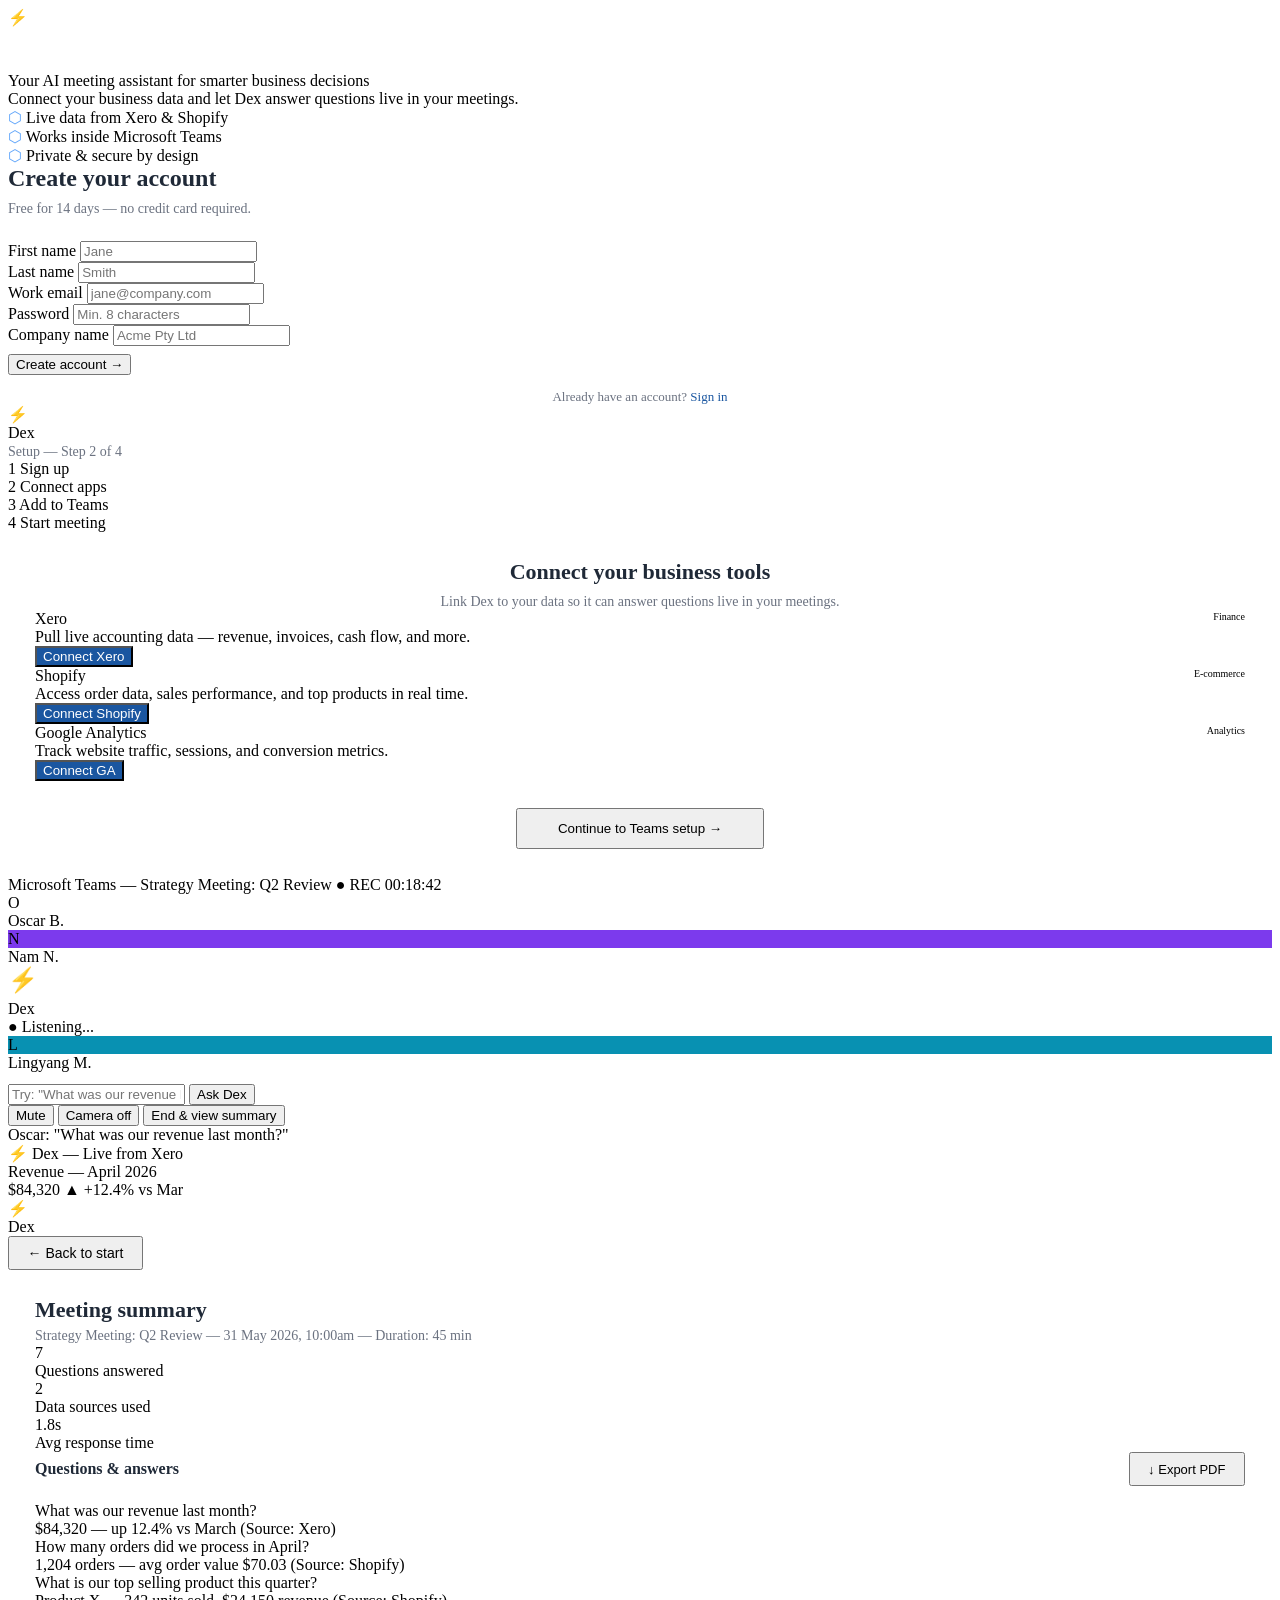
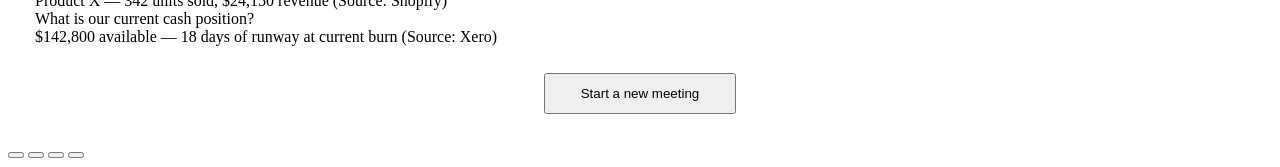
==== index.html @ a373a2d5 "Update index.html" ====
<!DOCTYPE html>
<html lang="en">
<head>
  <meta charset="UTF-8" />
  <meta name="viewport" content="width=device-width, initial-scale=1.0" />
  <title>Dex — AI Meeting Assistant</title>
  <link rel="stylesheet" href="styles.css" />
</head>
<body>

<div id="s1" class="screen active">
  <div class="split">
    <div class="left">
      <div class="logo" style="margin-bottom: clamp(1.5rem, 3vh, 2rem); animation: slideInUp 0.5s ease-out 0.1s both;">
        <div class="logo-icon">⚡</div>
        <span style="color: #fff">Dex</span>
      </div>
      <div class="tagline">Your AI meeting assistant for smarter business decisions</div>
      <div class="sub">Connect your business data and let Dex answer questions live in your meetings.</div>
      <div class="feat"><span style="color: #60a5fa; font-size: 16px">⬡</span> Live data from Xero &amp; Shopify</div>
      <div class="feat"><span style="color: #60a5fa; font-size: 16px">⬡</span> Works inside Microsoft Teams</div>
      <div class="feat"><span style="color: #60a5fa; font-size: 16px">⬡</span> Private &amp; secure by design</div>
    </div>
    <div class="right">
      <div style="font-size: clamp(18px, 3.5vw, 24px); font-weight: 700; color: #1f2937; margin-bottom: clamp(0.4rem, 1vh, 0.8rem); animation: textFadeIn 0.5s ease-out;">Create your account</div>
      <div style="font-size: clamp(12px, 1.8vw, 14px); color: #6b7280; margin-bottom: clamp(1.5rem, 2.5vh, 2rem); animation: fadeIn 0.5s ease-out 0.1s both;">Free for 14 days — no credit card required.</div>
      <div class="form-row">
        <div class="field">
          <label>First name</label>
          <input class="input-field" placeholder="Jane" />
        </div>
        <div class="field">
          <label>Last name</label>
          <input class="input-field" placeholder="Smith" />
        </div>
      </div>
      <div class="field">
        <label>Work email</label>
        <input class="input-field" placeholder="jane@company.com" />
      </div>
      <div class="field">
        <label>Password</label>
        <input class="input-field" type="password" placeholder="Min. 8 characters" />
      </div>
      <div class="field">
        <label>Company name</label>
        <input class="input-field" placeholder="Acme Pty Ltd" />
      </div>
      <button class="btn-primary" style="margin-top: 8px" onclick="go(2)">Create account →</button>
      <div style="text-align: center; font-size: 13px; color: #6b7280; margin-top: 14px;">
        Already have an account?
        <span style="color: #1a56a0; cursor: pointer; font-weight: 500" onclick="go(2)">Sign in</span>
      </div>
    </div>
  </div>
</div>

<div id="s2" class="screen">
  <div class="nav-bar">
    <div class="logo">
      <div class="logo-icon">⚡</div>
      Dex
    </div>
    <span style="font-size: clamp(12px, 1.8vw, 14px); color: #6b7280; animation: fadeIn 0.5s ease-out 0.2s both;">Setup — Step 2 of 4</span>
  </div>
  <div class="step-bar">
    <div class="step done">1 Sign up</div>
    <div class="step active">2 Connect apps</div>
    <div class="step">3 Add to Teams</div>
    <div class="step">4 Start meeting</div>
  </div>
  <div style="padding: clamp(1.2rem, 3vh, 2rem)">
    <div style="font-size: clamp(18px, 3.5vw, 22px); font-weight: 700; color: #1f2937; text-align: center; animation: textFadeIn 0.5s ease-out;">Connect your business tools</div>
    <div style="font-size: clamp(12px, 1.8vw, 14px); color: #6b7280; text-align: center; margin-top: clamp(0.4rem, 1vh, 0.8rem); animation: fadeIn 0.5s ease-out 0.1s both;">Link Dex to your data so it can answer questions live in your meetings.</div>
    <div class="apps">
      <div class="app-card xero" id="xero-card">
        <div class="app-header">Xero <span class="badge badge-blue" style="font-size: 10px; float: right; margin-top: 1px">Finance</span></div>
        <div class="app-body">
          <div class="app-desc">Pull live accounting data — revenue, invoices, cash flow, and more.</div>
          <button class="btn-connect" id="xero-btn" style="background: #1a56a0; color: #fff" onclick="connectApp('xero')">Connect Xero</button>
        </div>
      </div>
      <div class="app-card shopify" id="shopify-card">
        <div class="app-header">Shopify <span class="badge badge-green" style="font-size: 10px; float: right; margin-top: 1px">E-commerce</span></div>
        <div class="app-body">
          <div class="app-desc">Access order data, sales performance, and top products in real time.</div>
          <button class="btn-connect" id="shopify-btn" style="background: #1a56a0; color: #fff" onclick="connectApp('shopify')">Connect Shopify</button>
        </div>
      </div>
      <div class="app-card ga" id="ga-card">
        <div class="app-header">Google Analytics <span class="badge badge-amber" style="font-size: 10px; float: right; margin-top: 1px">Analytics</span></div>
        <div class="app-body">
          <div class="app-desc">Track website traffic, sessions, and conversion metrics.</div>
          <button class="btn-connect" id="ga-btn" style="background: #1a56a0; color: #fff" onclick="connectApp('ga')">Connect GA</button>
        </div>
      </div>
    </div>
    <div style="margin-top: clamp(1.5rem, 3vh, 2rem); text-align: center;">
      <button class="btn-primary" style="width: auto; padding: clamp(0.6rem, 1.2vh, 0.8rem) clamp(1.8rem, 3.5vw, 2.5rem);" onclick="go(3)">Continue to Teams setup →</button>
    </div>
  </div>
</div>

<div id="s3" class="screen">
  <div class="meeting-header">
    <span class="meeting-title">Microsoft Teams — Strategy Meeting: Q2 Review</span>
    <span class="rec">● REC 00:18:42</span>
  </div>
  <div class="meeting-body">
    <div>
      <div class="tiles">
        <div class="tile">
          <div class="avatar">O</div>
          <div class="tile-name">Oscar B.</div>
        </div>
        <div class="tile">
          <div class="avatar" style="background: #7c3aed">N</div>
          <div class="tile-name">Nam N.</div>
        </div>
        <div class="tile dex">
          <div style="font-size: 24px; margin-bottom: 6px">⚡</div>
          <div class="dex-name">Dex</div>
          <div class="dex-status" id="dex-status">● Listening...</div>
        </div>
        <div class="tile">
          <div class="avatar" style="background: #0891b2">L</div>
          <div class="tile-name">Lingyang M.</div>
        </div>
      </div>
      <div class="ask-row" style="margin-top: 12px">
        <input class="ask-input" id="ask-input" placeholder='Try: "What was our revenue last month?"' />
        <button class="ask-btn" onclick="askDex()">Ask Dex</button>
      </div>
      <div class="meeting-footer">
        <button class="ctrl">Mute</button>
        <button class="ctrl">Camera off</button>
        <button class="ctrl end" onclick="go(4)">End &amp; view summary</button>
      </div>
    </div>
    <div class="panel">
      <div class="question-bubble" id="question-display">Oscar: "What was our revenue last month?"</div>
      <div class="response-box">
        <div class="response-header">⚡ Dex — Live from Xero</div>
        <div class="response-body" id="dex-response">
          <div class="metric-label">Revenue — April 2026</div>
          <div>
            <span class="big-num">$84,320</span>
            <span class="growth">▲ +12.4% vs Mar</span>
          </div>
          <div class="mini-bars" id="bars"></div>
        </div>
      </div>
    </div>
  </div>
</div>

<div id="s4" class="screen">
  <div class="nav-bar">
    <div class="logo">
      <div class="logo-icon">⚡</div>
      Dex
    </div>
    <button class="btn-outline" onclick="go(1)" style="font-size: clamp(12px, 1.8vw, 14px); padding: clamp(0.4rem, 0.8vh, 0.6rem) clamp(0.9rem, 1.5vw, 1.1rem); animation: slideInRight 0.4s ease-out;">← Back to start</button>
  </div>
  <div style="padding: clamp(1.2rem, 3vh, 2rem)">
    <div style="font-size: clamp(18px, 3.5vw, 22px); font-weight: 700; color: #1f2937; animation: textFadeIn 0.5s ease-out;">Meeting summary</div>
    <div style="font-size: clamp(12px, 1.8vw, 14px); color: #6b7280; margin-top: clamp(0.3rem, 0.6vh, 0.5rem); animation: fadeIn 0.5s ease-out 0.1s both;">Strategy Meeting: Q2 Review — 31 May 2026, 10:00am — Duration: 45 min</div>
    <div class="stats">
      <div class="stat">
        <div class="stat-num">7</div>
        <div class="stat-label">Questions answered</div>
      </div>
      <div class="stat">
        <div class="stat-num">2</div>
        <div class="stat-label">Data sources used</div>
      </div>
      <div class="stat">
        <div class="stat-num">1.8s</div>
        <div class="stat-label">Avg response time</div>
      </div>
    </div>
    <div style="display: flex; justify-content: space-between; align-items: center; margin-bottom: clamp(0.9rem, 1.8vh, 1.2rem);">
      <div style="font-size: clamp(13px, 2vw, 16px); font-weight: 600; color: #1f2937; animation: textFadeIn 0.5s ease-out;">Questions &amp; answers</div>
      <button class="btn-outline" style="font-size: clamp(11px, 1.5vw, 13px); padding: clamp(0.4rem, 0.8vh, 0.6rem) clamp(0.9rem, 1.5vw, 1.1rem);">↓ Export PDF</button>
    </div>
    <div class="qa-item">
      <div class="qa-q">What was our revenue last month?</div>
      <div class="qa-a">$84,320 — up 12.4% vs March (Source: Xero)</div>
    </div>
    <div class="qa-item">
      <div class="qa-q">How many orders did we process in April?</div>
      <div class="qa-a">1,204 orders — avg order value $70.03 (Source: Shopify)</div>
    </div>
    <div class="qa-item">
      <div class="qa-q">What is our top selling product this quarter?</div>
      <div class="qa-a">Product X — 342 units sold, $24,150 revenue (Source: Shopify)</div>
    </div>
    <div class="qa-item">
      <div class="qa-q">What is our current cash position?</div>
      <div class="qa-a">$142,800 available — 18 days of runway at current burn (Source: Xero)</div>
    </div>
    <div style="margin-top: clamp(1.5rem, 3vh, 2rem); text-align: center; animation: slideInUp 0.5s ease-out;">
      <button class="btn-primary" style="width: auto; padding: clamp(0.6rem, 1.2vh, 0.8rem) clamp(1.8rem, 3.5vw, 2.2rem);" onclick="go(1)">Start a new meeting</button>
    </div>
  </div>
</div>

<div class="nav-dots">
  <button class="dot active" onclick="go(1)" title="Sign up"></button>
  <button class="dot" onclick="go(2)" title="Connect apps"></button>
  <button class="dot" onclick="go(3)" title="Meeting"></button>
  <button class="dot" onclick="go(4)" title="Summary"></button>
</div>

<script src="script.js"></script>
</body>
</html>
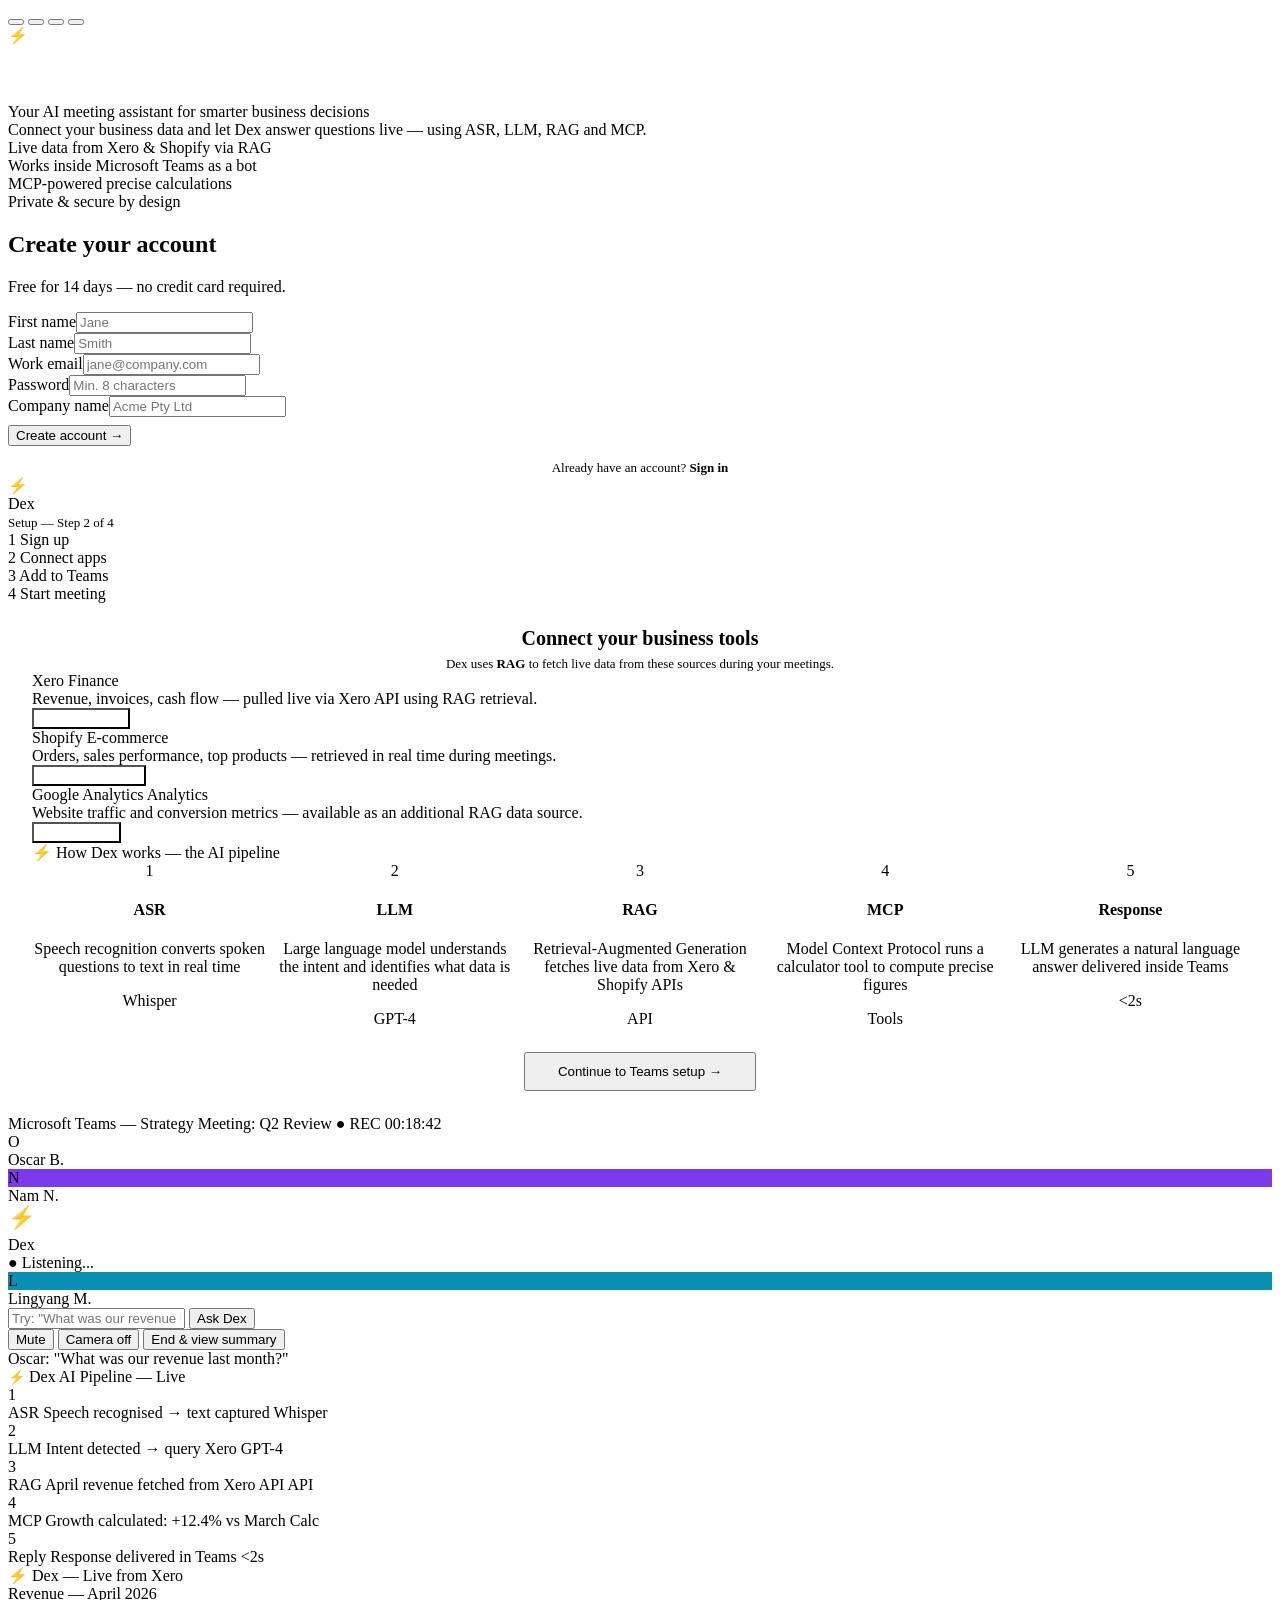
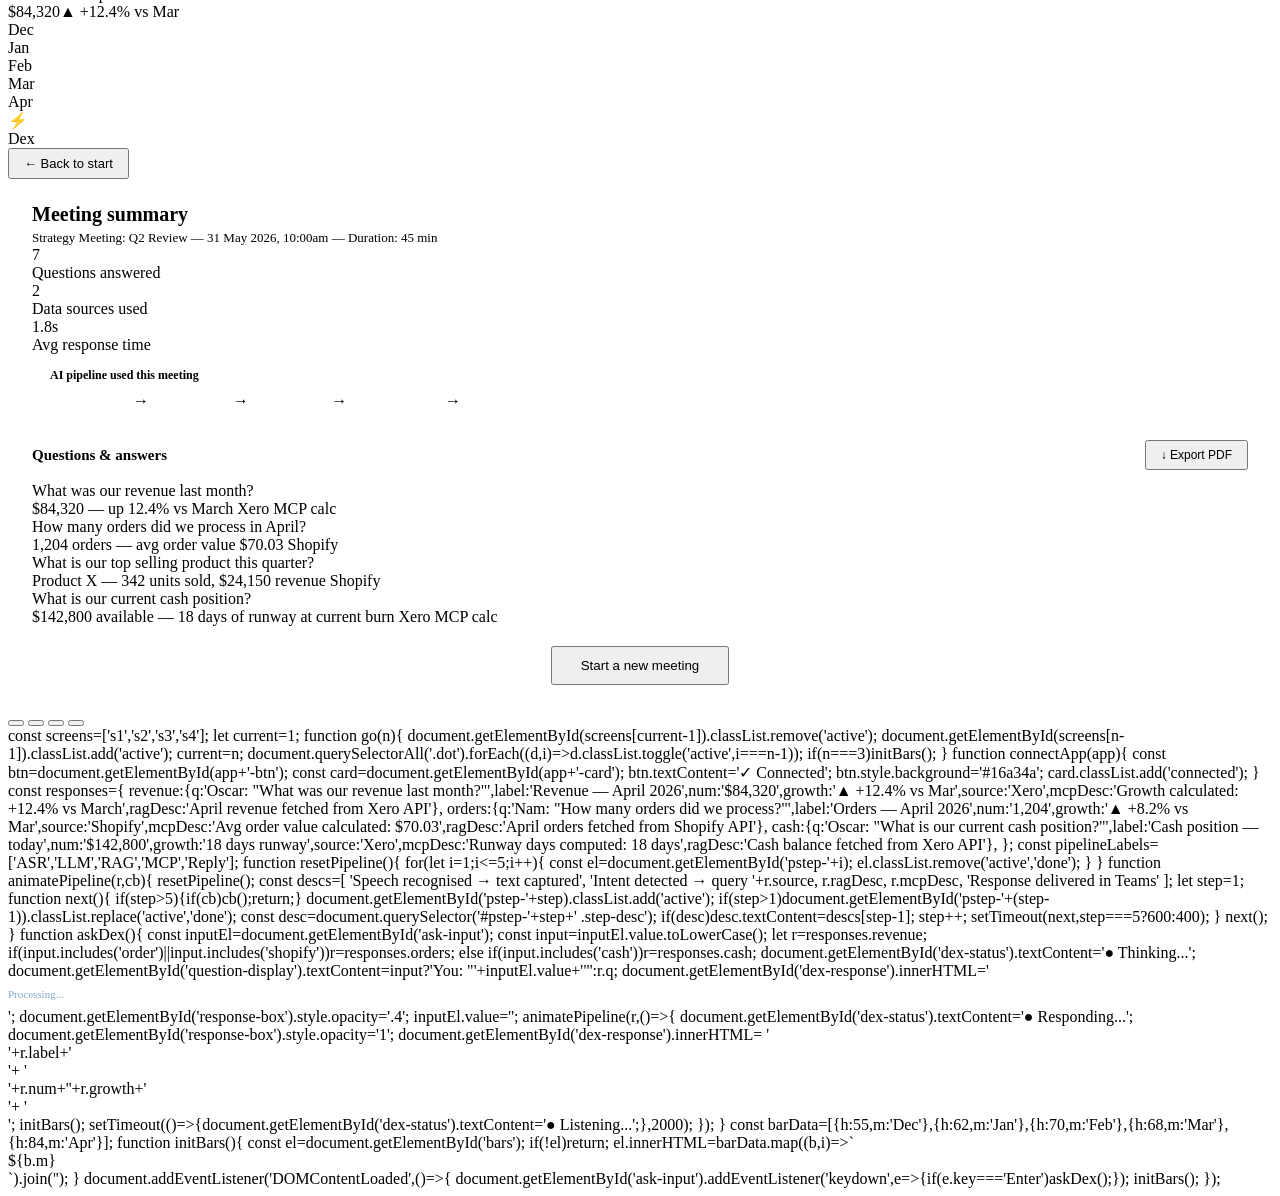
==== commit 73841b61: "Update index.html" ====
--- a/index.html
+++ b/index.html
@@ -1,67 +1,54 @@
 <!DOCTYPE html>
 <html lang="en">
 <head>
-  <meta charset="UTF-8" />
-  <meta name="viewport" content="width=device-width, initial-scale=1.0" />
-  <title>Dex — AI Meeting Assistant</title>
-  <link rel="stylesheet" href="styles.css" />
-</head>
-<body>
-
+<meta charset="UTF-8"/>
+<meta name="viewport" content="width=device-width, initial-scale=1.0"/>
+<title>Dex — AI Meeting Assistant</title>
+<link rel="stylesheet" href="styles.css"/>
+</head><body>
+<!-- SCREEN 1: SIGN UP -->
 <div id="s1" class="screen active">
+  <div class="nav-dots" style="border-top:none;border-bottom:1px solid var(--grey-200)">
+    <button class="dot active" onclick="go(1)"></button>
+    <button class="dot" onclick="go(2)"></button>
+    <button class="dot" onclick="go(3)"></button>
+    <button class="dot" onclick="go(4)"></button>
+  </div>
   <div class="split">
     <div class="left">
-      <div class="logo" style="margin-bottom: clamp(1.5rem, 3vh, 2rem); animation: slideInUp 0.5s ease-out 0.1s both;">
+      <div class="logo" style="margin-bottom:32px;animation:slideLeft .4s both">
         <div class="logo-icon">⚡</div>
-        <span style="color: #fff">Dex</span>
+        <span style="color:#fff;font-size:22px">Dex</span>
       </div>
       <div class="tagline">Your AI meeting assistant for smarter business decisions</div>
-      <div class="sub">Connect your business data and let Dex answer questions live in your meetings.</div>
-      <div class="feat"><span style="color: #60a5fa; font-size: 16px">⬡</span> Live data from Xero &amp; Shopify</div>
-      <div class="feat"><span style="color: #60a5fa; font-size: 16px">⬡</span> Works inside Microsoft Teams</div>
-      <div class="feat"><span style="color: #60a5fa; font-size: 16px">⬡</span> Private &amp; secure by design</div>
+      <div class="sub">Connect your business data and let Dex answer questions live — using ASR, LLM, RAG and MCP.</div>
+      <div class="feat"><div class="feat-dot"></div>Live data from Xero &amp; Shopify via RAG</div>
+      <div class="feat"><div class="feat-dot"></div>Works inside Microsoft Teams as a bot</div>
+      <div class="feat"><div class="feat-dot"></div>MCP-powered precise calculations</div>
+      <div class="feat"><div class="feat-dot"></div>Private &amp; secure by design</div>
     </div>
     <div class="right">
-      <div style="font-size: clamp(18px, 3.5vw, 24px); font-weight: 700; color: #1f2937; margin-bottom: clamp(0.4rem, 1vh, 0.8rem); animation: textFadeIn 0.5s ease-out;">Create your account</div>
-      <div style="font-size: clamp(12px, 1.8vw, 14px); color: #6b7280; margin-bottom: clamp(1.5rem, 2.5vh, 2rem); animation: fadeIn 0.5s ease-out 0.1s both;">Free for 14 days — no credit card required.</div>
+      <h2>Create your account</h2>
+      <p>Free for 14 days — no credit card required.</p>
       <div class="form-row">
-        <div class="field">
-          <label>First name</label>
-          <input class="input-field" placeholder="Jane" />
-        </div>
-        <div class="field">
-          <label>Last name</label>
-          <input class="input-field" placeholder="Smith" />
-        </div>
-      </div>
-      <div class="field">
-        <label>Work email</label>
-        <input class="input-field" placeholder="jane@company.com" />
-      </div>
-      <div class="field">
-        <label>Password</label>
-        <input class="input-field" type="password" placeholder="Min. 8 characters" />
-      </div>
-      <div class="field">
-        <label>Company name</label>
-        <input class="input-field" placeholder="Acme Pty Ltd" />
-      </div>
-      <button class="btn-primary" style="margin-top: 8px" onclick="go(2)">Create account →</button>
-      <div style="text-align: center; font-size: 13px; color: #6b7280; margin-top: 14px;">
-        Already have an account?
-        <span style="color: #1a56a0; cursor: pointer; font-weight: 500" onclick="go(2)">Sign in</span>
+        <div class="field"><label>First name</label><input class="input-field" placeholder="Jane"/></div>
+        <div class="field"><label>Last name</label><input class="input-field" placeholder="Smith"/></div>
+      </div>
+      <div class="field"><label>Work email</label><input class="input-field" placeholder="jane@company.com"/></div>
+      <div class="field"><label>Password</label><input class="input-field" type="password" placeholder="Min. 8 characters"/></div>
+      <div class="field"><label>Company name</label><input class="input-field" placeholder="Acme Pty Ltd"/></div>
+      <button class="btn-primary" style="margin-top:8px" onclick="go(2)">Create account →</button>
+      <div style="text-align:center;font-size:13px;color:var(--grey-600);margin-top:14px">
+        Already have an account? <span style="color:var(--blue);cursor:pointer;font-weight:600" onclick="go(2)">Sign in</span>
       </div>
     </div>
   </div>
 </div>
-
+<!-- SCREEN 2: CONNECT APPS -->
 <div id="s2" class="screen">
   <div class="nav-bar">
-    <div class="logo">
-      <div class="logo-icon">⚡</div>
-      Dex
-    </div>
-    <span style="font-size: clamp(12px, 1.8vw, 14px); color: #6b7280; animation: fadeIn 0.5s ease-out 0.2s both;">Setup — Step 2 of 4</span>
+    <div class="logo"><div class="logo-icon">⚡</div>Dex</div>
+    <span style="font-size:13px;color:var(--grey-600)">Setup — Step 2 of 4</span>
   </div>
   <div class="step-bar">
     <div class="step done">1 Sign up</div>
@@ -69,66 +56,103 @@
     <div class="step">3 Add to Teams</div>
     <div class="step">4 Start meeting</div>
   </div>
-  <div style="padding: clamp(1.2rem, 3vh, 2rem)">
-    <div style="font-size: clamp(18px, 3.5vw, 22px); font-weight: 700; color: #1f2937; text-align: center; animation: textFadeIn 0.5s ease-out;">Connect your business tools</div>
-    <div style="font-size: clamp(12px, 1.8vw, 14px); color: #6b7280; text-align: center; margin-top: clamp(0.4rem, 1vh, 0.8rem); animation: fadeIn 0.5s ease-out 0.1s both;">Link Dex to your data so it can answer questions live in your meetings.</div>
+  <div style="padding:24px">
+    <div style="font-size:20px;font-weight:700;color:var(--grey-900);text-align:center">Connect your business tools</div>
+    <div style="font-size:13px;color:var(--grey-600);text-align:center;margin-top:6px">Dex uses <strong>RAG</strong> to fetch live data from these sources during your meetings.</div>
     <div class="apps">
       <div class="app-card xero" id="xero-card">
-        <div class="app-header">Xero <span class="badge badge-blue" style="font-size: 10px; float: right; margin-top: 1px">Finance</span></div>
+        <div class="app-header">Xero <span class="badge badge-blue">Finance</span></div>
         <div class="app-body">
-          <div class="app-desc">Pull live accounting data — revenue, invoices, cash flow, and more.</div>
-          <button class="btn-connect" id="xero-btn" style="background: #1a56a0; color: #fff" onclick="connectApp('xero')">Connect Xero</button>
+          <div class="app-desc">Revenue, invoices, cash flow — pulled live via Xero API using RAG retrieval.</div>
+          <button class="btn-connect" id="xero-btn" style="background:var(--blue);color:#fff" onclick="connectApp('xero')">Connect Xero</button>
         </div>
       </div>
       <div class="app-card shopify" id="shopify-card">
-        <div class="app-header">Shopify <span class="badge badge-green" style="font-size: 10px; float: right; margin-top: 1px">E-commerce</span></div>
+        <div class="app-header">Shopify <span class="badge badge-green">E-commerce</span></div>
         <div class="app-body">
-          <div class="app-desc">Access order data, sales performance, and top products in real time.</div>
-          <button class="btn-connect" id="shopify-btn" style="background: #1a56a0; color: #fff" onclick="connectApp('shopify')">Connect Shopify</button>
+          <div class="app-desc">Orders, sales performance, top products — retrieved in real time during meetings.</div>
+          <button class="btn-connect" id="shopify-btn" style="background:var(--blue);color:#fff" onclick="connectApp('shopify')">Connect Shopify</button>
         </div>
       </div>
       <div class="app-card ga" id="ga-card">
-        <div class="app-header">Google Analytics <span class="badge badge-amber" style="font-size: 10px; float: right; margin-top: 1px">Analytics</span></div>
+        <div class="app-header">Google Analytics <span class="badge badge-amber">Analytics</span></div>
         <div class="app-body">
-          <div class="app-desc">Track website traffic, sessions, and conversion metrics.</div>
-          <button class="btn-connect" id="ga-btn" style="background: #1a56a0; color: #fff" onclick="connectApp('ga')">Connect GA</button>
-        </div>
-      </div>
-    </div>
-    <div style="margin-top: clamp(1.5rem, 3vh, 2rem); text-align: center;">
-      <button class="btn-primary" style="width: auto; padding: clamp(0.6rem, 1.2vh, 0.8rem) clamp(1.8rem, 3.5vw, 2.5rem);" onclick="go(3)">Continue to Teams setup →</button>
+          <div class="app-desc">Website traffic and conversion metrics — available as an additional RAG data source.</div>
+          <button class="btn-connect" id="ga-btn" style="background:var(--blue);color:#fff" onclick="connectApp('ga')">Connect GA</button>
+        </div>
+      </div>
+    </div>
+    <!-- How Dex works panel -->
+    <div class="how-it-works">
+      <div class="how-title">⚡ How Dex works — the AI pipeline</div>
+      <div style="display:grid;grid-template-columns:repeat(5,1fr);gap:10px">
+        <div class="how-step" style="flex-direction:column;align-items:center;text-align:center;gap:6px">
+          <div class="how-num">1</div>
+          <div class="how-content">
+            <h4>ASR</h4>
+            <p>Speech recognition converts spoken questions to text in real time</p>
+            <span class="tech-tag">Whisper</span>
+          </div>
+        </div>
+        <div class="how-step" style="flex-direction:column;align-items:center;text-align:center;gap:6px">
+          <div class="how-num">2</div>
+          <div class="how-content">
+            <h4>LLM</h4>
+            <p>Large language model understands the intent and identifies what data is needed</p>
+            <span class="tech-tag">GPT-4</span>
+          </div>
+        </div>
+        <div class="how-step" style="flex-direction:column;align-items:center;text-align:center;gap:6px">
+          <div class="how-num">3</div>
+          <div class="how-content">
+            <h4>RAG</h4>
+            <p>Retrieval-Augmented Generation fetches live data from Xero &amp; Shopify APIs</p>
+            <span class="tech-tag">API</span>
+          </div>
+        </div>
+        <div class="how-step" style="flex-direction:column;align-items:center;text-align:center;gap:6px">
+          <div class="how-num">4</div>
+          <div class="how-content">
+            <h4>MCP</h4>
+            <p>Model Context Protocol runs a calculator tool to compute precise figures</p>
+            <span class="tech-tag">Tools</span>
+          </div>
+        </div>
+        <div class="how-step" style="flex-direction:column;align-items:center;text-align:center;gap:6px">
+          <div class="how-num">5</div>
+          <div class="how-content">
+            <h4>Response</h4>
+            <p>LLM generates a natural language answer delivered inside Teams</p>
+            <span class="tech-tag">&lt;2s</span>
+          </div>
+        </div>
+      </div>
+    </div>
+    <div style="margin-top:24px;text-align:center">
+      <button class="btn-primary" style="width:auto;padding:10px 32px" onclick="go(3)">Continue to Teams setup →</button>
     </div>
   </div>
 </div>
-
+<!-- SCREEN 3: MEETING -->
 <div id="s3" class="screen">
   <div class="meeting-header">
     <span class="meeting-title">Microsoft Teams — Strategy Meeting: Q2 Review</span>
     <span class="rec">● REC 00:18:42</span>
   </div>
   <div class="meeting-body">
-    <div>
+    <div class="left-panel">
       <div class="tiles">
-        <div class="tile">
-          <div class="avatar">O</div>
-          <div class="tile-name">Oscar B.</div>
-        </div>
-        <div class="tile">
-          <div class="avatar" style="background: #7c3aed">N</div>
-          <div class="tile-name">Nam N.</div>
-        </div>
+        <div class="tile"><div class="avatar">O</div><div class="tile-name">Oscar B.</div></div>
+        <div class="tile"><div class="avatar" style="background:#7c3aed">N</div><div class="tile-name">Nam N.</div></div>
         <div class="tile dex">
-          <div style="font-size: 24px; margin-bottom: 6px">⚡</div>
+          <div style="font-size:22px;margin-bottom:5px">⚡</div>
           <div class="dex-name">Dex</div>
           <div class="dex-status" id="dex-status">● Listening...</div>
         </div>
-        <div class="tile">
-          <div class="avatar" style="background: #0891b2">L</div>
-          <div class="tile-name">Lingyang M.</div>
-        </div>
-      </div>
-      <div class="ask-row" style="margin-top: 12px">
-        <input class="ask-input" id="ask-input" placeholder='Try: "What was our revenue last month?"' />
+        <div class="tile"><div class="avatar" style="background:#0891b2">L</div><div class="tile-name">Lingyang M.</div></div>
+      </div>
+      <div class="ask-row">
+        <input class="ask-input" id="ask-input" placeholder='Try: "What was our revenue last month?"'/>
         <button class="ask-btn" onclick="askDex()">Ask Dex</button>
       </div>
       <div class="meeting-footer">
@@ -139,79 +163,196 @@
     </div>
     <div class="panel">
       <div class="question-bubble" id="question-display">Oscar: "What was our revenue last month?"</div>
-      <div class="response-box">
+      <!-- AI Pipeline Tracker -->
+      <div class="pipeline" id="pipeline-box">
+        <div class="pipeline-header">
+          <span style="font-size:14px">⚡</span>
+          <span class="pipeline-title">Dex AI Pipeline — Live</span>
+        </div>
+        <div class="pipeline-body" id="pipeline-steps">
+          <div class="pipeline-step done" id="pstep-1">
+            <div class="step-num">1</div>
+            <span class="step-label">ASR</span>
+            <span class="step-desc">Speech recognised → text captured</span>
+            <span class="step-tag">Whisper</span>
+          </div>
+          <div class="pipeline-step done" id="pstep-2">
+            <div class="step-num">2</div>
+            <span class="step-label">LLM</span>
+            <span class="step-desc">Intent detected → query Xero</span>
+            <span class="step-tag">GPT-4</span>
+          </div>
+          <div class="pipeline-step done" id="pstep-3">
+            <div class="step-num">3</div>
+            <span class="step-label">RAG</span>
+            <span class="step-desc">April revenue fetched from Xero API</span>
+            <span class="step-tag">API</span>
+          </div>
+          <div class="pipeline-step done" id="pstep-4">
+            <div class="step-num">4</div>
+            <span class="step-label">MCP</span>
+            <span class="step-desc">Growth calculated: +12.4% vs March</span>
+            <span class="step-tag">Calc</span>
+          </div>
+          <div class="pipeline-step done" id="pstep-5">
+            <div class="step-num">5</div>
+            <span class="step-label">Reply</span>
+            <span class="step-desc">Response delivered in Teams</span>
+            <span class="step-tag">&lt;2s</span>
+          </div>
+        </div>
+      </div>
+      <div class="response-box" id="response-box">
         <div class="response-header">⚡ Dex — Live from Xero</div>
         <div class="response-body" id="dex-response">
           <div class="metric-label">Revenue — April 2026</div>
-          <div>
-            <span class="big-num">$84,320</span>
-            <span class="growth">▲ +12.4% vs Mar</span>
-          </div>
+          <div><span class="big-num">$84,320</span><span class="growth">▲ +12.4% vs Mar</span></div>
           <div class="mini-bars" id="bars"></div>
         </div>
       </div>
     </div>
   </div>
 </div>
-
+<!-- SCREEN 4: SUMMARY -->
 <div id="s4" class="screen">
   <div class="nav-bar">
-    <div class="logo">
-      <div class="logo-icon">⚡</div>
-      Dex
-    </div>
-    <button class="btn-outline" onclick="go(1)" style="font-size: clamp(12px, 1.8vw, 14px); padding: clamp(0.4rem, 0.8vh, 0.6rem) clamp(0.9rem, 1.5vw, 1.1rem); animation: slideInRight 0.4s ease-out;">← Back to start</button>
-  </div>
-  <div style="padding: clamp(1.2rem, 3vh, 2rem)">
-    <div style="font-size: clamp(18px, 3.5vw, 22px); font-weight: 700; color: #1f2937; animation: textFadeIn 0.5s ease-out;">Meeting summary</div>
-    <div style="font-size: clamp(12px, 1.8vw, 14px); color: #6b7280; margin-top: clamp(0.3rem, 0.6vh, 0.5rem); animation: fadeIn 0.5s ease-out 0.1s both;">Strategy Meeting: Q2 Review — 31 May 2026, 10:00am — Duration: 45 min</div>
+    <div class="logo"><div class="logo-icon">⚡</div>Dex</div>
+    <button class="btn-outline" onclick="go(1)" style="font-size:13px;padding:6px 14px">← Back to start</button>
+  </div>
+  <div style="padding:24px">
+    <div style="font-size:20px;font-weight:700;color:var(--grey-900)">Meeting summary</div>
+    <div style="font-size:13px;color:var(--grey-600);margin-top:4px">Strategy Meeting: Q2 Review — 31 May 2026, 10:00am — Duration: 45 min</div>
     <div class="stats">
-      <div class="stat">
-        <div class="stat-num">7</div>
-        <div class="stat-label">Questions answered</div>
-      </div>
-      <div class="stat">
-        <div class="stat-num">2</div>
-        <div class="stat-label">Data sources used</div>
-      </div>
-      <div class="stat">
-        <div class="stat-num">1.8s</div>
-        <div class="stat-label">Avg response time</div>
-      </div>
-    </div>
-    <div style="display: flex; justify-content: space-between; align-items: center; margin-bottom: clamp(0.9rem, 1.8vh, 1.2rem);">
-      <div style="font-size: clamp(13px, 2vw, 16px); font-weight: 600; color: #1f2937; animation: textFadeIn 0.5s ease-out;">Questions &amp; answers</div>
-      <button class="btn-outline" style="font-size: clamp(11px, 1.5vw, 13px); padding: clamp(0.4rem, 0.8vh, 0.6rem) clamp(0.9rem, 1.5vw, 1.1rem);">↓ Export PDF</button>
+      <div class="stat"><div class="stat-num">7</div><div class="stat-label">Questions answered</div></div>
+      <div class="stat"><div class="stat-num">2</div><div class="stat-label">Data sources used</div></div>
+      <div class="stat"><div class="stat-num">1.8s</div><div class="stat-label">Avg response time</div></div>
+    </div>
+    <!-- Pipeline summary -->
+    <div style="background:var(--blue-light);border-radius:10px;padding:14px 18px;margin-bottom:16px;animation:slideUp .4s .1s both">
+      <div style="font-size:12px;font-weight:700;color:var(--blue-dark);margin-bottom:8px">AI pipeline used this meeting</div>
+      <div style="display:flex;gap:6px;align-items:center;flex-wrap:wrap">
+        <span style="font-size:11px;background:var(--blue);color:#fff;padding:3px 10px;border-radius:20px;font-family:var(--mono)">ASR → Text</span>
+        <span style="color:var(--grey-400)">→</span>
+        <span style="font-size:11px;background:var(--blue);color:#fff;padding:3px 10px;border-radius:20px;font-family:var(--mono)">LLM Intent</span>
+        <span style="color:var(--grey-400)">→</span>
+        <span style="font-size:11px;background:var(--blue);color:#fff;padding:3px 10px;border-radius:20px;font-family:var(--mono)">RAG Fetch</span>
+        <span style="color:var(--grey-400)">→</span>
+        <span style="font-size:11px;background:var(--blue);color:#fff;padding:3px 10px;border-radius:20px;font-family:var(--mono)">MCP Compute</span>
+        <span style="color:var(--grey-400)">→</span>
+        <span style="font-size:11px;background:var(--green);color:#fff;padding:3px 10px;border-radius:20px;font-family:var(--mono)">Response ✓</span>
+      </div>
+    </div>
+    <div style="display:flex;justify-content:space-between;align-items:center;margin-bottom:12px">
+      <div style="font-size:15px;font-weight:700;color:var(--grey-900)">Questions &amp; answers</div>
+      <button class="btn-outline" style="font-size:12px;padding:6px 14px">↓ Export PDF</button>
     </div>
     <div class="qa-item">
       <div class="qa-q">What was our revenue last month?</div>
-      <div class="qa-a">$84,320 — up 12.4% vs March (Source: Xero)</div>
+      <div class="qa-a">$84,320 — up 12.4% vs March <span class="source-tag">Xero</span> <span class="source-tag">MCP calc</span></div>
     </div>
     <div class="qa-item">
       <div class="qa-q">How many orders did we process in April?</div>
-      <div class="qa-a">1,204 orders — avg order value $70.03 (Source: Shopify)</div>
+      <div class="qa-a">1,204 orders — avg order value $70.03 <span class="source-tag">Shopify</span></div>
     </div>
     <div class="qa-item">
       <div class="qa-q">What is our top selling product this quarter?</div>
-      <div class="qa-a">Product X — 342 units sold, $24,150 revenue (Source: Shopify)</div>
+      <div class="qa-a">Product X — 342 units sold, $24,150 revenue <span class="source-tag">Shopify</span></div>
     </div>
     <div class="qa-item">
       <div class="qa-q">What is our current cash position?</div>
-      <div class="qa-a">$142,800 available — 18 days of runway at current burn (Source: Xero)</div>
-    </div>
-    <div style="margin-top: clamp(1.5rem, 3vh, 2rem); text-align: center; animation: slideInUp 0.5s ease-out;">
-      <button class="btn-primary" style="width: auto; padding: clamp(0.6rem, 1.2vh, 0.8rem) clamp(1.8rem, 3.5vw, 2.2rem);" onclick="go(1)">Start a new meeting</button>
-    </div>
+      <div class="qa-a">$142,800 available — 18 days of runway at current burn <span class="source-tag">Xero</span> <span class="source-tag">MCP calc</span></div>
+    </div>
+    <div style="margin-top:20px;text-align:center">
+      <button class="btn-primary" style="width:auto;padding:10px 28px" onclick="go(1)">Start a new meeting</button>
+    </div>
+  </div>
+  <div class="nav-dots">
+    <button class="dot" onclick="go(1)"></button>
+    <button class="dot" onclick="go(2)"></button>
+    <button class="dot" onclick="go(3)"></button>
+    <button class="dot active" onclick="go(4)"></button>
   </div>
 </div>
-
-<div class="nav-dots">
-  <button class="dot active" onclick="go(1)" title="Sign up"></button>
-  <button class="dot" onclick="go(2)" title="Connect apps"></button>
-  <button class="dot" onclick="go(3)" title="Meeting"></button>
-  <button class="dot" onclick="go(4)" title="Summary"></button>
-</div>
-
+const screens=['s1','s2','s3','s4'];
+let current=1;
+function go(n){
+  document.getElementById(screens[current-1]).classList.remove('active');
+  document.getElementById(screens[n-1]).classList.add('active');
+  current=n;
+  document.querySelectorAll('.dot').forEach((d,i)=>d.classList.toggle('active',i===n-1));
+  if(n===3)initBars();
+}
+function connectApp(app){
+  const btn=document.getElementById(app+'-btn');
+  const card=document.getElementById(app+'-card');
+  btn.textContent='✓ Connected';
+  btn.style.background='#16a34a';
+  card.classList.add('connected');
+}
+const responses={
+  revenue:{q:'Oscar: "What was our revenue last month?"',label:'Revenue — April 2026',num:'$84,320',growth:'▲ +12.4% vs Mar',source:'Xero',mcpDesc:'Growth calculated: +12.4% vs March',ragDesc:'April revenue fetched from Xero API'},
+  orders:{q:'Nam: "How many orders did we process?"',label:'Orders — April 2026',num:'1,204',growth:'▲ +8.2% vs Mar',source:'Shopify',mcpDesc:'Avg order value calculated: $70.03',ragDesc:'April orders fetched from Shopify API'},
+  cash:{q:'Oscar: "What is our current cash position?"',label:'Cash position — today',num:'$142,800',growth:'18 days runway',source:'Xero',mcpDesc:'Runway days computed: 18 days',ragDesc:'Cash balance fetched from Xero API'},
+};
+const pipelineLabels=['ASR','LLM','RAG','MCP','Reply'];
+function resetPipeline(){
+  for(let i=1;i<=5;i++){
+    const el=document.getElementById('pstep-'+i);
+    el.classList.remove('active','done');
+  }
+}
+function animatePipeline(r,cb){
+  resetPipeline();
+  const descs=[
+    'Speech recognised → text captured',
+    'Intent detected → query '+r.source,
+    r.ragDesc,
+    r.mcpDesc,
+    'Response delivered in Teams'
+  ];
+  let step=1;
+  function next(){
+    if(step>5){if(cb)cb();return;}
+    document.getElementById('pstep-'+step).classList.add('active');
+    if(step>1)document.getElementById('pstep-'+(step-1)).classList.replace('active','done');
+    const desc=document.querySelector('#pstep-'+step+' .step-desc');
+    if(desc)desc.textContent=descs[step-1];
+    step++;
+    setTimeout(next,step===5?600:400);
+  }
+  next();
+}
+function askDex(){
+  const inputEl=document.getElementById('ask-input');
+  const input=inputEl.value.toLowerCase();
+  let r=responses.revenue;
+  if(input.includes('order')||input.includes('shopify'))r=responses.orders;
+  else if(input.includes('cash'))r=responses.cash;
+  document.getElementById('dex-status').textContent='● Thinking...';
+  document.getElementById('question-display').textContent=input?'You: "'+inputEl.value+'"':r.q;
+  document.getElementById('dex-response').innerHTML='<div style="color:#7fa8cc;font-size:11px;padding:8px 0;font-family:var(--mono)">Processing...</div>';
+  document.getElementById('response-box').style.opacity='.4';
+  inputEl.value='';
+  animatePipeline(r,()=>{
+    document.getElementById('dex-status').textContent='● Responding...';
+    document.getElementById('response-box').style.opacity='1';
+    document.getElementById('dex-response').innerHTML=
+      '<div class="metric-label">'+r.label+'</div>'+
+      '<div><span class="big-num">'+r.num+'</span><span class="growth">'+r.growth+'</span></div>'+
+      '<div class="mini-bars" id="bars"></div>';
+    initBars();
+    setTimeout(()=>{document.getElementById('dex-status').textContent='● Listening...';},2000);
+  });
+}
+const barData=[{h:55,m:'Dec'},{h:62,m:'Jan'},{h:70,m:'Feb'},{h:68,m:'Mar'},{h:84,m:'Apr'}];
+function initBars(){
+  const el=document.getElementById('bars');
+  if(!el)return;
+  el.innerHTML=barData.map((b,i)=>`<div class="bar-wrap"><div class="bar" style="height:${b.h}%;background:${i===4?'#3b82f6':'#2a4a70'}"></div><div class="bar-label">${b.m}</div></div>`).join('');
+}
+document.addEventListener('DOMContentLoaded',()=>{
+  document.getElementById('ask-input').addEventListener('keydown',e=>{if(e.key==='Enter')askDex();});
+  initBars();
+});
 <script src="script.js"></script>
-</body>
-</html>
+</body></html>
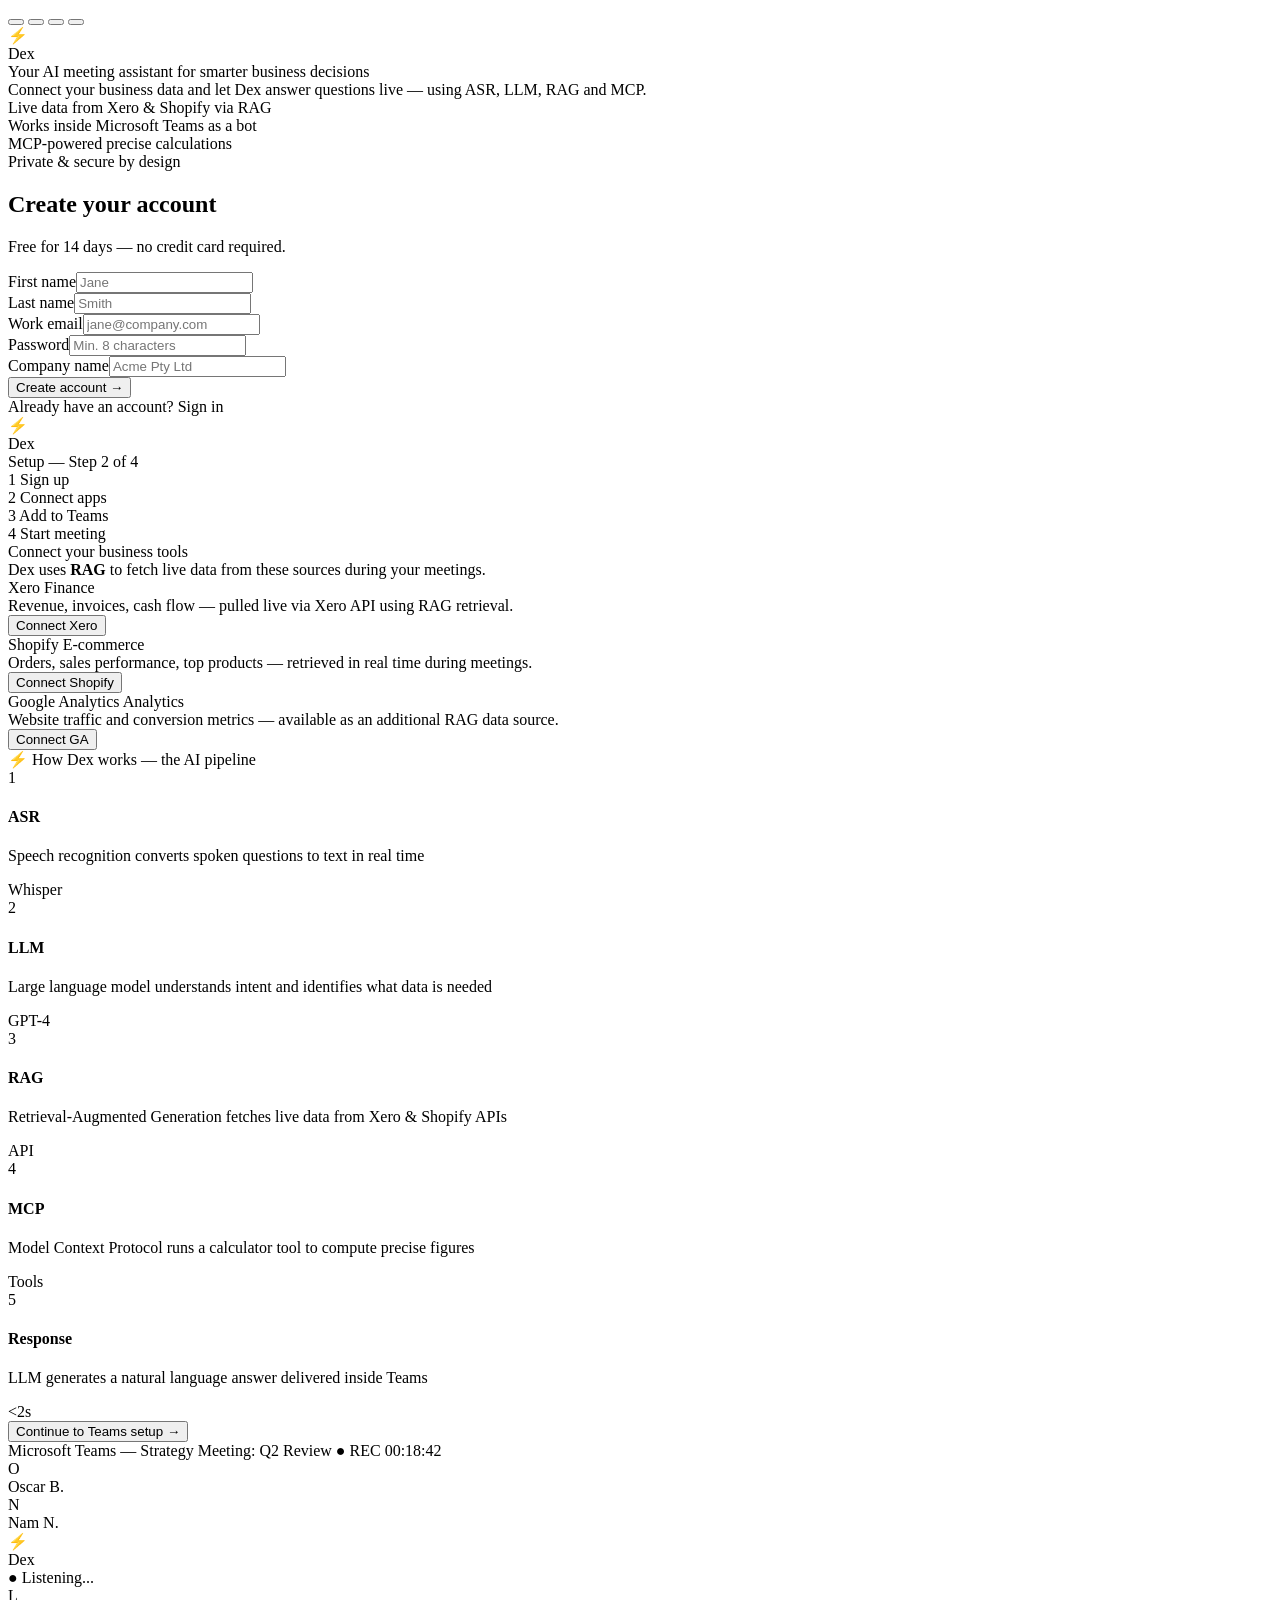
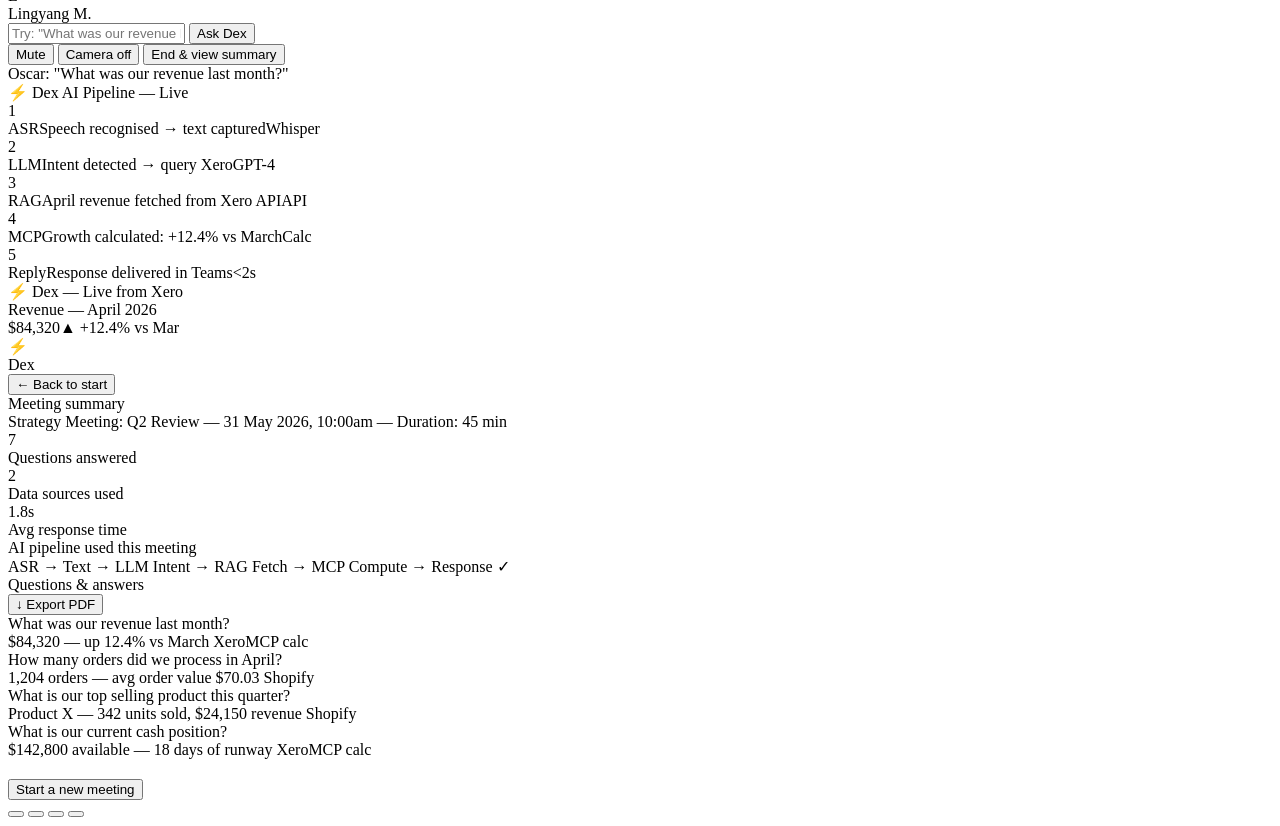
==== commit 1c658068: "Update index.html" ====
--- a/index.html
+++ b/index.html
@@ -4,11 +4,14 @@
 <meta charset="UTF-8"/>
 <meta name="viewport" content="width=device-width, initial-scale=1.0"/>
 <title>Dex — AI Meeting Assistant</title>
+<link href="https://fonts.googleapis.com/css2?family=DM+Sans:wght@400;500;600;700&family=DM+Mono:wght@400;500&display=swap" rel="stylesheet"/>
 <link rel="stylesheet" href="styles.css"/>
-</head><body>
+</head>
+<body>
+
 <!-- SCREEN 1: SIGN UP -->
 <div id="s1" class="screen active">
-  <div class="nav-dots" style="border-top:none;border-bottom:1px solid var(--grey-200)">
+  <div class="nav-dots top-dots">
     <button class="dot active" onclick="go(1)"></button>
     <button class="dot" onclick="go(2)"></button>
     <button class="dot" onclick="go(3)"></button>
@@ -16,9 +19,9 @@
   </div>
   <div class="split">
     <div class="left">
-      <div class="logo" style="margin-bottom:32px;animation:slideLeft .4s both">
+      <div class="logo-wrap">
         <div class="logo-icon">⚡</div>
-        <span style="color:#fff;font-size:22px">Dex</span>
+        <span class="logo-text-white">Dex</span>
       </div>
       <div class="tagline">Your AI meeting assistant for smarter business decisions</div>
       <div class="sub">Connect your business data and let Dex answer questions live — using ASR, LLM, RAG and MCP.</div>
@@ -28,8 +31,8 @@
       <div class="feat"><div class="feat-dot"></div>Private &amp; secure by design</div>
     </div>
     <div class="right">
-      <h2>Create your account</h2>
-      <p>Free for 14 days — no credit card required.</p>
+      <h2 class="form-title">Create your account</h2>
+      <p class="form-sub">Free for 14 days — no credit card required.</p>
       <div class="form-row">
         <div class="field"><label>First name</label><input class="input-field" placeholder="Jane"/></div>
         <div class="field"><label>Last name</label><input class="input-field" placeholder="Smith"/></div>
@@ -37,18 +40,17 @@
       <div class="field"><label>Work email</label><input class="input-field" placeholder="jane@company.com"/></div>
       <div class="field"><label>Password</label><input class="input-field" type="password" placeholder="Min. 8 characters"/></div>
       <div class="field"><label>Company name</label><input class="input-field" placeholder="Acme Pty Ltd"/></div>
-      <button class="btn-primary" style="margin-top:8px" onclick="go(2)">Create account →</button>
-      <div style="text-align:center;font-size:13px;color:var(--grey-600);margin-top:14px">
-        Already have an account? <span style="color:var(--blue);cursor:pointer;font-weight:600" onclick="go(2)">Sign in</span>
-      </div>
-    </div>
-  </div>
-</div>
+      <button class="btn-primary" onclick="go(2)">Create account →</button>
+      <div class="signin-text">Already have an account? <span class="link" onclick="go(2)">Sign in</span></div>
+    </div>
+  </div>
+</div>
+
 <!-- SCREEN 2: CONNECT APPS -->
 <div id="s2" class="screen">
   <div class="nav-bar">
-    <div class="logo"><div class="logo-icon">⚡</div>Dex</div>
-    <span style="font-size:13px;color:var(--grey-600)">Setup — Step 2 of 4</span>
+    <div class="logo"><div class="logo-icon">⚡</div><span class="logo-text">Dex</span></div>
+    <span class="step-label-text">Setup — Step 2 of 4</span>
   </div>
   <div class="step-bar">
     <div class="step done">1 Sign up</div>
@@ -56,85 +58,50 @@
     <div class="step">3 Add to Teams</div>
     <div class="step">4 Start meeting</div>
   </div>
-  <div style="padding:24px">
-    <div style="font-size:20px;font-weight:700;color:var(--grey-900);text-align:center">Connect your business tools</div>
-    <div style="font-size:13px;color:var(--grey-600);text-align:center;margin-top:6px">Dex uses <strong>RAG</strong> to fetch live data from these sources during your meetings.</div>
+  <div class="page-body">
+    <div class="page-title">Connect your business tools</div>
+    <div class="page-sub">Dex uses <strong>RAG</strong> to fetch live data from these sources during your meetings.</div>
     <div class="apps">
       <div class="app-card xero" id="xero-card">
         <div class="app-header">Xero <span class="badge badge-blue">Finance</span></div>
         <div class="app-body">
           <div class="app-desc">Revenue, invoices, cash flow — pulled live via Xero API using RAG retrieval.</div>
-          <button class="btn-connect" id="xero-btn" style="background:var(--blue);color:#fff" onclick="connectApp('xero')">Connect Xero</button>
+          <button class="btn-connect btn-blue" id="xero-btn" onclick="connectApp('xero')">Connect Xero</button>
         </div>
       </div>
       <div class="app-card shopify" id="shopify-card">
         <div class="app-header">Shopify <span class="badge badge-green">E-commerce</span></div>
         <div class="app-body">
           <div class="app-desc">Orders, sales performance, top products — retrieved in real time during meetings.</div>
-          <button class="btn-connect" id="shopify-btn" style="background:var(--blue);color:#fff" onclick="connectApp('shopify')">Connect Shopify</button>
+          <button class="btn-connect btn-blue" id="shopify-btn" onclick="connectApp('shopify')">Connect Shopify</button>
         </div>
       </div>
       <div class="app-card ga" id="ga-card">
         <div class="app-header">Google Analytics <span class="badge badge-amber">Analytics</span></div>
         <div class="app-body">
           <div class="app-desc">Website traffic and conversion metrics — available as an additional RAG data source.</div>
-          <button class="btn-connect" id="ga-btn" style="background:var(--blue);color:#fff" onclick="connectApp('ga')">Connect GA</button>
-        </div>
-      </div>
-    </div>
-    <!-- How Dex works panel -->
+          <button class="btn-connect btn-blue" id="ga-btn" onclick="connectApp('ga')">Connect GA</button>
+        </div>
+      </div>
+    </div>
     <div class="how-it-works">
       <div class="how-title">⚡ How Dex works — the AI pipeline</div>
-      <div style="display:grid;grid-template-columns:repeat(5,1fr);gap:10px">
-        <div class="how-step" style="flex-direction:column;align-items:center;text-align:center;gap:6px">
-          <div class="how-num">1</div>
-          <div class="how-content">
-            <h4>ASR</h4>
-            <p>Speech recognition converts spoken questions to text in real time</p>
-            <span class="tech-tag">Whisper</span>
-          </div>
-        </div>
-        <div class="how-step" style="flex-direction:column;align-items:center;text-align:center;gap:6px">
-          <div class="how-num">2</div>
-          <div class="how-content">
-            <h4>LLM</h4>
-            <p>Large language model understands the intent and identifies what data is needed</p>
-            <span class="tech-tag">GPT-4</span>
-          </div>
-        </div>
-        <div class="how-step" style="flex-direction:column;align-items:center;text-align:center;gap:6px">
-          <div class="how-num">3</div>
-          <div class="how-content">
-            <h4>RAG</h4>
-            <p>Retrieval-Augmented Generation fetches live data from Xero &amp; Shopify APIs</p>
-            <span class="tech-tag">API</span>
-          </div>
-        </div>
-        <div class="how-step" style="flex-direction:column;align-items:center;text-align:center;gap:6px">
-          <div class="how-num">4</div>
-          <div class="how-content">
-            <h4>MCP</h4>
-            <p>Model Context Protocol runs a calculator tool to compute precise figures</p>
-            <span class="tech-tag">Tools</span>
-          </div>
-        </div>
-        <div class="how-step" style="flex-direction:column;align-items:center;text-align:center;gap:6px">
-          <div class="how-num">5</div>
-          <div class="how-content">
-            <h4>Response</h4>
-            <p>LLM generates a natural language answer delivered inside Teams</p>
-            <span class="tech-tag">&lt;2s</span>
-          </div>
-        </div>
-      </div>
-    </div>
-    <div style="margin-top:24px;text-align:center">
-      <button class="btn-primary" style="width:auto;padding:10px 32px" onclick="go(3)">Continue to Teams setup →</button>
-    </div>
-  </div>
-</div>
+      <div class="how-grid">
+        <div class="how-step-card"><div class="how-num">1</div><h4>ASR</h4><p>Speech recognition converts spoken questions to text in real time</p><span class="tech-tag">Whisper</span></div>
+        <div class="how-step-card"><div class="how-num">2</div><h4>LLM</h4><p>Large language model understands intent and identifies what data is needed</p><span class="tech-tag">GPT-4</span></div>
+        <div class="how-step-card"><div class="how-num">3</div><h4>RAG</h4><p>Retrieval-Augmented Generation fetches live data from Xero &amp; Shopify APIs</p><span class="tech-tag">API</span></div>
+        <div class="how-step-card"><div class="how-num">4</div><h4>MCP</h4><p>Model Context Protocol runs a calculator tool to compute precise figures</p><span class="tech-tag">Tools</span></div>
+        <div class="how-step-card"><div class="how-num">5</div><h4>Response</h4><p>LLM generates a natural language answer delivered inside Teams</p><span class="tech-tag">&lt;2s</span></div>
+      </div>
+    </div>
+    <div class="center-btn">
+      <button class="btn-primary btn-auto" onclick="go(3)">Continue to Teams setup →</button>
+    </div>
+  </div>
+</div>
+
 <!-- SCREEN 3: MEETING -->
-<div id="s3" class="screen">
+<div id="s3" class="screen screen-dark">
   <div class="meeting-header">
     <span class="meeting-title">Microsoft Teams — Strategy Meeting: Q2 Review</span>
     <span class="rec">● REC 00:18:42</span>
@@ -142,14 +109,14 @@
   <div class="meeting-body">
     <div class="left-panel">
       <div class="tiles">
-        <div class="tile"><div class="avatar">O</div><div class="tile-name">Oscar B.</div></div>
-        <div class="tile"><div class="avatar" style="background:#7c3aed">N</div><div class="tile-name">Nam N.</div></div>
-        <div class="tile dex">
-          <div style="font-size:22px;margin-bottom:5px">⚡</div>
+        <div class="tile"><div class="avatar av-blue">O</div><div class="tile-name">Oscar B.</div></div>
+        <div class="tile"><div class="avatar av-purple">N</div><div class="tile-name">Nam N.</div></div>
+        <div class="tile tile-dex">
+          <div class="dex-bolt">⚡</div>
           <div class="dex-name">Dex</div>
           <div class="dex-status" id="dex-status">● Listening...</div>
         </div>
-        <div class="tile"><div class="avatar" style="background:#0891b2">L</div><div class="tile-name">Lingyang M.</div></div>
+        <div class="tile"><div class="avatar av-teal">L</div><div class="tile-name">Lingyang M.</div></div>
       </div>
       <div class="ask-row">
         <input class="ask-input" id="ask-input" placeholder='Try: "What was our revenue last month?"'/>
@@ -158,112 +125,74 @@
       <div class="meeting-footer">
         <button class="ctrl">Mute</button>
         <button class="ctrl">Camera off</button>
-        <button class="ctrl end" onclick="go(4)">End &amp; view summary</button>
-      </div>
-    </div>
-    <div class="panel">
+        <button class="ctrl ctrl-end" onclick="go(4)">End &amp; view summary</button>
+      </div>
+    </div>
+    <div class="right-panel">
       <div class="question-bubble" id="question-display">Oscar: "What was our revenue last month?"</div>
-      <!-- AI Pipeline Tracker -->
-      <div class="pipeline" id="pipeline-box">
+      <div class="pipeline-box">
         <div class="pipeline-header">
-          <span style="font-size:14px">⚡</span>
+          <span>⚡</span>
           <span class="pipeline-title">Dex AI Pipeline — Live</span>
         </div>
-        <div class="pipeline-body" id="pipeline-steps">
-          <div class="pipeline-step done" id="pstep-1">
-            <div class="step-num">1</div>
-            <span class="step-label">ASR</span>
-            <span class="step-desc">Speech recognised → text captured</span>
-            <span class="step-tag">Whisper</span>
-          </div>
-          <div class="pipeline-step done" id="pstep-2">
-            <div class="step-num">2</div>
-            <span class="step-label">LLM</span>
-            <span class="step-desc">Intent detected → query Xero</span>
-            <span class="step-tag">GPT-4</span>
-          </div>
-          <div class="pipeline-step done" id="pstep-3">
-            <div class="step-num">3</div>
-            <span class="step-label">RAG</span>
-            <span class="step-desc">April revenue fetched from Xero API</span>
-            <span class="step-tag">API</span>
-          </div>
-          <div class="pipeline-step done" id="pstep-4">
-            <div class="step-num">4</div>
-            <span class="step-label">MCP</span>
-            <span class="step-desc">Growth calculated: +12.4% vs March</span>
-            <span class="step-tag">Calc</span>
-          </div>
-          <div class="pipeline-step done" id="pstep-5">
-            <div class="step-num">5</div>
-            <span class="step-label">Reply</span>
-            <span class="step-desc">Response delivered in Teams</span>
-            <span class="step-tag">&lt;2s</span>
-          </div>
+        <div class="pipeline-body">
+          <div class="pipeline-step ps-done" id="pstep-1"><div class="ps-num">1</div><span class="ps-label">ASR</span><span class="ps-desc">Speech recognised → text captured</span><span class="ps-tag">Whisper</span></div>
+          <div class="pipeline-step ps-done" id="pstep-2"><div class="ps-num">2</div><span class="ps-label">LLM</span><span class="ps-desc">Intent detected → query Xero</span><span class="ps-tag">GPT-4</span></div>
+          <div class="pipeline-step ps-done" id="pstep-3"><div class="ps-num">3</div><span class="ps-label">RAG</span><span class="ps-desc">April revenue fetched from Xero API</span><span class="ps-tag">API</span></div>
+          <div class="pipeline-step ps-done" id="pstep-4"><div class="ps-num">4</div><span class="ps-label">MCP</span><span class="ps-desc">Growth calculated: +12.4% vs March</span><span class="ps-tag">Calc</span></div>
+          <div class="pipeline-step ps-done" id="pstep-5"><div class="ps-num">5</div><span class="ps-label">Reply</span><span class="ps-desc">Response delivered in Teams</span><span class="ps-tag">&lt;2s</span></div>
         </div>
       </div>
       <div class="response-box" id="response-box">
         <div class="response-header">⚡ Dex — Live from Xero</div>
         <div class="response-body" id="dex-response">
           <div class="metric-label">Revenue — April 2026</div>
-          <div><span class="big-num">$84,320</span><span class="growth">▲ +12.4% vs Mar</span></div>
+          <div><span class="big-num">$84,320</span><span class="growth-tag">▲ +12.4% vs Mar</span></div>
           <div class="mini-bars" id="bars"></div>
         </div>
       </div>
     </div>
   </div>
 </div>
+
 <!-- SCREEN 4: SUMMARY -->
 <div id="s4" class="screen">
   <div class="nav-bar">
-    <div class="logo"><div class="logo-icon">⚡</div>Dex</div>
-    <button class="btn-outline" onclick="go(1)" style="font-size:13px;padding:6px 14px">← Back to start</button>
-  </div>
-  <div style="padding:24px">
-    <div style="font-size:20px;font-weight:700;color:var(--grey-900)">Meeting summary</div>
-    <div style="font-size:13px;color:var(--grey-600);margin-top:4px">Strategy Meeting: Q2 Review — 31 May 2026, 10:00am — Duration: 45 min</div>
+    <div class="logo"><div class="logo-icon">⚡</div><span class="logo-text">Dex</span></div>
+    <button class="btn-outline" onclick="go(1)">← Back to start</button>
+  </div>
+  <div class="page-body">
+    <div class="page-title">Meeting summary</div>
+    <div class="page-sub">Strategy Meeting: Q2 Review — 31 May 2026, 10:00am — Duration: 45 min</div>
     <div class="stats">
       <div class="stat"><div class="stat-num">7</div><div class="stat-label">Questions answered</div></div>
       <div class="stat"><div class="stat-num">2</div><div class="stat-label">Data sources used</div></div>
       <div class="stat"><div class="stat-num">1.8s</div><div class="stat-label">Avg response time</div></div>
     </div>
-    <!-- Pipeline summary -->
-    <div style="background:var(--blue-light);border-radius:10px;padding:14px 18px;margin-bottom:16px;animation:slideUp .4s .1s both">
-      <div style="font-size:12px;font-weight:700;color:var(--blue-dark);margin-bottom:8px">AI pipeline used this meeting</div>
-      <div style="display:flex;gap:6px;align-items:center;flex-wrap:wrap">
-        <span style="font-size:11px;background:var(--blue);color:#fff;padding:3px 10px;border-radius:20px;font-family:var(--mono)">ASR → Text</span>
-        <span style="color:var(--grey-400)">→</span>
-        <span style="font-size:11px;background:var(--blue);color:#fff;padding:3px 10px;border-radius:20px;font-family:var(--mono)">LLM Intent</span>
-        <span style="color:var(--grey-400)">→</span>
-        <span style="font-size:11px;background:var(--blue);color:#fff;padding:3px 10px;border-radius:20px;font-family:var(--mono)">RAG Fetch</span>
-        <span style="color:var(--grey-400)">→</span>
-        <span style="font-size:11px;background:var(--blue);color:#fff;padding:3px 10px;border-radius:20px;font-family:var(--mono)">MCP Compute</span>
-        <span style="color:var(--grey-400)">→</span>
-        <span style="font-size:11px;background:var(--green);color:#fff;padding:3px 10px;border-radius:20px;font-family:var(--mono)">Response ✓</span>
-      </div>
-    </div>
-    <div style="display:flex;justify-content:space-between;align-items:center;margin-bottom:12px">
-      <div style="font-size:15px;font-weight:700;color:var(--grey-900)">Questions &amp; answers</div>
-      <button class="btn-outline" style="font-size:12px;padding:6px 14px">↓ Export PDF</button>
-    </div>
-    <div class="qa-item">
-      <div class="qa-q">What was our revenue last month?</div>
-      <div class="qa-a">$84,320 — up 12.4% vs March <span class="source-tag">Xero</span> <span class="source-tag">MCP calc</span></div>
-    </div>
-    <div class="qa-item">
-      <div class="qa-q">How many orders did we process in April?</div>
-      <div class="qa-a">1,204 orders — avg order value $70.03 <span class="source-tag">Shopify</span></div>
-    </div>
-    <div class="qa-item">
-      <div class="qa-q">What is our top selling product this quarter?</div>
-      <div class="qa-a">Product X — 342 units sold, $24,150 revenue <span class="source-tag">Shopify</span></div>
-    </div>
-    <div class="qa-item">
-      <div class="qa-q">What is our current cash position?</div>
-      <div class="qa-a">$142,800 available — 18 days of runway at current burn <span class="source-tag">Xero</span> <span class="source-tag">MCP calc</span></div>
-    </div>
-    <div style="margin-top:20px;text-align:center">
-      <button class="btn-primary" style="width:auto;padding:10px 28px" onclick="go(1)">Start a new meeting</button>
+    <div class="pipeline-summary">
+      <div class="pipeline-summary-title">AI pipeline used this meeting</div>
+      <div class="pipeline-flow">
+        <span class="flow-tag flow-blue">ASR → Text</span>
+        <span class="flow-arrow">→</span>
+        <span class="flow-tag flow-blue">LLM Intent</span>
+        <span class="flow-arrow">→</span>
+        <span class="flow-tag flow-blue">RAG Fetch</span>
+        <span class="flow-arrow">→</span>
+        <span class="flow-tag flow-blue">MCP Compute</span>
+        <span class="flow-arrow">→</span>
+        <span class="flow-tag flow-green">Response ✓</span>
+      </div>
+    </div>
+    <div class="qa-header">
+      <div class="qa-title">Questions &amp; answers</div>
+      <button class="btn-outline">↓ Export PDF</button>
+    </div>
+    <div class="qa-item"><div class="qa-q">What was our revenue last month?</div><div class="qa-a">$84,320 — up 12.4% vs March <span class="src-tag">Xero</span><span class="src-tag">MCP calc</span></div></div>
+    <div class="qa-item"><div class="qa-q">How many orders did we process in April?</div><div class="qa-a">1,204 orders — avg order value $70.03 <span class="src-tag">Shopify</span></div></div>
+    <div class="qa-item"><div class="qa-q">What is our top selling product this quarter?</div><div class="qa-a">Product X — 342 units sold, $24,150 revenue <span class="src-tag">Shopify</span></div></div>
+    <div class="qa-item"><div class="qa-q">What is our current cash position?</div><div class="qa-a">$142,800 available — 18 days of runway <span class="src-tag">Xero</span><span class="src-tag">MCP calc</span></div></div>
+    <div class="center-btn" style="margin-top:20px">
+      <button class="btn-primary btn-auto" onclick="go(1)">Start a new meeting</button>
     </div>
   </div>
   <div class="nav-dots">
@@ -273,86 +202,7 @@
     <button class="dot active" onclick="go(4)"></button>
   </div>
 </div>
-const screens=['s1','s2','s3','s4'];
-let current=1;
-function go(n){
-  document.getElementById(screens[current-1]).classList.remove('active');
-  document.getElementById(screens[n-1]).classList.add('active');
-  current=n;
-  document.querySelectorAll('.dot').forEach((d,i)=>d.classList.toggle('active',i===n-1));
-  if(n===3)initBars();
-}
-function connectApp(app){
-  const btn=document.getElementById(app+'-btn');
-  const card=document.getElementById(app+'-card');
-  btn.textContent='✓ Connected';
-  btn.style.background='#16a34a';
-  card.classList.add('connected');
-}
-const responses={
-  revenue:{q:'Oscar: "What was our revenue last month?"',label:'Revenue — April 2026',num:'$84,320',growth:'▲ +12.4% vs Mar',source:'Xero',mcpDesc:'Growth calculated: +12.4% vs March',ragDesc:'April revenue fetched from Xero API'},
-  orders:{q:'Nam: "How many orders did we process?"',label:'Orders — April 2026',num:'1,204',growth:'▲ +8.2% vs Mar',source:'Shopify',mcpDesc:'Avg order value calculated: $70.03',ragDesc:'April orders fetched from Shopify API'},
-  cash:{q:'Oscar: "What is our current cash position?"',label:'Cash position — today',num:'$142,800',growth:'18 days runway',source:'Xero',mcpDesc:'Runway days computed: 18 days',ragDesc:'Cash balance fetched from Xero API'},
-};
-const pipelineLabels=['ASR','LLM','RAG','MCP','Reply'];
-function resetPipeline(){
-  for(let i=1;i<=5;i++){
-    const el=document.getElementById('pstep-'+i);
-    el.classList.remove('active','done');
-  }
-}
-function animatePipeline(r,cb){
-  resetPipeline();
-  const descs=[
-    'Speech recognised → text captured',
-    'Intent detected → query '+r.source,
-    r.ragDesc,
-    r.mcpDesc,
-    'Response delivered in Teams'
-  ];
-  let step=1;
-  function next(){
-    if(step>5){if(cb)cb();return;}
-    document.getElementById('pstep-'+step).classList.add('active');
-    if(step>1)document.getElementById('pstep-'+(step-1)).classList.replace('active','done');
-    const desc=document.querySelector('#pstep-'+step+' .step-desc');
-    if(desc)desc.textContent=descs[step-1];
-    step++;
-    setTimeout(next,step===5?600:400);
-  }
-  next();
-}
-function askDex(){
-  const inputEl=document.getElementById('ask-input');
-  const input=inputEl.value.toLowerCase();
-  let r=responses.revenue;
-  if(input.includes('order')||input.includes('shopify'))r=responses.orders;
-  else if(input.includes('cash'))r=responses.cash;
-  document.getElementById('dex-status').textContent='● Thinking...';
-  document.getElementById('question-display').textContent=input?'You: "'+inputEl.value+'"':r.q;
-  document.getElementById('dex-response').innerHTML='<div style="color:#7fa8cc;font-size:11px;padding:8px 0;font-family:var(--mono)">Processing...</div>';
-  document.getElementById('response-box').style.opacity='.4';
-  inputEl.value='';
-  animatePipeline(r,()=>{
-    document.getElementById('dex-status').textContent='● Responding...';
-    document.getElementById('response-box').style.opacity='1';
-    document.getElementById('dex-response').innerHTML=
-      '<div class="metric-label">'+r.label+'</div>'+
-      '<div><span class="big-num">'+r.num+'</span><span class="growth">'+r.growth+'</span></div>'+
-      '<div class="mini-bars" id="bars"></div>';
-    initBars();
-    setTimeout(()=>{document.getElementById('dex-status').textContent='● Listening...';},2000);
-  });
-}
-const barData=[{h:55,m:'Dec'},{h:62,m:'Jan'},{h:70,m:'Feb'},{h:68,m:'Mar'},{h:84,m:'Apr'}];
-function initBars(){
-  const el=document.getElementById('bars');
-  if(!el)return;
-  el.innerHTML=barData.map((b,i)=>`<div class="bar-wrap"><div class="bar" style="height:${b.h}%;background:${i===4?'#3b82f6':'#2a4a70'}"></div><div class="bar-label">${b.m}</div></div>`).join('');
-}
-document.addEventListener('DOMContentLoaded',()=>{
-  document.getElementById('ask-input').addEventListener('keydown',e=>{if(e.key==='Enter')askDex();});
-  initBars();
-});
+
 <script src="script.js"></script>
-</body></html>
+</body>
+</html>
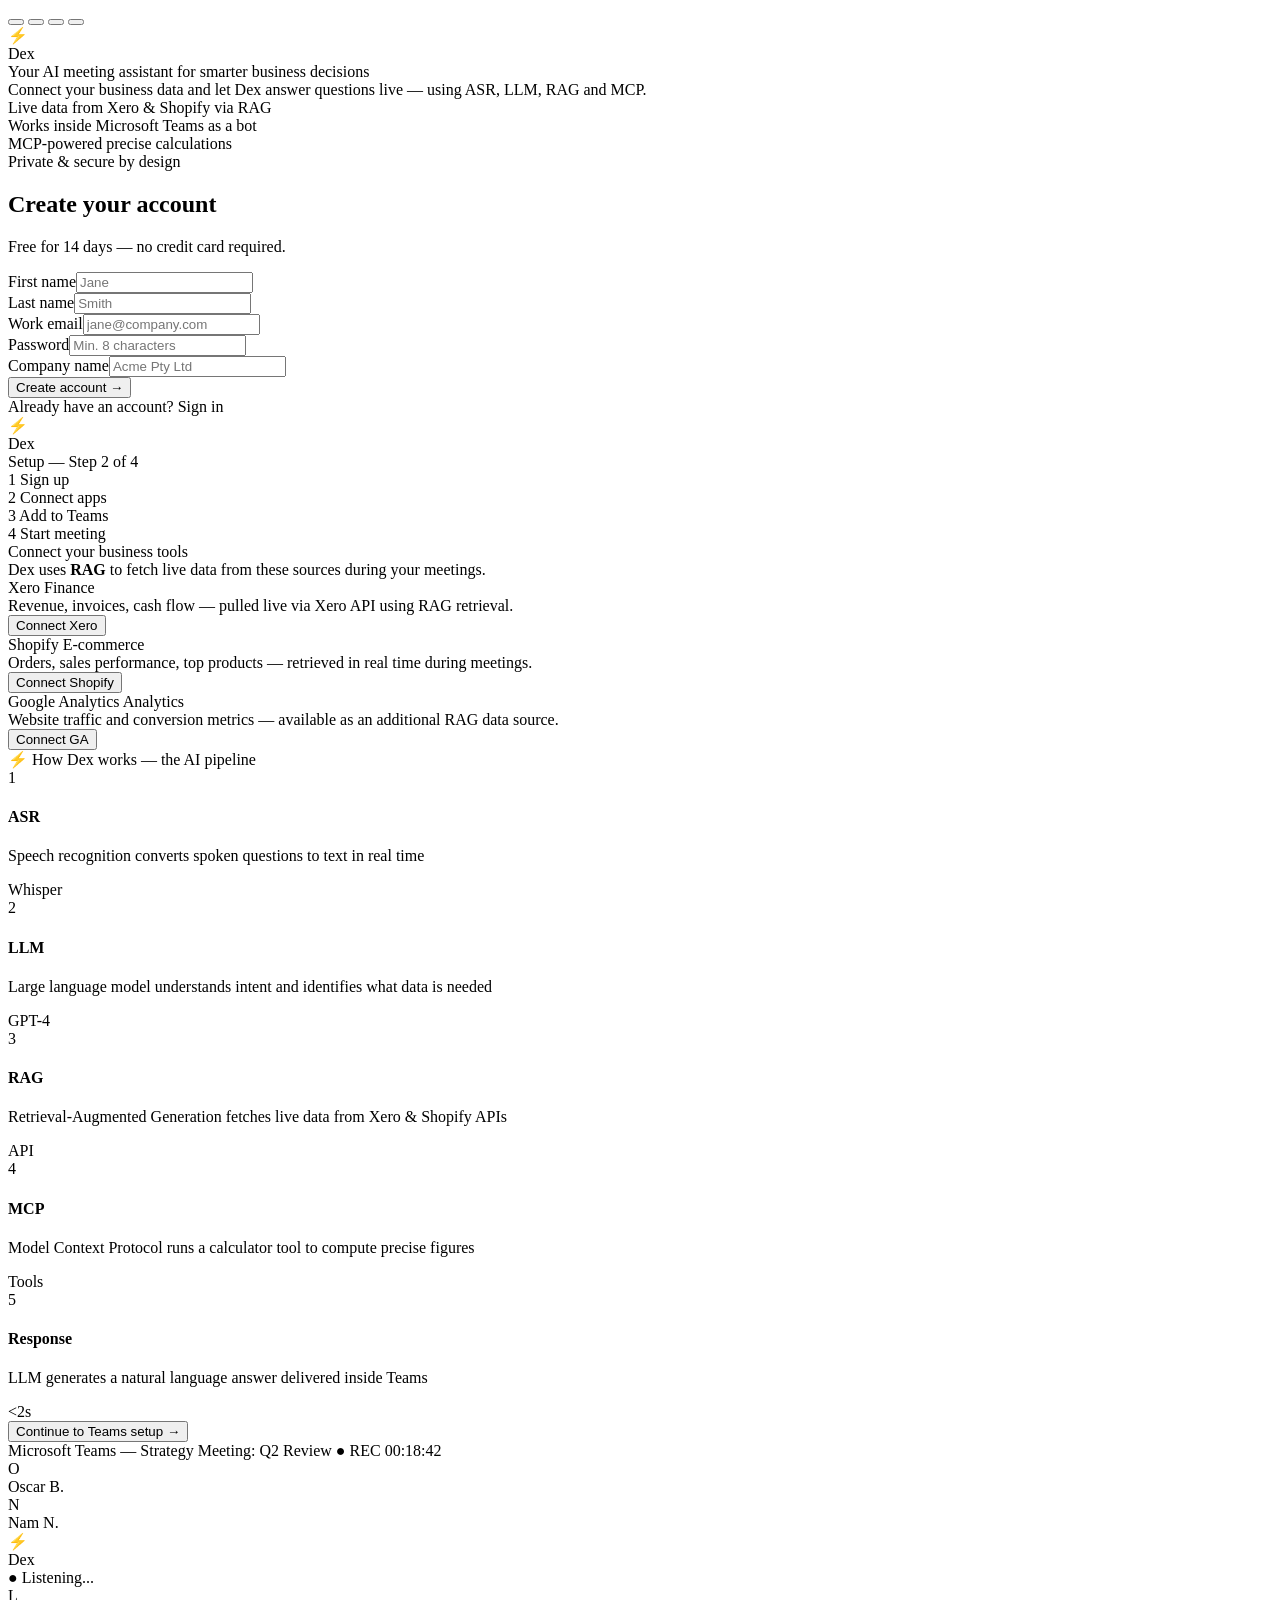
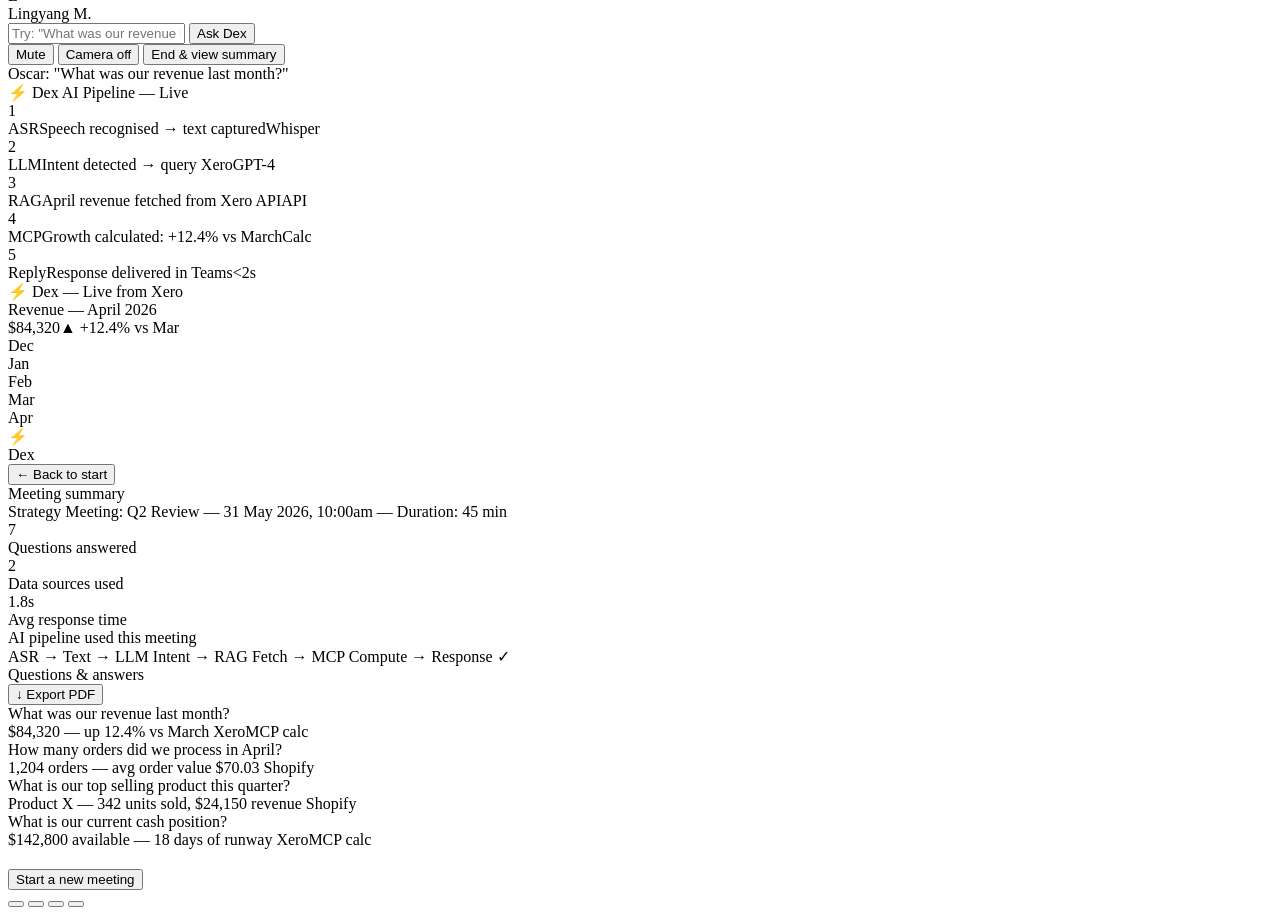
==== commit 2d360cd3: "change something" ====
--- a/index.html
+++ b/index.html
@@ -1,208 +1,208 @@
-<!DOCTYPE html>
-<html lang="en">
-<head>
-<meta charset="UTF-8"/>
-<meta name="viewport" content="width=device-width, initial-scale=1.0"/>
-<title>Dex — AI Meeting Assistant</title>
-<link href="https://fonts.googleapis.com/css2?family=DM+Sans:wght@400;500;600;700&family=DM+Mono:wght@400;500&display=swap" rel="stylesheet"/>
-<link rel="stylesheet" href="styles.css"/>
-</head>
-<body>
-
-<!-- SCREEN 1: SIGN UP -->
-<div id="s1" class="screen active">
-  <div class="nav-dots top-dots">
-    <button class="dot active" onclick="go(1)"></button>
-    <button class="dot" onclick="go(2)"></button>
-    <button class="dot" onclick="go(3)"></button>
-    <button class="dot" onclick="go(4)"></button>
-  </div>
-  <div class="split">
-    <div class="left">
-      <div class="logo-wrap">
-        <div class="logo-icon">⚡</div>
-        <span class="logo-text-white">Dex</span>
-      </div>
-      <div class="tagline">Your AI meeting assistant for smarter business decisions</div>
-      <div class="sub">Connect your business data and let Dex answer questions live — using ASR, LLM, RAG and MCP.</div>
-      <div class="feat"><div class="feat-dot"></div>Live data from Xero &amp; Shopify via RAG</div>
-      <div class="feat"><div class="feat-dot"></div>Works inside Microsoft Teams as a bot</div>
-      <div class="feat"><div class="feat-dot"></div>MCP-powered precise calculations</div>
-      <div class="feat"><div class="feat-dot"></div>Private &amp; secure by design</div>
-    </div>
-    <div class="right">
-      <h2 class="form-title">Create your account</h2>
-      <p class="form-sub">Free for 14 days — no credit card required.</p>
-      <div class="form-row">
-        <div class="field"><label>First name</label><input class="input-field" placeholder="Jane"/></div>
-        <div class="field"><label>Last name</label><input class="input-field" placeholder="Smith"/></div>
-      </div>
-      <div class="field"><label>Work email</label><input class="input-field" placeholder="jane@company.com"/></div>
-      <div class="field"><label>Password</label><input class="input-field" type="password" placeholder="Min. 8 characters"/></div>
-      <div class="field"><label>Company name</label><input class="input-field" placeholder="Acme Pty Ltd"/></div>
-      <button class="btn-primary" onclick="go(2)">Create account →</button>
-      <div class="signin-text">Already have an account? <span class="link" onclick="go(2)">Sign in</span></div>
-    </div>
-  </div>
-</div>
-
-<!-- SCREEN 2: CONNECT APPS -->
-<div id="s2" class="screen">
-  <div class="nav-bar">
-    <div class="logo"><div class="logo-icon">⚡</div><span class="logo-text">Dex</span></div>
-    <span class="step-label-text">Setup — Step 2 of 4</span>
-  </div>
-  <div class="step-bar">
-    <div class="step done">1 Sign up</div>
-    <div class="step active">2 Connect apps</div>
-    <div class="step">3 Add to Teams</div>
-    <div class="step">4 Start meeting</div>
-  </div>
-  <div class="page-body">
-    <div class="page-title">Connect your business tools</div>
-    <div class="page-sub">Dex uses <strong>RAG</strong> to fetch live data from these sources during your meetings.</div>
-    <div class="apps">
-      <div class="app-card xero" id="xero-card">
-        <div class="app-header">Xero <span class="badge badge-blue">Finance</span></div>
-        <div class="app-body">
-          <div class="app-desc">Revenue, invoices, cash flow — pulled live via Xero API using RAG retrieval.</div>
-          <button class="btn-connect btn-blue" id="xero-btn" onclick="connectApp('xero')">Connect Xero</button>
-        </div>
-      </div>
-      <div class="app-card shopify" id="shopify-card">
-        <div class="app-header">Shopify <span class="badge badge-green">E-commerce</span></div>
-        <div class="app-body">
-          <div class="app-desc">Orders, sales performance, top products — retrieved in real time during meetings.</div>
-          <button class="btn-connect btn-blue" id="shopify-btn" onclick="connectApp('shopify')">Connect Shopify</button>
-        </div>
-      </div>
-      <div class="app-card ga" id="ga-card">
-        <div class="app-header">Google Analytics <span class="badge badge-amber">Analytics</span></div>
-        <div class="app-body">
-          <div class="app-desc">Website traffic and conversion metrics — available as an additional RAG data source.</div>
-          <button class="btn-connect btn-blue" id="ga-btn" onclick="connectApp('ga')">Connect GA</button>
-        </div>
-      </div>
-    </div>
-    <div class="how-it-works">
-      <div class="how-title">⚡ How Dex works — the AI pipeline</div>
-      <div class="how-grid">
-        <div class="how-step-card"><div class="how-num">1</div><h4>ASR</h4><p>Speech recognition converts spoken questions to text in real time</p><span class="tech-tag">Whisper</span></div>
-        <div class="how-step-card"><div class="how-num">2</div><h4>LLM</h4><p>Large language model understands intent and identifies what data is needed</p><span class="tech-tag">GPT-4</span></div>
-        <div class="how-step-card"><div class="how-num">3</div><h4>RAG</h4><p>Retrieval-Augmented Generation fetches live data from Xero &amp; Shopify APIs</p><span class="tech-tag">API</span></div>
-        <div class="how-step-card"><div class="how-num">4</div><h4>MCP</h4><p>Model Context Protocol runs a calculator tool to compute precise figures</p><span class="tech-tag">Tools</span></div>
-        <div class="how-step-card"><div class="how-num">5</div><h4>Response</h4><p>LLM generates a natural language answer delivered inside Teams</p><span class="tech-tag">&lt;2s</span></div>
-      </div>
-    </div>
-    <div class="center-btn">
-      <button class="btn-primary btn-auto" onclick="go(3)">Continue to Teams setup →</button>
-    </div>
-  </div>
-</div>
-
-<!-- SCREEN 3: MEETING -->
-<div id="s3" class="screen screen-dark">
-  <div class="meeting-header">
-    <span class="meeting-title">Microsoft Teams — Strategy Meeting: Q2 Review</span>
-    <span class="rec">● REC 00:18:42</span>
-  </div>
-  <div class="meeting-body">
-    <div class="left-panel">
-      <div class="tiles">
-        <div class="tile"><div class="avatar av-blue">O</div><div class="tile-name">Oscar B.</div></div>
-        <div class="tile"><div class="avatar av-purple">N</div><div class="tile-name">Nam N.</div></div>
-        <div class="tile tile-dex">
-          <div class="dex-bolt">⚡</div>
-          <div class="dex-name">Dex</div>
-          <div class="dex-status" id="dex-status">● Listening...</div>
-        </div>
-        <div class="tile"><div class="avatar av-teal">L</div><div class="tile-name">Lingyang M.</div></div>
-      </div>
-      <div class="ask-row">
-        <input class="ask-input" id="ask-input" placeholder='Try: "What was our revenue last month?"'/>
-        <button class="ask-btn" onclick="askDex()">Ask Dex</button>
-      </div>
-      <div class="meeting-footer">
-        <button class="ctrl">Mute</button>
-        <button class="ctrl">Camera off</button>
-        <button class="ctrl ctrl-end" onclick="go(4)">End &amp; view summary</button>
-      </div>
-    </div>
-    <div class="right-panel">
-      <div class="question-bubble" id="question-display">Oscar: "What was our revenue last month?"</div>
-      <div class="pipeline-box">
-        <div class="pipeline-header">
-          <span>⚡</span>
-          <span class="pipeline-title">Dex AI Pipeline — Live</span>
-        </div>
-        <div class="pipeline-body">
-          <div class="pipeline-step ps-done" id="pstep-1"><div class="ps-num">1</div><span class="ps-label">ASR</span><span class="ps-desc">Speech recognised → text captured</span><span class="ps-tag">Whisper</span></div>
-          <div class="pipeline-step ps-done" id="pstep-2"><div class="ps-num">2</div><span class="ps-label">LLM</span><span class="ps-desc">Intent detected → query Xero</span><span class="ps-tag">GPT-4</span></div>
-          <div class="pipeline-step ps-done" id="pstep-3"><div class="ps-num">3</div><span class="ps-label">RAG</span><span class="ps-desc">April revenue fetched from Xero API</span><span class="ps-tag">API</span></div>
-          <div class="pipeline-step ps-done" id="pstep-4"><div class="ps-num">4</div><span class="ps-label">MCP</span><span class="ps-desc">Growth calculated: +12.4% vs March</span><span class="ps-tag">Calc</span></div>
-          <div class="pipeline-step ps-done" id="pstep-5"><div class="ps-num">5</div><span class="ps-label">Reply</span><span class="ps-desc">Response delivered in Teams</span><span class="ps-tag">&lt;2s</span></div>
-        </div>
-      </div>
-      <div class="response-box" id="response-box">
-        <div class="response-header">⚡ Dex — Live from Xero</div>
-        <div class="response-body" id="dex-response">
-          <div class="metric-label">Revenue — April 2026</div>
-          <div><span class="big-num">$84,320</span><span class="growth-tag">▲ +12.4% vs Mar</span></div>
-          <div class="mini-bars" id="bars"></div>
-        </div>
-      </div>
-    </div>
-  </div>
-</div>
-
-<!-- SCREEN 4: SUMMARY -->
-<div id="s4" class="screen">
-  <div class="nav-bar">
-    <div class="logo"><div class="logo-icon">⚡</div><span class="logo-text">Dex</span></div>
-    <button class="btn-outline" onclick="go(1)">← Back to start</button>
-  </div>
-  <div class="page-body">
-    <div class="page-title">Meeting summary</div>
-    <div class="page-sub">Strategy Meeting: Q2 Review — 31 May 2026, 10:00am — Duration: 45 min</div>
-    <div class="stats">
-      <div class="stat"><div class="stat-num">7</div><div class="stat-label">Questions answered</div></div>
-      <div class="stat"><div class="stat-num">2</div><div class="stat-label">Data sources used</div></div>
-      <div class="stat"><div class="stat-num">1.8s</div><div class="stat-label">Avg response time</div></div>
-    </div>
-    <div class="pipeline-summary">
-      <div class="pipeline-summary-title">AI pipeline used this meeting</div>
-      <div class="pipeline-flow">
-        <span class="flow-tag flow-blue">ASR → Text</span>
-        <span class="flow-arrow">→</span>
-        <span class="flow-tag flow-blue">LLM Intent</span>
-        <span class="flow-arrow">→</span>
-        <span class="flow-tag flow-blue">RAG Fetch</span>
-        <span class="flow-arrow">→</span>
-        <span class="flow-tag flow-blue">MCP Compute</span>
-        <span class="flow-arrow">→</span>
-        <span class="flow-tag flow-green">Response ✓</span>
-      </div>
-    </div>
-    <div class="qa-header">
-      <div class="qa-title">Questions &amp; answers</div>
-      <button class="btn-outline">↓ Export PDF</button>
-    </div>
-    <div class="qa-item"><div class="qa-q">What was our revenue last month?</div><div class="qa-a">$84,320 — up 12.4% vs March <span class="src-tag">Xero</span><span class="src-tag">MCP calc</span></div></div>
-    <div class="qa-item"><div class="qa-q">How many orders did we process in April?</div><div class="qa-a">1,204 orders — avg order value $70.03 <span class="src-tag">Shopify</span></div></div>
-    <div class="qa-item"><div class="qa-q">What is our top selling product this quarter?</div><div class="qa-a">Product X — 342 units sold, $24,150 revenue <span class="src-tag">Shopify</span></div></div>
-    <div class="qa-item"><div class="qa-q">What is our current cash position?</div><div class="qa-a">$142,800 available — 18 days of runway <span class="src-tag">Xero</span><span class="src-tag">MCP calc</span></div></div>
-    <div class="center-btn" style="margin-top:20px">
-      <button class="btn-primary btn-auto" onclick="go(1)">Start a new meeting</button>
-    </div>
-  </div>
-  <div class="nav-dots">
-    <button class="dot" onclick="go(1)"></button>
-    <button class="dot" onclick="go(2)"></button>
-    <button class="dot" onclick="go(3)"></button>
-    <button class="dot active" onclick="go(4)"></button>
-  </div>
-</div>
-
-<script src="script.js"></script>
-</body>
-</html>
+<!DOCTYPE html>
+<html lang="en">
+<head>
+<meta charset="UTF-8"/>
+<meta name="viewport" content="width=device-width, initial-scale=1.0"/>
+<title>Dex — AI Meeting Assistant</title>
+<link href="https://fonts.googleapis.com/css2?family=DM+Sans:wght@400;500;600;700&family=DM+Mono:wght@400;500&display=swap" rel="stylesheet"/>
+<link rel="stylesheet" href="styles.css"/>
+</head>
+<body>
+
+<!-- SCREEN 1: SIGN UP -->
+<div id="s1" class="screen active">
+  <div class="nav-dots top-dots">
+    <button class="dot active" onclick="go(1)"></button>
+    <button class="dot" onclick="go(2)"></button>
+    <button class="dot" onclick="go(3)"></button>
+    <button class="dot" onclick="go(4)"></button>
+  </div>
+  <div class="split">
+    <div class="left">
+      <div class="logo-wrap">
+        <div class="logo-icon">⚡</div>
+        <span class="logo-text-white">Dex</span>
+      </div>
+      <div class="tagline">Your AI meeting assistant for smarter business decisions</div>
+      <div class="sub">Connect your business data and let Dex answer questions live — using ASR, LLM, RAG and MCP.</div>
+      <div class="feat"><div class="feat-dot"></div>Live data from Xero &amp; Shopify via RAG</div>
+      <div class="feat"><div class="feat-dot"></div>Works inside Microsoft Teams as a bot</div>
+      <div class="feat"><div class="feat-dot"></div>MCP-powered precise calculations</div>
+      <div class="feat"><div class="feat-dot"></div>Private &amp; secure by design</div>
+    </div>
+    <div class="right">
+      <h2 class="form-title">Create your account</h2>
+      <p class="form-sub">Free for 14 days — no credit card required.</p>
+      <div class="form-row">
+        <div class="field"><label>First name</label><input class="input-field" placeholder="Jane"/></div>
+        <div class="field"><label>Last name</label><input class="input-field" placeholder="Smith"/></div>
+      </div>
+      <div class="field"><label>Work email</label><input class="input-field" placeholder="jane@company.com"/></div>
+      <div class="field"><label>Password</label><input class="input-field" type="password" placeholder="Min. 8 characters"/></div>
+      <div class="field"><label>Company name</label><input class="input-field" placeholder="Acme Pty Ltd"/></div>
+      <button class="btn-primary" onclick="go(2)">Create account →</button>
+      <div class="signin-text">Already have an account? <span class="link" onclick="go(2)">Sign in</span></div>
+    </div>
+  </div>
+</div>
+
+<!-- SCREEN 2: CONNECT APPS -->
+<div id="s2" class="screen">
+  <div class="nav-bar">
+    <div class="logo"><div class="logo-icon">⚡</div><span class="logo-text">Dex</span></div>
+    <span class="step-label-text">Setup — Step 2 of 4</span>
+  </div>
+  <div class="step-bar">
+    <div class="step done">1 Sign up</div>
+    <div class="step active">2 Connect apps</div>
+    <div class="step">3 Add to Teams</div>
+    <div class="step">4 Start meeting</div>
+  </div>
+  <div class="page-body">
+    <div class="page-title">Connect your business tools</div>
+    <div class="page-sub">Dex uses <strong>RAG</strong> to fetch live data from these sources during your meetings.</div>
+    <div class="apps">
+      <div class="app-card xero" id="xero-card">
+        <div class="app-header">Xero <span class="badge badge-blue">Finance</span></div>
+        <div class="app-body">
+          <div class="app-desc">Revenue, invoices, cash flow — pulled live via Xero API using RAG retrieval.</div>
+          <button class="btn-connect btn-blue" id="xero-btn" onclick="connectApp('xero')">Connect Xero</button>
+        </div>
+      </div>
+      <div class="app-card shopify" id="shopify-card">
+        <div class="app-header">Shopify <span class="badge badge-green">E-commerce</span></div>
+        <div class="app-body">
+          <div class="app-desc">Orders, sales performance, top products — retrieved in real time during meetings.</div>
+          <button class="btn-connect btn-blue" id="shopify-btn" onclick="connectApp('shopify')">Connect Shopify</button>
+        </div>
+      </div>
+      <div class="app-card ga" id="ga-card">
+        <div class="app-header">Google Analytics <span class="badge badge-amber">Analytics</span></div>
+        <div class="app-body">
+          <div class="app-desc">Website traffic and conversion metrics — available as an additional RAG data source.</div>
+          <button class="btn-connect btn-blue" id="ga-btn" onclick="connectApp('ga')">Connect GA</button>
+        </div>
+      </div>
+    </div>
+    <div class="how-it-works">
+      <div class="how-title">⚡ How Dex works — the AI pipeline</div>
+      <div class="how-grid">
+        <div class="how-step-card"><div class="how-num">1</div><h4>ASR</h4><p>Speech recognition converts spoken questions to text in real time</p><span class="tech-tag">Whisper</span></div>
+        <div class="how-step-card"><div class="how-num">2</div><h4>LLM</h4><p>Large language model understands intent and identifies what data is needed</p><span class="tech-tag">GPT-4</span></div>
+        <div class="how-step-card"><div class="how-num">3</div><h4>RAG</h4><p>Retrieval-Augmented Generation fetches live data from Xero &amp; Shopify APIs</p><span class="tech-tag">API</span></div>
+        <div class="how-step-card"><div class="how-num">4</div><h4>MCP</h4><p>Model Context Protocol runs a calculator tool to compute precise figures</p><span class="tech-tag">Tools</span></div>
+        <div class="how-step-card"><div class="how-num">5</div><h4>Response</h4><p>LLM generates a natural language answer delivered inside Teams</p><span class="tech-tag">&lt;2s</span></div>
+      </div>
+    </div>
+    <div class="center-btn">
+      <button class="btn-primary btn-auto" onclick="go(3)">Continue to Teams setup →</button>
+    </div>
+  </div>
+</div>
+
+<!-- SCREEN 3: MEETING -->
+<div id="s3" class="screen screen-dark">
+  <div class="meeting-header">
+    <span class="meeting-title">Microsoft Teams — Strategy Meeting: Q2 Review</span>
+    <span class="rec">● REC 00:18:42</span>
+  </div>
+  <div class="meeting-body">
+    <div class="left-panel">
+      <div class="tiles">
+        <div class="tile"><div class="avatar av-blue">O</div><div class="tile-name">Oscar B.</div></div>
+        <div class="tile"><div class="avatar av-purple">N</div><div class="tile-name">Nam N.</div></div>
+        <div class="tile tile-dex">
+          <div class="dex-bolt">⚡</div>
+          <div class="dex-name">Dex</div>
+          <div class="dex-status" id="dex-status">● Listening...</div>
+        </div>
+        <div class="tile"><div class="avatar av-teal">L</div><div class="tile-name">Lingyang M.</div></div>
+      </div>
+      <div class="ask-row">
+        <input class="ask-input" id="ask-input" placeholder='Try: "What was our revenue last month?"'/>
+        <button class="ask-btn" onclick="askDex()">Ask Dex</button>
+      </div>
+      <div class="meeting-footer">
+        <button class="ctrl">Mute</button>
+        <button class="ctrl">Camera off</button>
+        <button class="ctrl ctrl-end" onclick="go(4)">End &amp; view summary</button>
+      </div>
+    </div>
+    <div class="right-panel">
+      <div class="question-bubble" id="question-display">Oscar: "What was our revenue last month?"</div>
+      <div class="pipeline-box">
+        <div class="pipeline-header">
+          <span>⚡</span>
+          <span class="pipeline-title">Dex AI Pipeline — Live</span>
+        </div>
+        <div class="pipeline-body">
+          <div class="pipeline-step ps-done" id="pstep-1"><div class="ps-num">1</div><span class="ps-label">ASR</span><span class="ps-desc">Speech recognised → text captured</span><span class="ps-tag">Whisper</span></div>
+          <div class="pipeline-step ps-done" id="pstep-2"><div class="ps-num">2</div><span class="ps-label">LLM</span><span class="ps-desc">Intent detected → query Xero</span><span class="ps-tag">GPT-4</span></div>
+          <div class="pipeline-step ps-done" id="pstep-3"><div class="ps-num">3</div><span class="ps-label">RAG</span><span class="ps-desc">April revenue fetched from Xero API</span><span class="ps-tag">API</span></div>
+          <div class="pipeline-step ps-done" id="pstep-4"><div class="ps-num">4</div><span class="ps-label">MCP</span><span class="ps-desc">Growth calculated: +12.4% vs March</span><span class="ps-tag">Calc</span></div>
+          <div class="pipeline-step ps-done" id="pstep-5"><div class="ps-num">5</div><span class="ps-label">Reply</span><span class="ps-desc">Response delivered in Teams</span><span class="ps-tag">&lt;2s</span></div>
+        </div>
+      </div>
+      <div class="response-box" id="response-box">
+        <div class="response-header">⚡ Dex — Live from Xero</div>
+        <div class="response-body" id="dex-response">
+          <div class="metric-label">Revenue — April 2026</div>
+          <div><span class="big-num">$84,320</span><span class="growth-tag">▲ +12.4% vs Mar</span></div>
+          <div class="mini-bars" id="bars"></div>
+        </div>
+      </div>
+    </div>
+  </div>
+</div>
+
+<!-- SCREEN 4: SUMMARY -->
+<div id="s4" class="screen">
+  <div class="nav-bar">
+    <div class="logo"><div class="logo-icon">⚡</div><span class="logo-text">Dex</span></div>
+    <button class="btn-outline" onclick="go(1)">← Back to start</button>
+  </div>
+  <div class="page-body">
+    <div class="page-title">Meeting summary</div>
+    <div class="page-sub">Strategy Meeting: Q2 Review — 31 May 2026, 10:00am — Duration: 45 min</div>
+    <div class="stats">
+      <div class="stat"><div class="stat-num">7</div><div class="stat-label">Questions answered</div></div>
+      <div class="stat"><div class="stat-num">2</div><div class="stat-label">Data sources used</div></div>
+      <div class="stat"><div class="stat-num">1.8s</div><div class="stat-label">Avg response time</div></div>
+    </div>
+    <div class="pipeline-summary">
+      <div class="pipeline-summary-title">AI pipeline used this meeting</div>
+      <div class="pipeline-flow">
+        <span class="flow-tag flow-blue">ASR → Text</span>
+        <span class="flow-arrow">→</span>
+        <span class="flow-tag flow-blue">LLM Intent</span>
+        <span class="flow-arrow">→</span>
+        <span class="flow-tag flow-blue">RAG Fetch</span>
+        <span class="flow-arrow">→</span>
+        <span class="flow-tag flow-blue">MCP Compute</span>
+        <span class="flow-arrow">→</span>
+        <span class="flow-tag flow-green">Response ✓</span>
+      </div>
+    </div>
+    <div class="qa-header">
+      <div class="qa-title">Questions &amp; answers</div>
+      <button class="btn-outline">↓ Export PDF</button>
+    </div>
+    <div class="qa-item"><div class="qa-q">What was our revenue last month?</div><div class="qa-a">$84,320 — up 12.4% vs March <span class="src-tag">Xero</span><span class="src-tag">MCP calc</span></div></div>
+    <div class="qa-item"><div class="qa-q">How many orders did we process in April?</div><div class="qa-a">1,204 orders — avg order value $70.03 <span class="src-tag">Shopify</span></div></div>
+    <div class="qa-item"><div class="qa-q">What is our top selling product this quarter?</div><div class="qa-a">Product X — 342 units sold, $24,150 revenue <span class="src-tag">Shopify</span></div></div>
+    <div class="qa-item"><div class="qa-q">What is our current cash position?</div><div class="qa-a">$142,800 available — 18 days of runway <span class="src-tag">Xero</span><span class="src-tag">MCP calc</span></div></div>
+    <div class="center-btn" style="margin-top:20px">
+      <button class="btn-primary btn-auto" onclick="go(1)">Start a new meeting</button>
+    </div>
+  </div>
+  <div class="nav-dots">
+    <button class="dot" onclick="go(1)"></button>
+    <button class="dot" onclick="go(2)"></button>
+    <button class="dot" onclick="go(3)"></button>
+    <button class="dot active" onclick="go(4)"></button>
+  </div>
+</div>
+
+<script src="script.js"></script>
+</body>
+</html>
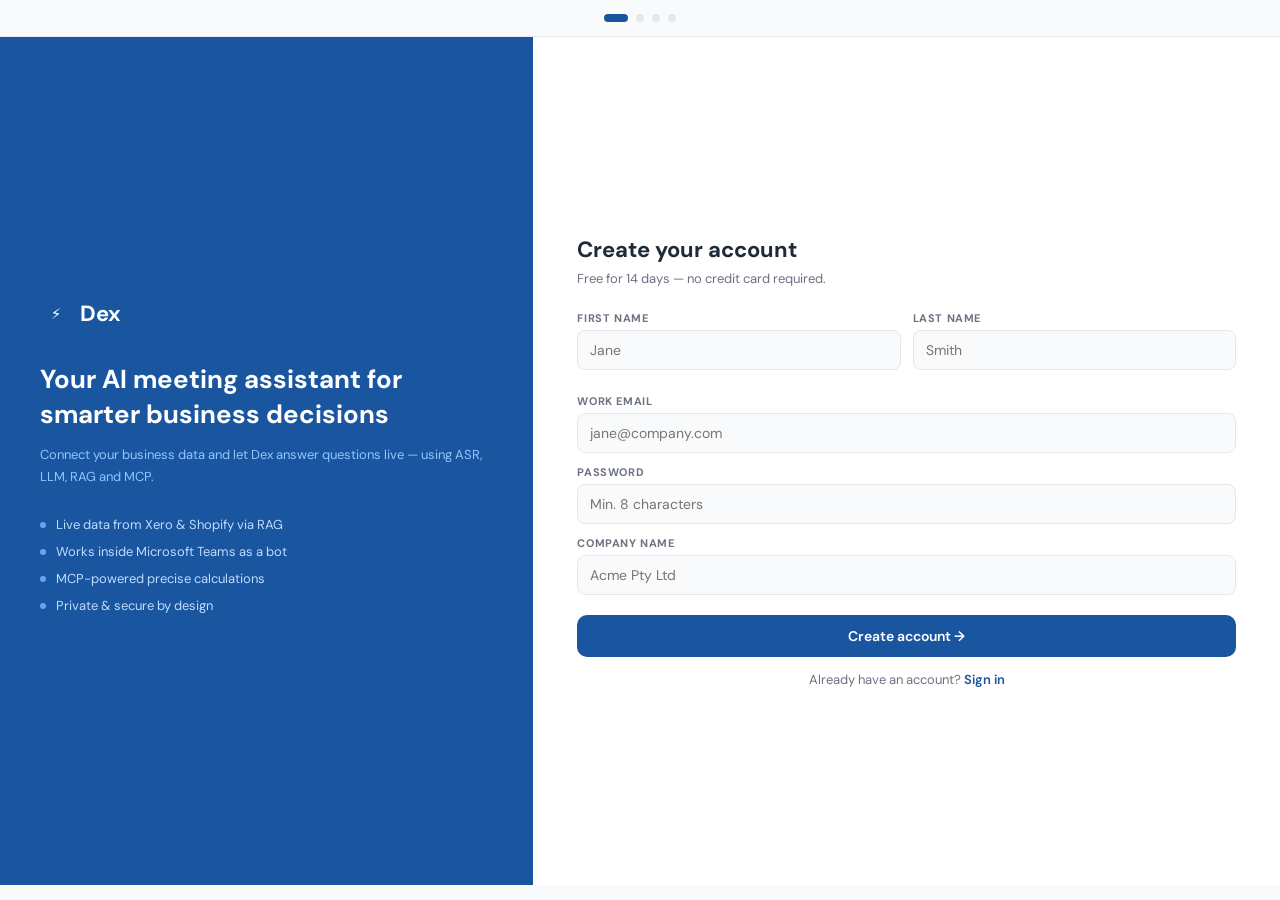
==== commit 1847a2ff: "update" ====
--- a/index.html
+++ b/index.html
@@ -5,7 +5,7 @@
 <meta name="viewport" content="width=device-width, initial-scale=1.0"/>
 <title>Dex — AI Meeting Assistant</title>
 <link href="https://fonts.googleapis.com/css2?family=DM+Sans:wght@400;500;600;700&family=DM+Mono:wght@400;500&display=swap" rel="stylesheet"/>
-<link rel="stylesheet" href="styles.css"/>
+<link rel="stylesheet" href="style.css"/>
 </head>
 <body>
 
@@ -102,34 +102,100 @@
 
 <!-- SCREEN 3: MEETING -->
 <div id="s3" class="screen screen-dark">
-  <div class="meeting-header">
-    <span class="meeting-title">Microsoft Teams — Strategy Meeting: Q2 Review</span>
-    <span class="rec">● REC 00:18:42</span>
-  </div>
-  <div class="meeting-body">
-    <div class="left-panel">
-      <div class="tiles">
-        <div class="tile"><div class="avatar av-blue">O</div><div class="tile-name">Oscar B.</div></div>
-        <div class="tile"><div class="avatar av-purple">N</div><div class="tile-name">Nam N.</div></div>
-        <div class="tile tile-dex">
-          <div class="dex-bolt">⚡</div>
-          <div class="dex-name">Dex</div>
-          <div class="dex-status" id="dex-status">● Listening...</div>
-        </div>
-        <div class="tile"><div class="avatar av-teal">L</div><div class="tile-name">Lingyang M.</div></div>
-      </div>
+
+  <!-- TOP BAR -->
+  <div class="meet-topbar">
+    <div class="meet-topbar-left">
+      <div class="logo-icon meet-logo-icon">⚡</div>
+      <div class="meet-title-group">
+        <span class="meet-name">Strategy Meeting: Q2 Review</span>
+        <span class="meet-platform">Microsoft Teams</span>
+      </div>
+    </div>
+    <div class="meet-topbar-center">
+      <span class="meet-timer">00:18:42</span>
+    </div>
+    <div class="meet-topbar-right">
+      <div class="rec-pill">● REC</div>
+      <div class="participant-pill">👥 4</div>
+    </div>
+  </div>
+
+  <!-- MAIN BODY -->
+  <div class="meet-body">
+
+    <!-- VIDEO GRID -->
+    <div class="video-area">
+      <div class="video-grid">
+
+        <div class="vtile vtile-speaking">
+          <div class="vtile-bg" style="background:linear-gradient(135deg,#1a2a3a,#0f1e2e)"></div>
+          <div class="vtile-center">
+            <div class="vtile-avatar av-blue">O</div>
+          </div>
+          <div class="vtile-footer">
+            <div class="vtile-name-row">
+              <span class="vtile-name">Oscar B.</span>
+              <span class="vtile-mic">🎤</span>
+            </div>
+          </div>
+        </div>
+
+        <div class="vtile">
+          <div class="vtile-bg" style="background:linear-gradient(135deg,#1a1a2e,#0d0d1a)"></div>
+          <div class="vtile-center">
+            <div class="vtile-avatar av-purple">N</div>
+          </div>
+          <div class="vtile-footer">
+            <div class="vtile-name-row">
+              <span class="vtile-name">Nam N.</span>
+              <span class="vtile-mic muted">🔇</span>
+            </div>
+          </div>
+        </div>
+
+        <div class="vtile vtile-dex-tile">
+          <div class="vtile-center">
+            <div class="dex-bolt-xl">⚡</div>
+            <div class="dex-label-xl">Dex</div>
+            <div class="dex-status" id="dex-status">● Listening...</div>
+          </div>
+          <div class="vtile-footer">
+            <div class="vtile-name-row">
+              <span class="vtile-name">Dex AI Assistant</span>
+            </div>
+          </div>
+        </div>
+
+        <div class="vtile">
+          <div class="vtile-bg" style="background:linear-gradient(135deg,#0d1e20,#091515)"></div>
+          <div class="vtile-center">
+            <div class="vtile-avatar av-teal">L</div>
+          </div>
+          <div class="vtile-footer">
+            <div class="vtile-name-row">
+              <span class="vtile-name">Lingyang M.</span>
+              <span class="vtile-mic">🎤</span>
+            </div>
+          </div>
+        </div>
+
+      </div>
+    </div>
+
+    <!-- DEX AI PANEL -->
+    <div class="dex-panel">
+      <div class="dex-panel-title">
+        <span>⚡</span><span>Dex AI Panel</span>
+      </div>
+
       <div class="ask-row">
-        <input class="ask-input" id="ask-input" placeholder='Try: "What was our revenue last month?"'/>
-        <button class="ask-btn" onclick="askDex()">Ask Dex</button>
-      </div>
-      <div class="meeting-footer">
-        <button class="ctrl">Mute</button>
-        <button class="ctrl">Camera off</button>
-        <button class="ctrl ctrl-end" onclick="go(4)">End &amp; view summary</button>
-      </div>
-    </div>
-    <div class="right-panel">
+        <input class="ask-input" id="ask-input" placeholder='Ask Dex anything...'/>
+        <button class="ask-btn" onclick="askDex()">Ask</button>
+      </div>
+
       <div class="question-bubble" id="question-display">Oscar: "What was our revenue last month?"</div>
+
       <div class="pipeline-box">
         <div class="pipeline-header">
           <span>⚡</span>
@@ -143,6 +209,7 @@
           <div class="pipeline-step ps-done" id="pstep-5"><div class="ps-num">5</div><span class="ps-label">Reply</span><span class="ps-desc">Response delivered in Teams</span><span class="ps-tag">&lt;2s</span></div>
         </div>
       </div>
+
       <div class="response-box" id="response-box">
         <div class="response-header">⚡ Dex — Live from Xero</div>
         <div class="response-body" id="dex-response">
@@ -152,7 +219,30 @@
         </div>
       </div>
     </div>
-  </div>
+
+  </div><!-- /meet-body -->
+
+  <!-- BOTTOM TOOLBAR -->
+  <div class="meet-toolbar">
+    <div class="tb-group">
+      <button class="tb-btn"><div class="tb-icon">🎙️</div><div class="tb-label">Mute</div></button>
+      <button class="tb-btn"><div class="tb-icon">📹</div><div class="tb-label">Video</div></button>
+      <button class="tb-btn"><div class="tb-icon">🖥️</div><div class="tb-label">Share</div></button>
+      <button class="tb-btn"><div class="tb-icon">😊</div><div class="tb-label">Reactions</div></button>
+    </div>
+    <div class="tb-center">
+      <button class="tb-btn tb-end" onclick="go(4)">
+        <div class="tb-icon tb-end-icon">✕</div>
+        <div class="tb-label">End Call</div>
+      </button>
+    </div>
+    <div class="tb-group tb-group-right">
+      <button class="tb-btn"><div class="tb-icon">👥</div><div class="tb-label">Participants</div></button>
+      <button class="tb-btn"><div class="tb-icon">💬</div><div class="tb-label">Chat</div></button>
+      <button class="tb-btn"><div class="tb-icon tb-more">•••</div><div class="tb-label">More</div></button>
+    </div>
+  </div>
+
 </div>
 
 <!-- SCREEN 4: SUMMARY -->
--- a/style.css
+++ b/style.css
@@ -0,0 +1,1429 @@
+* {
+  box-sizing: border-box;
+  margin: 0;
+  padding: 0;
+}
+
+:root {
+  --blue: #1a56a0;
+  --blue-dark: #0f3d7a;
+  --blue-light: #e8f1fb;
+  --green: #16a34a;
+  --green-light: #d1fae5;
+  --white: #fff;
+  --grey-50: #f9fafb;
+  --grey-100: #f3f4f6;
+  --grey-200: #e5e7eb;
+  --grey-400: #9ca3af;
+  --grey-600: #6b7280;
+  --grey-900: #1f2937;
+  --dark: #1e1e2e;
+  --dark-mid: #2d2d45;
+  --dark-deep: #12121f;
+  --font: "DM Sans", system-ui, sans-serif;
+  --mono: "DM Mono", monospace;
+}
+
+/*
+make some change here
+*/
+body {
+  font-family: var(--font);
+  background: var(--grey-50);
+  color: var(--grey-900);
+}
+
+/* Screens */
+.screen {
+  display: none;
+  min-height: 100vh;
+  animation: fadeIn 0.35s ease;
+}
+
+.screen.active {
+  display: block;
+}
+
+.screen-dark {
+  background: var(--dark);
+}
+
+@keyframes fadeIn {
+  from {
+    opacity: 0;
+    transform: translateY(6px);
+  }
+  to {
+    opacity: 1;
+    transform: none;
+  }
+}
+
+@keyframes slideUp {
+  from {
+    opacity: 0;
+    transform: translateY(14px);
+  }
+  to {
+    opacity: 1;
+    transform: none;
+  }
+}
+
+@keyframes slideLeft {
+  from {
+    opacity: 0;
+    transform: translateX(-14px);
+  }
+  to {
+    opacity: 1;
+    transform: none;
+  }
+}
+
+@keyframes slideRight {
+  from {
+    opacity: 0;
+    transform: translateX(14px);
+  }
+  to {
+    opacity: 1;
+    transform: none;
+  }
+}
+
+@keyframes pop {
+  0% {
+    transform: scale(0.9);
+  }
+  60% {
+    transform: scale(1.04);
+  }
+  100% {
+    transform: scale(1);
+  }
+}
+
+@keyframes blink {
+  0%,
+  100% {
+    opacity: 1;
+  }
+  50% {
+    opacity: 0.5;
+  }
+}
+
+@keyframes tileGlow {
+  0%,
+  100% {
+    box-shadow: 0 0 8px rgba(59, 130, 246, 0.3);
+  }
+  50% {
+    box-shadow: 0 0 18px rgba(59, 130, 246, 0.6);
+  }
+}
+
+/* Buttons */
+.btn-primary {
+  background: var(--blue);
+  color: #fff;
+  border: none;
+  padding: 0.75rem 1.4rem;
+  border-radius: 10px;
+  font-size: 14px;
+  font-weight: 600;
+  cursor: pointer;
+  width: 100%;
+  font-family: var(--font);
+  transition: all 0.2s;
+  margin-top: 8px;
+}
+
+.btn-primary:hover {
+  background: var(--blue-dark);
+  transform: translateY(-1px);
+  box-shadow: 0 4px 14px rgba(26, 86, 160, 0.3);
+}
+
+.btn-auto {
+  width: auto;
+  padding: 0.7rem 2rem;
+  margin-top: 0;
+}
+
+.btn-outline {
+  background: #fff;
+  color: var(--blue);
+  border: 1.5px solid var(--blue);
+  padding: 0.5rem 1rem;
+  border-radius: 10px;
+  font-size: 13px;
+  font-weight: 600;
+  cursor: pointer;
+  font-family: var(--font);
+  transition: all 0.2s;
+}
+
+.btn-outline:hover {
+  background: var(--blue-light);
+}
+
+.input-field {
+  width: 100%;
+  height: 40px;
+  border: 1px solid var(--grey-200);
+  border-radius: 8px;
+  padding: 0 12px;
+  font-size: 14px;
+  font-family: var(--font);
+  background: var(--grey-50);
+  transition: all 0.2s;
+}
+
+.input-field:focus {
+  outline: none;
+  border-color: var(--blue);
+  background: #fff;
+  box-shadow: 0 0 0 3px rgba(26, 86, 160, 0.08);
+}
+
+/* Nav */
+.nav-bar {
+  display: flex;
+  align-items: center;
+  justify-content: space-between;
+  padding: 12px 24px;
+  background: #fff;
+  border-bottom: 1px solid var(--grey-200);
+}
+
+.logo {
+  display: flex;
+  align-items: center;
+  gap: 8px;
+}
+
+.logo-icon {
+  width: 32px;
+  height: 32px;
+  background: var(--blue);
+  border-radius: 8px;
+  display: flex;
+  align-items: center;
+  justify-content: center;
+  color: #fff;
+  font-size: 15px;
+  flex-shrink: 0;
+}
+
+.logo-text {
+  font-size: 18px;
+  font-weight: 700;
+  color: var(--blue);
+}
+
+.logo-text-white {
+  font-size: 22px;
+  font-weight: 700;
+  color: #fff;
+}
+
+.logo-wrap {
+  display: flex;
+  align-items: center;
+  gap: 8px;
+  margin-bottom: 32px;
+}
+
+.step-label-text {
+  font-size: 13px;
+  color: var(--grey-600);
+}
+
+/* Step bar */
+.step-bar {
+  display: flex;
+  gap: 8px;
+  padding: 12px 24px;
+  background: var(--grey-50);
+  border-bottom: 1px solid var(--grey-200);
+}
+
+.step {
+  flex: 1;
+  text-align: center;
+  padding: 6px 4px;
+  border-radius: 8px;
+  font-size: 12px;
+  font-weight: 600;
+  background: var(--grey-100);
+  color: var(--grey-400);
+  transition: all 0.3s;
+}
+
+.step.done {
+  background: var(--green-light);
+  color: #065f46;
+}
+
+.step.active {
+  background: var(--blue-light);
+  color: var(--blue-dark);
+}
+
+/* Nav dots */
+.nav-dots {
+  display: flex;
+  justify-content: center;
+  gap: 8px;
+  padding: 14px 0;
+  background: var(--grey-50);
+  border-top: 1px solid var(--grey-200);
+}
+
+.top-dots {
+  border-top: none;
+  border-bottom: 1px solid var(--grey-200);
+}
+
+.dot {
+  width: 8px;
+  height: 8px;
+  border-radius: 50%;
+  background: var(--grey-200);
+  cursor: pointer;
+  border: none;
+  transition: all 0.3s;
+}
+
+.dot.active {
+  background: var(--blue);
+  width: 24px;
+  border-radius: 4px;
+}
+
+/* Badges */
+.badge {
+  display: inline-block;
+  padding: 3px 8px;
+  border-radius: 20px;
+  font-size: 10px;
+  font-weight: 600;
+}
+
+.badge-blue {
+  background: #dbeafe;
+  color: #1e40af;
+}
+
+.badge-green {
+  background: var(--green-light);
+  color: #065f46;
+}
+
+.badge-amber {
+  background: #fef3c7;
+  color: #92400e;
+}
+
+/* Page body */
+.page-body {
+  padding: 24px;
+}
+
+.page-title {
+  font-size: 20px;
+  font-weight: 700;
+  color: var(--grey-900);
+  text-align: center;
+}
+
+.page-sub {
+  font-size: 13px;
+  color: var(--grey-600);
+  text-align: center;
+  margin-top: 6px;
+}
+
+.center-btn {
+  text-align: center;
+  margin-top: 24px;
+}
+
+/* SCREEN 1 */
+#s1 .split {
+  display: grid;
+  grid-template-columns: 5fr 7fr;
+  min-height: calc(100vh - 52px);
+}
+
+#s1 .left {
+  background: var(--blue);
+  padding: 48px 40px;
+  display: flex;
+  flex-direction: column;
+  justify-content: center;
+}
+
+#s1 .right {
+  padding: 48px 44px;
+  background: #fff;
+  display: flex;
+  flex-direction: column;
+  justify-content: center;
+}
+
+.tagline {
+  font-size: 26px;
+  font-weight: 700;
+  color: #fff;
+  line-height: 1.35;
+  margin-bottom: 12px;
+}
+
+.sub {
+  font-size: 13px;
+  color: #93c5fd;
+  line-height: 1.7;
+  margin-bottom: 28px;
+}
+
+.feat {
+  display: flex;
+  align-items: center;
+  gap: 10px;
+  margin-bottom: 10px;
+  color: #bfdbfe;
+  font-size: 13px;
+}
+
+.feat-dot {
+  width: 6px;
+  height: 6px;
+  border-radius: 50%;
+  background: #60a5fa;
+  flex-shrink: 0;
+}
+
+.form-title {
+  font-size: 22px;
+  font-weight: 700;
+  color: var(--grey-900);
+  margin-bottom: 6px;
+}
+
+.form-sub {
+  font-size: 13px;
+  color: var(--grey-600);
+  margin-bottom: 24px;
+}
+
+.form-row {
+  display: grid;
+  grid-template-columns: 1fr 1fr;
+  gap: 12px;
+  margin-bottom: 12px;
+}
+
+.field {
+  margin-bottom: 12px;
+}
+
+.field label {
+  display: block;
+  font-size: 11px;
+  font-weight: 700;
+  color: var(--grey-600);
+  text-transform: uppercase;
+  letter-spacing: 0.6px;
+  margin-bottom: 5px;
+}
+
+.signin-text {
+  text-align: center;
+  font-size: 13px;
+  color: var(--grey-600);
+  margin-top: 14px;
+}
+
+.link {
+  color: var(--blue);
+  cursor: pointer;
+  font-weight: 600;
+}
+
+/* SCREEN 2 */
+.apps {
+  display: grid;
+  grid-template-columns: repeat(3, 1fr);
+  gap: 16px;
+  margin-top: 20px;
+}
+
+.app-card {
+  border: 1px solid var(--grey-200);
+  border-radius: 14px;
+  overflow: hidden;
+  transition: all 0.25s;
+}
+
+.app-card:hover {
+  transform: translateY(-3px);
+  box-shadow: 0 8px 24px rgba(0, 0, 0, 0.1);
+}
+
+.app-card.connected {
+  border: 2px solid var(--green);
+}
+
+.app-header {
+  padding: 14px 16px;
+  font-size: 15px;
+  font-weight: 700;
+  display: flex;
+  justify-content: space-between;
+  align-items: center;
+}
+
+.app-body {
+  padding: 14px 16px;
+}
+
+.app-desc {
+  font-size: 12px;
+  color: var(--grey-600);
+  margin-bottom: 14px;
+  line-height: 1.5;
+}
+
+.btn-connect {
+  width: 100%;
+  padding: 8px;
+  border-radius: 8px;
+  font-size: 13px;
+  font-weight: 600;
+  cursor: pointer;
+  border: none;
+  font-family: var(--font);
+  transition: all 0.2s;
+}
+
+.btn-blue {
+  background: var(--blue);
+  color: #fff;
+}
+
+.xero .app-header {
+  background: #e0f6fe;
+  color: #0369a1;
+}
+
+.shopify .app-header {
+  background: #eefcdb;
+  color: #3a6e0e;
+}
+
+.ga .app-header {
+  background: #fef9c3;
+  color: #78350f;
+}
+
+/* How it works */
+.how-it-works {
+  background: #fff;
+  border: 1px solid var(--grey-200);
+  border-radius: 14px;
+  padding: 20px;
+  margin-top: 20px;
+}
+
+.how-title {
+  font-size: 13px;
+  font-weight: 700;
+  color: var(--grey-900);
+  margin-bottom: 14px;
+}
+
+.how-grid {
+  display: grid;
+  grid-template-columns: repeat(5, 1fr);
+  gap: 10px;
+}
+
+.how-step-card {
+  text-align: center;
+  padding: 12px 8px;
+  background: var(--grey-50);
+  border-radius: 10px;
+  border: 1px solid var(--grey-200);
+}
+
+.how-step-card .how-num {
+  width: 26px;
+  height: 26px;
+  border-radius: 50%;
+  background: var(--blue);
+  color: #fff;
+  display: flex;
+  align-items: center;
+  justify-content: center;
+  font-size: 11px;
+  font-weight: 700;
+  margin: 0 auto 8px;
+  font-family: var(--mono);
+}
+
+.how-step-card h4 {
+  font-size: 12px;
+  font-weight: 700;
+  color: var(--grey-900);
+  margin-bottom: 4px;
+}
+
+.how-step-card p {
+  font-size: 10px;
+  color: var(--grey-600);
+  line-height: 1.5;
+  margin-bottom: 6px;
+}
+
+.tech-tag {
+  display: inline-block;
+  font-size: 9px;
+  padding: 2px 6px;
+  border-radius: 8px;
+  background: var(--blue-light);
+  color: var(--blue);
+  font-family: var(--mono);
+  font-weight: 600;
+}
+
+/* SCREEN 3 */
+.meeting-header {
+  display: flex;
+  justify-content: space-between;
+  align-items: center;
+  padding: 10px 20px;
+  background: var(--dark-deep);
+  border-bottom: 1px solid #2d2d45;
+}
+
+.meeting-title {
+  color: #bbb;
+  font-size: 13px;
+}
+
+.rec {
+  color: #f87171;
+  font-size: 12px;
+  animation: blink 2s infinite;
+}
+
+.meeting-body {
+  display: grid;
+  grid-template-columns: 1fr 1fr;
+  gap: 16px;
+  padding: 16px;
+}
+
+.left-panel {
+  display: flex;
+  flex-direction: column;
+  gap: 10px;
+}
+
+.tiles {
+  display: grid;
+  grid-template-columns: 1fr 1fr;
+  gap: 10px;
+}
+
+.tile {
+  background: var(--dark-mid);
+  border-radius: 12px;
+  padding: 16px;
+  text-align: center;
+  min-height: 110px;
+  display: flex;
+  flex-direction: column;
+  align-items: center;
+  justify-content: center;
+}
+
+.tile-dex {
+  background: #0f3d7a;
+  border: 2px solid #3b82f6;
+  animation: tileGlow 2s ease-in-out infinite;
+}
+
+.avatar {
+  width: 44px;
+  height: 44px;
+  border-radius: 50%;
+  display: flex;
+  align-items: center;
+  justify-content: center;
+  color: #fff;
+  font-size: 18px;
+  font-weight: 700;
+  margin: 0 auto 8px;
+}
+
+.av-blue {
+  background: var(--blue);
+}
+
+.av-purple {
+  background: #7c3aed;
+}
+
+.av-teal {
+  background: #0891b2;
+}
+
+.tile-name {
+  color: #bbb;
+  font-size: 12px;
+}
+
+.dex-bolt {
+  font-size: 22px;
+  margin-bottom: 5px;
+}
+
+.dex-name {
+  color: #fff;
+  font-size: 13px;
+  font-weight: 700;
+}
+
+.dex-status {
+  color: #60a5fa;
+  font-size: 11px;
+  margin-top: 3px;
+  font-family: var(--mono);
+}
+
+.ask-row {
+  display: flex;
+  gap: 8px;
+}
+
+.ask-input {
+  flex: 1;
+  background: var(--dark-mid);
+  border: 1px solid #3d3d55;
+  border-radius: 8px;
+  padding: 8px 12px;
+  color: #fff;
+  font-size: 13px;
+  font-family: var(--font);
+}
+
+.ask-input::placeholder {
+  color: #555;
+}
+
+.ask-input:focus {
+  outline: none;
+  border-color: #3b82f6;
+}
+
+.ask-btn {
+  background: var(--blue);
+  color: #fff;
+  border: none;
+  border-radius: 8px;
+  padding: 8px 16px;
+  font-size: 13px;
+  font-weight: 600;
+  cursor: pointer;
+  font-family: var(--font);
+  transition: all 0.2s;
+}
+
+.ask-btn:hover {
+  background: var(--blue-dark);
+}
+
+.meeting-footer {
+  display: flex;
+  gap: 8px;
+  justify-content: center;
+  padding: 10px 0 0;
+}
+
+.ctrl {
+  background: var(--dark-mid);
+  color: #bbb;
+  border: none;
+  border-radius: 8px;
+  padding: 8px 18px;
+  font-size: 12px;
+  cursor: pointer;
+  font-family: var(--font);
+  transition: all 0.2s;
+}
+
+.ctrl:hover {
+  background: #3d3d55;
+}
+
+.ctrl-end {
+  background: #dc2626;
+  color: #fff;
+}
+
+.ctrl-end:hover {
+  background: #b91c1c;
+}
+
+.right-panel {
+  display: flex;
+  flex-direction: column;
+  gap: 10px;
+}
+
+.question-bubble {
+  background: var(--dark-mid);
+  border-radius: 10px;
+  padding: 10px 14px;
+  color: #bbb;
+  font-size: 12px;
+  font-style: italic;
+}
+
+/* Pipeline */
+.pipeline-box {
+  background: #0a1628;
+  border: 1px solid var(--blue);
+  border-radius: 12px;
+  overflow: hidden;
+}
+
+.pipeline-header {
+  background: var(--blue);
+  padding: 8px 14px;
+  display: flex;
+  align-items: center;
+  gap: 8px;
+}
+
+.pipeline-title {
+  color: #fff;
+  font-size: 12px;
+  font-weight: 600;
+}
+
+.pipeline-body {
+  padding: 10px 12px;
+  display: flex;
+  flex-direction: column;
+  gap: 5px;
+}
+
+.pipeline-step {
+  display: flex;
+  align-items: center;
+  gap: 8px;
+  padding: 6px 8px;
+  border-radius: 8px;
+  background: #0f1e35;
+  border: 1px solid #1a3050;
+  transition: all 0.3s;
+  font-size: 11px;
+}
+
+.ps-active {
+  background: #0f3d7a;
+  border-color: #3b82f6;
+}
+
+.ps-done {
+  background: #052e16;
+  border-color: #16a34a;
+}
+
+.ps-num {
+  width: 20px;
+  height: 20px;
+  border-radius: 50%;
+  background: #1a3050;
+  display: flex;
+  align-items: center;
+  justify-content: center;
+  font-size: 9px;
+  font-weight: 700;
+  color: #60a5fa;
+  flex-shrink: 0;
+  font-family: var(--mono);
+}
+
+.ps-active .ps-num {
+  background: var(--blue);
+  color: #fff;
+}
+
+.ps-done .ps-num {
+  background: var(--green);
+  color: #fff;
+}
+
+.ps-label {
+  color: #7fa8cc;
+  font-weight: 600;
+  min-width: 36px;
+  font-family: var(--mono);
+  font-size: 10px;
+}
+
+.ps-active .ps-label {
+  color: #93c5fd;
+}
+
+.ps-done .ps-label {
+  color: #86efac;
+}
+
+.ps-desc {
+  color: #4a6a8a;
+  font-size: 10px;
+  flex: 1;
+}
+
+.ps-active .ps-desc {
+  color: #bfdbfe;
+}
+
+.ps-done .ps-desc {
+  color: #4ade80;
+}
+
+.ps-tag {
+  font-size: 9px;
+  padding: 2px 5px;
+  border-radius: 8px;
+  background: #1a3050;
+  color: #60a5fa;
+  font-family: var(--mono);
+  flex-shrink: 0;
+}
+
+.ps-active .ps-tag {
+  background: rgba(59, 130, 246, 0.2);
+  color: #93c5fd;
+}
+
+.ps-done .ps-tag {
+  background: rgba(22, 163, 74, 0.2);
+  color: #86efac;
+}
+
+/* Response box */
+.response-box {
+  background: #0a1628;
+  border: 1.5px solid var(--blue);
+  border-radius: 12px;
+  overflow: hidden;
+  transition: opacity 0.3s;
+}
+
+.response-header {
+  background: var(--blue);
+  padding: 8px 14px;
+  color: #fff;
+  font-size: 12px;
+  font-weight: 600;
+}
+
+.response-body {
+  padding: 14px;
+}
+
+.big-num {
+  font-size: 28px;
+  font-weight: 700;
+  color: #fff;
+}
+
+.growth-tag {
+  display: inline-block;
+  background: #14532d;
+  color: #4ade80;
+  font-size: 11px;
+  padding: 3px 10px;
+  border-radius: 20px;
+  margin-left: 10px;
+}
+
+.metric-label {
+  color: #7fa8cc;
+  font-size: 11px;
+  margin-bottom: 4px;
+  font-family: var(--mono);
+}
+
+.mini-bars {
+  display: flex;
+  align-items: flex-end;
+  gap: 6px;
+  height: 50px;
+  margin-top: 12px;
+}
+
+.bar-wrap {
+  display: flex;
+  flex-direction: column;
+  align-items: center;
+  gap: 3px;
+  flex: 1;
+}
+
+.bar {
+  width: 100%;
+  border-radius: 3px 3px 0 0;
+}
+
+.bar-label {
+  color: #7fa8cc;
+  font-size: 9px;
+  font-family: var(--mono);
+}
+
+/* SCREEN 4 */
+.stats {
+  display: grid;
+  grid-template-columns: repeat(3, 1fr);
+  gap: 12px;
+  margin: 16px 0;
+}
+
+.stat {
+  background: var(--blue-light);
+  border-radius: 10px;
+  padding: 16px;
+  text-align: center;
+}
+
+.stat-num {
+  font-size: 28px;
+  font-weight: 700;
+  color: var(--blue);
+}
+
+.stat-label {
+  font-size: 11px;
+  color: var(--grey-600);
+  margin-top: 4px;
+}
+
+.pipeline-summary {
+  background: var(--blue-light);
+  border-radius: 10px;
+  padding: 14px 18px;
+  margin-bottom: 16px;
+}
+
+.pipeline-summary-title {
+  font-size: 12px;
+  font-weight: 700;
+  color: var(--blue-dark);
+  margin-bottom: 8px;
+}
+
+.pipeline-flow {
+  display: flex;
+  gap: 6px;
+  align-items: center;
+  flex-wrap: wrap;
+}
+
+.flow-tag {
+  font-size: 11px;
+  padding: 3px 10px;
+  border-radius: 20px;
+  font-family: var(--mono);
+}
+
+.flow-blue {
+  background: var(--blue);
+  color: #fff;
+}
+
+.flow-green {
+  background: var(--green);
+  color: #fff;
+}
+
+.flow-arrow {
+  color: var(--grey-400);
+  font-size: 12px;
+}
+
+.qa-header {
+  display: flex;
+  justify-content: space-between;
+  align-items: center;
+  margin-bottom: 12px;
+}
+
+.qa-title {
+  font-size: 15px;
+  font-weight: 700;
+  color: var(--grey-900);
+}
+
+.qa-item {
+  border-left: 3px solid var(--blue);
+  padding: 10px 14px;
+  background: var(--grey-50);
+  border-radius: 0 8px 8px 0;
+  margin-bottom: 10px;
+  transition: all 0.2s;
+}
+
+.qa-item:hover {
+  transform: translateX(3px);
+  box-shadow: 2px 0 10px rgba(26, 86, 160, 0.1);
+}
+
+.qa-q {
+  font-size: 13px;
+  font-weight: 600;
+  color: var(--grey-900);
+  margin-bottom: 4px;
+}
+
+.qa-a {
+  font-size: 12px;
+  color: var(--grey-600);
+}
+
+.src-tag {
+  display: inline-block;
+  font-size: 10px;
+  padding: 1px 6px;
+  border-radius: 10px;
+  background: var(--blue-light);
+  color: var(--blue);
+  font-weight: 600;
+  margin-left: 4px;
+  font-family: var(--mono);
+}
+
+/* ================================================================
+   SCREEN 3 REDESIGN — Teams / Zoom style
+   ================================================================ */
+
+#s3.screen.active {
+  display: flex;
+  flex-direction: column;
+  height: 100vh;
+  overflow: hidden;
+}
+
+/* Top bar */
+.meet-topbar {
+  height: 52px;
+  background: var(--dark-deep);
+  border-bottom: 1px solid #2a2a3e;
+  display: flex;
+  align-items: center;
+  justify-content: space-between;
+  padding: 0 20px;
+  flex-shrink: 0;
+  position: relative;
+}
+
+.meet-topbar-left {
+  display: flex;
+  align-items: center;
+  gap: 10px;
+}
+
+.meet-logo-icon {
+  width: 26px;
+  height: 26px;
+  font-size: 12px;
+  flex-shrink: 0;
+}
+
+.meet-title-group {
+  display: flex;
+  flex-direction: column;
+}
+
+.meet-name {
+  font-size: 13px;
+  font-weight: 600;
+  color: #e5e7eb;
+  line-height: 1.2;
+}
+
+.meet-platform {
+  font-size: 10px;
+  color: var(--grey-400);
+}
+
+.meet-topbar-center {
+  position: absolute;
+  left: 50%;
+  transform: translateX(-50%);
+}
+
+.meet-timer {
+  font-size: 13px;
+  color: var(--grey-400);
+  font-family: var(--mono);
+  letter-spacing: 1px;
+}
+
+.meet-topbar-right {
+  display: flex;
+  align-items: center;
+  gap: 12px;
+}
+
+.rec-pill {
+  background: rgba(239, 68, 68, 0.12);
+  color: #f87171;
+  border: 1px solid rgba(239, 68, 68, 0.3);
+  border-radius: 20px;
+  padding: 3px 10px;
+  font-size: 11px;
+  font-weight: 700;
+  font-family: var(--mono);
+  animation: blink 2s infinite;
+}
+
+.participant-pill {
+  color: var(--grey-400);
+  font-size: 12px;
+}
+
+/* Main body — video + panel */
+.meet-body {
+  flex: 1;
+  display: flex;
+  overflow: hidden;
+  min-height: 0;
+}
+
+/* Video area */
+.video-area {
+  flex: 1;
+  background: #0e0e1c;
+  padding: 12px;
+  display: flex;
+  align-items: stretch;
+}
+
+.video-grid {
+  flex: 1;
+  display: grid;
+  grid-template-columns: 1fr 1fr;
+  grid-template-rows: 1fr 1fr;
+  gap: 10px;
+}
+
+/* Video tiles */
+.vtile {
+  position: relative;
+  border-radius: 14px;
+  overflow: hidden;
+  display: flex;
+  align-items: center;
+  justify-content: center;
+  background: #18182e;
+  border: 1.5px solid #2d2d45;
+  transition: border-color 0.3s, box-shadow 0.3s;
+  min-height: 0;
+}
+
+.vtile-speaking {
+  border-color: #3b82f6;
+  box-shadow: 0 0 0 2px rgba(59, 130, 246, 0.25);
+}
+
+.vtile-dex-tile {
+  background: #0a1628;
+  border: 2px solid #3b82f6;
+  animation: tileGlow 2s ease-in-out infinite;
+}
+
+.vtile-bg {
+  position: absolute;
+  inset: 0;
+}
+
+.vtile-center {
+  position: relative;
+  z-index: 1;
+  display: flex;
+  flex-direction: column;
+  align-items: center;
+  gap: 8px;
+}
+
+.vtile-avatar {
+  width: 72px;
+  height: 72px;
+  border-radius: 50%;
+  display: flex;
+  align-items: center;
+  justify-content: center;
+  font-size: 28px;
+  font-weight: 700;
+  color: #fff;
+}
+
+.vtile-footer {
+  position: absolute;
+  bottom: 0;
+  left: 0;
+  right: 0;
+  padding: 32px 12px 10px;
+  background: linear-gradient(transparent, rgba(0, 0, 0, 0.72));
+  z-index: 2;
+}
+
+.vtile-name-row {
+  display: flex;
+  align-items: center;
+  justify-content: space-between;
+}
+
+.vtile-name {
+  font-size: 12px;
+  font-weight: 600;
+  color: #fff;
+  text-shadow: 0 1px 4px rgba(0, 0, 0, 0.9);
+}
+
+.vtile-mic {
+  font-size: 12px;
+}
+
+.vtile-mic.muted {
+  opacity: 0.4;
+}
+
+/* Dex tile specifics */
+.dex-bolt-xl {
+  font-size: 38px;
+}
+
+.dex-label-xl {
+  font-size: 15px;
+  font-weight: 700;
+  color: #fff;
+}
+
+/* Dex AI side panel */
+.dex-panel {
+  width: 340px;
+  flex-shrink: 0;
+  background: #1e1e32;
+  border-left: 1px solid #2d2d45;
+  display: flex;
+  flex-direction: column;
+  gap: 10px;
+  padding: 14px;
+  overflow-y: auto;
+}
+
+.dex-panel-title {
+  display: flex;
+  align-items: center;
+  gap: 8px;
+  font-size: 13px;
+  font-weight: 700;
+  color: #93c5fd;
+  padding-bottom: 10px;
+  border-bottom: 1px solid #3d3d55;
+  flex-shrink: 0;
+}
+
+/* Bottom toolbar */
+.meet-toolbar {
+  height: 72px;
+  background: var(--dark-deep);
+  border-top: 1px solid #2a2a3e;
+  display: grid;
+  grid-template-columns: 1fr auto 1fr;
+  align-items: center;
+  padding: 0 24px;
+  flex-shrink: 0;
+}
+
+.tb-group {
+  display: flex;
+  align-items: center;
+  gap: 2px;
+}
+
+.tb-group-right {
+  justify-content: flex-end;
+}
+
+.tb-center {
+  display: flex;
+  justify-content: center;
+}
+
+.tb-btn {
+  display: flex;
+  flex-direction: column;
+  align-items: center;
+  gap: 3px;
+  background: transparent;
+  border: none;
+  cursor: pointer;
+  padding: 8px 12px;
+  border-radius: 10px;
+  transition: background 0.2s;
+  font-family: var(--font);
+}
+
+.tb-btn:hover {
+  background: rgba(255, 255, 255, 0.08);
+}
+
+.tb-icon {
+  font-size: 20px;
+  line-height: 1;
+  color: #e5e7eb;
+}
+
+.tb-more {
+  font-size: 14px;
+  letter-spacing: 2px;
+}
+
+.tb-label {
+  font-size: 10px;
+  color: #9ca3af;
+  font-weight: 500;
+  white-space: nowrap;
+}
+
+.tb-end {
+  background: #dc2626;
+  padding: 10px 28px;
+  border-radius: 12px;
+}
+
+.tb-end:hover {
+  background: #b91c1c;
+}
+
+.tb-end-icon {
+  font-size: 16px;
+  font-weight: 700;
+  color: #fff;
+}
+
+.tb-end .tb-label {
+  color: #fff;
+}
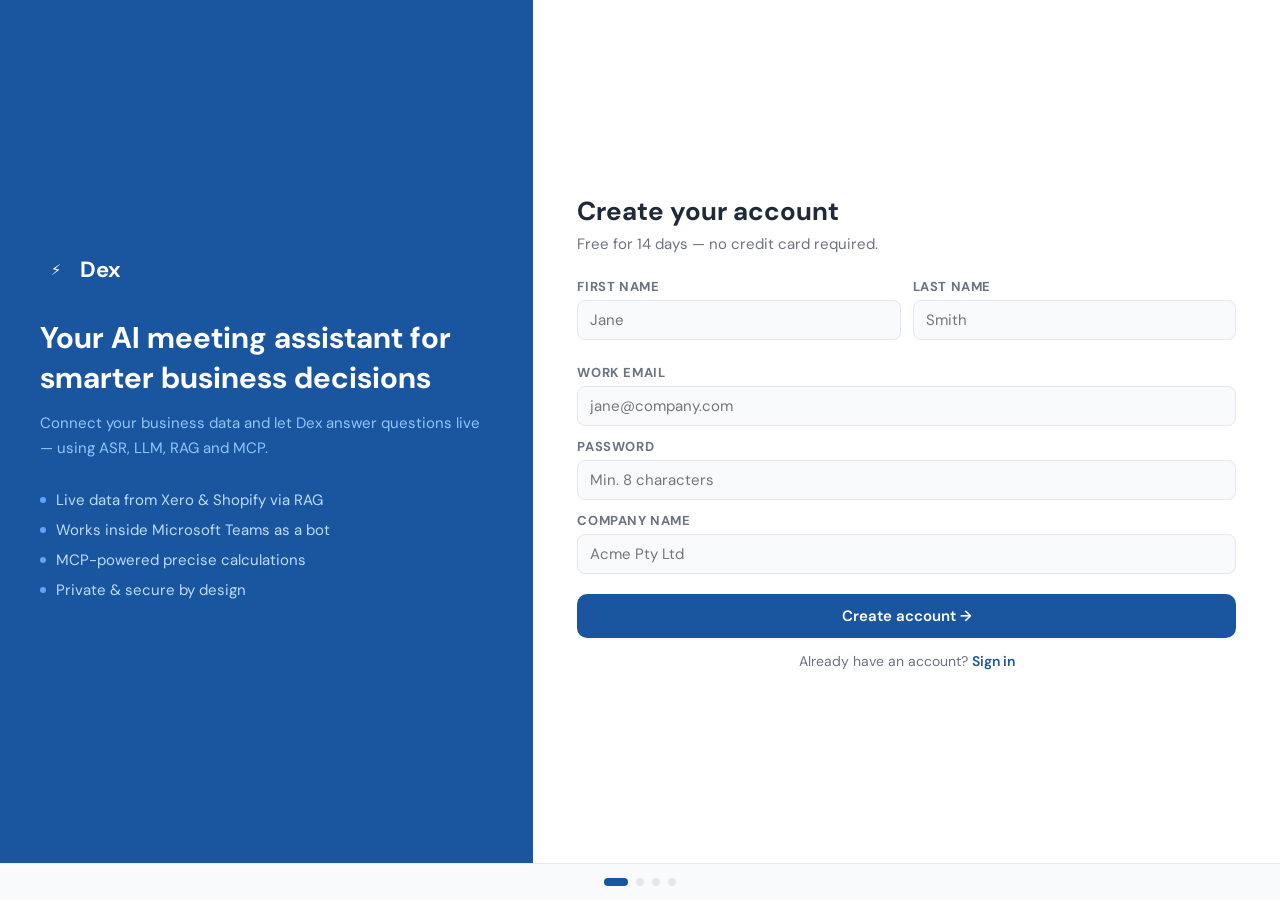
==== commit 993c4c4c: "udate the frontsize" ====
--- a/index.html
+++ b/index.html
@@ -11,12 +11,6 @@
 
 <!-- SCREEN 1: SIGN UP -->
 <div id="s1" class="screen active">
-  <div class="nav-dots top-dots">
-    <button class="dot active" onclick="go(1)"></button>
-    <button class="dot" onclick="go(2)"></button>
-    <button class="dot" onclick="go(3)"></button>
-    <button class="dot" onclick="go(4)"></button>
-  </div>
   <div class="split">
     <div class="left">
       <div class="logo-wrap">
@@ -43,6 +37,12 @@
       <button class="btn-primary" onclick="go(2)">Create account →</button>
       <div class="signin-text">Already have an account? <span class="link" onclick="go(2)">Sign in</span></div>
     </div>
+  </div>
+  <div class="nav-dots">
+    <button class="dot active" onclick="go(1)"></button>
+    <button class="dot" onclick="go(2)"></button>
+    <button class="dot" onclick="go(3)"></button>
+    <button class="dot" onclick="go(4)"></button>
   </div>
 </div>
 
@@ -98,6 +98,12 @@
       <button class="btn-primary btn-auto" onclick="go(3)">Continue to Teams setup →</button>
     </div>
   </div>
+  <div class="nav-dots">
+    <button class="dot" onclick="go(1)"></button>
+    <button class="dot active" onclick="go(2)"></button>
+    <button class="dot" onclick="go(3)"></button>
+    <button class="dot" onclick="go(4)"></button>
+  </div>
 </div>
 
 <!-- SCREEN 3: MEETING -->
@@ -241,6 +247,12 @@
       <button class="tb-btn"><div class="tb-icon">💬</div><div class="tb-label">Chat</div></button>
       <button class="tb-btn"><div class="tb-icon tb-more">•••</div><div class="tb-label">More</div></button>
     </div>
+  </div>
+  <div class="nav-dots s3-dots">
+    <button class="dot" onclick="go(1)"></button>
+    <button class="dot" onclick="go(2)"></button>
+    <button class="dot active" onclick="go(3)"></button>
+    <button class="dot" onclick="go(4)"></button>
   </div>
 
 </div>
--- a/style.css
+++ b/style.css
@@ -1427,3 +1427,91 @@
 .tb-end .tb-label {
   color: #fff;
 }
+
+/* ================================================================
+   FULL-SCREEN LAYOUTS — flex column so dots always sit at bottom
+   ================================================================ */
+
+#s1.screen.active {
+  display: flex;
+  flex-direction: column;
+  min-height: 100vh;
+}
+
+#s1 .split {
+  flex: 1;
+  min-height: 0;
+}
+
+#s2.screen.active {
+  display: flex;
+  flex-direction: column;
+  min-height: 100vh;
+}
+
+#s2 .page-body {
+  flex: 1;
+  overflow-y: auto;
+}
+
+#s4.screen.active {
+  display: flex;
+  flex-direction: column;
+  min-height: 100vh;
+}
+
+#s4 .page-body {
+  flex: 1;
+  overflow-y: auto;
+}
+
+/* Dark nav-dots for Screen 3 */
+.s3-dots {
+  background: var(--dark-deep);
+  border-top: 1px solid #2a2a3e;
+}
+
+.s3-dots .dot {
+  background: #3d3d55;
+}
+
+.s3-dots .dot.active {
+  background: #3b82f6;
+}
+
+/* ================================================================
+   TEXT SIZE INCREASES — easier to read
+   ================================================================ */
+
+/* Screen 1 */
+.tagline        { font-size: 30px; }
+.sub            { font-size: 15px; }
+.feat           { font-size: 15px; }
+.form-title     { font-size: 26px; }
+.form-sub       { font-size: 15px; }
+.field label    { font-size: 13px; }
+.input-field    { font-size: 15px; }
+.btn-primary    { font-size: 15px; }
+.signin-text    { font-size: 14px; }
+
+/* Screen 2 */
+.step-label-text            { font-size: 14px; }
+.step                       { font-size: 13px; }
+.page-title                 { font-size: 24px; }
+.page-sub                   { font-size: 15px; }
+.app-header                 { font-size: 17px; }
+.app-desc                   { font-size: 14px; }
+.btn-connect                { font-size: 14px; }
+.how-title                  { font-size: 15px; }
+.how-step-card h4           { font-size: 14px; }
+.how-step-card p            { font-size: 12px; }
+.tech-tag                   { font-size: 11px; }
+
+/* Screen 4 */
+.stat-num                   { font-size: 34px; }
+.stat-label                 { font-size: 13px; }
+.pipeline-summary-title     { font-size: 14px; }
+.flow-tag                   { font-size: 13px; }
+.qa-title                   { font-size: 18px; }
+.qa-q                       { font-size: 15px; }
+.qa-a                       { font-size: 14px; }
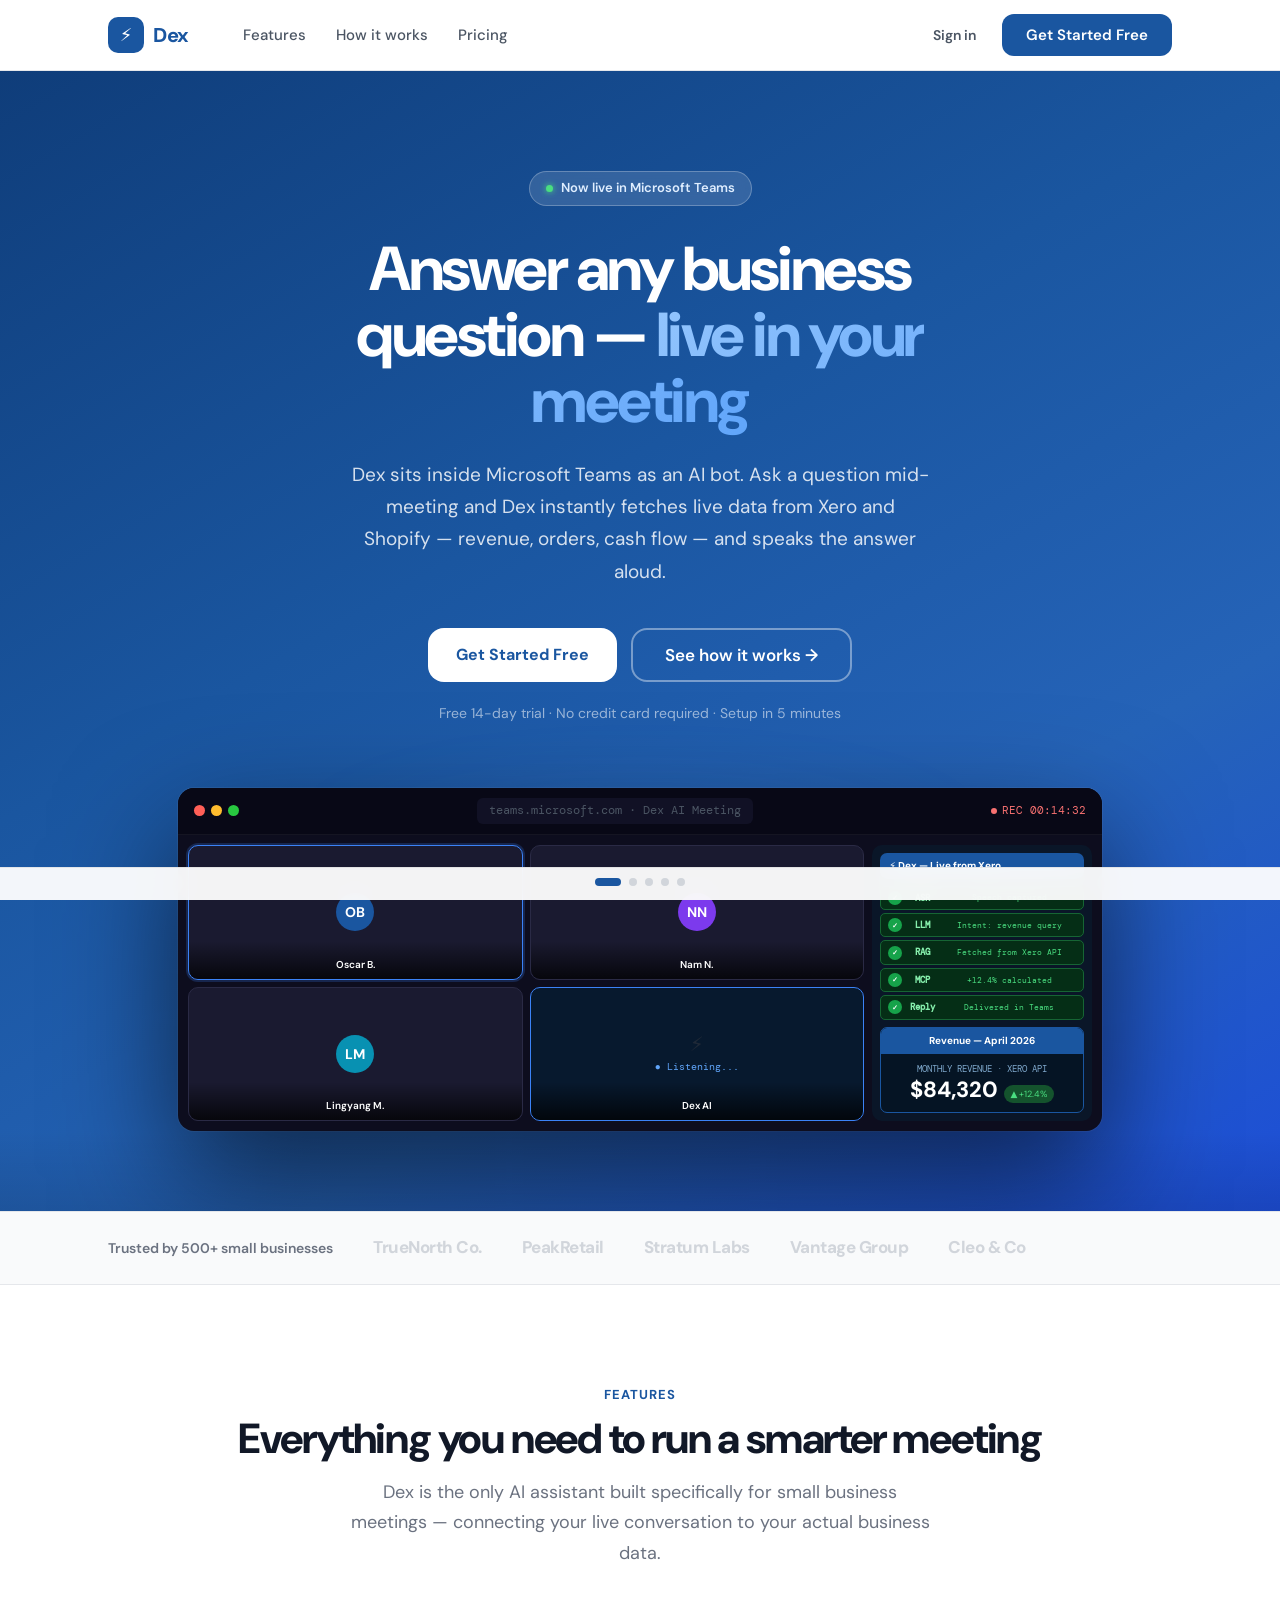
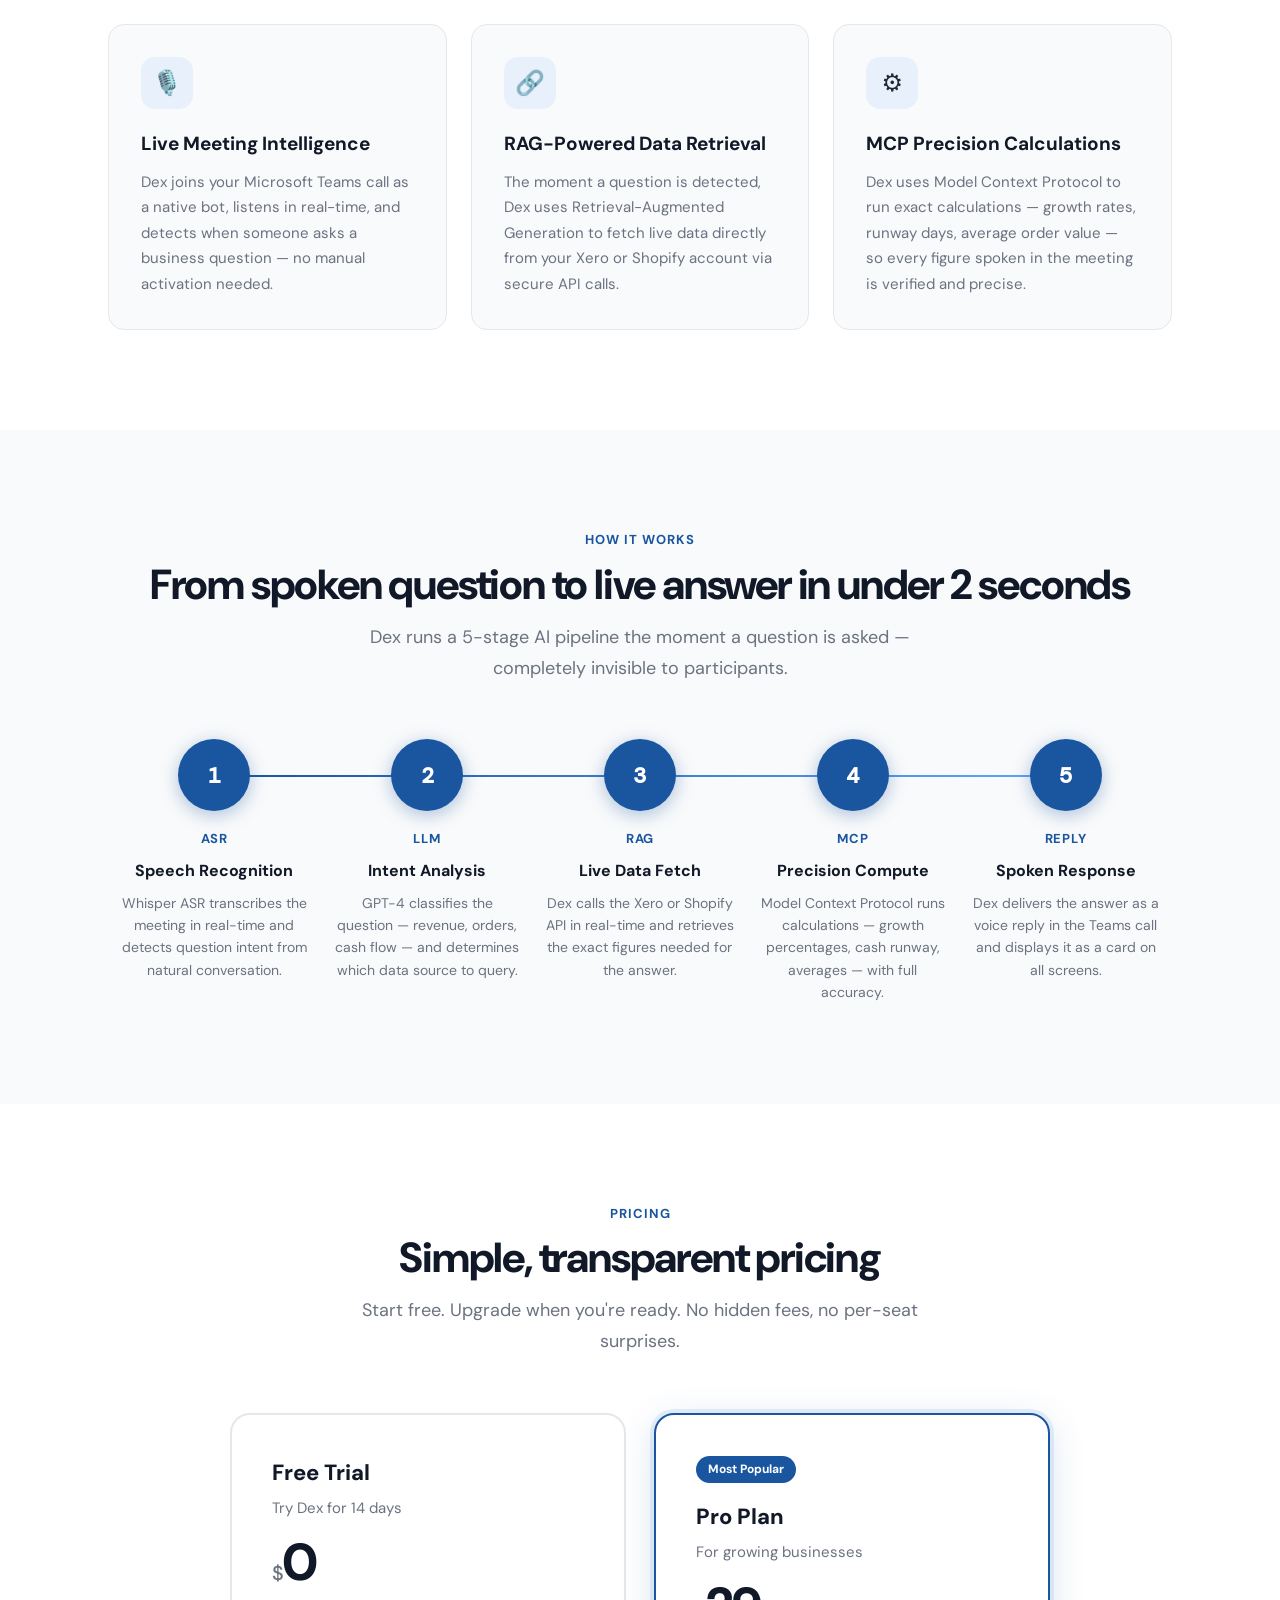
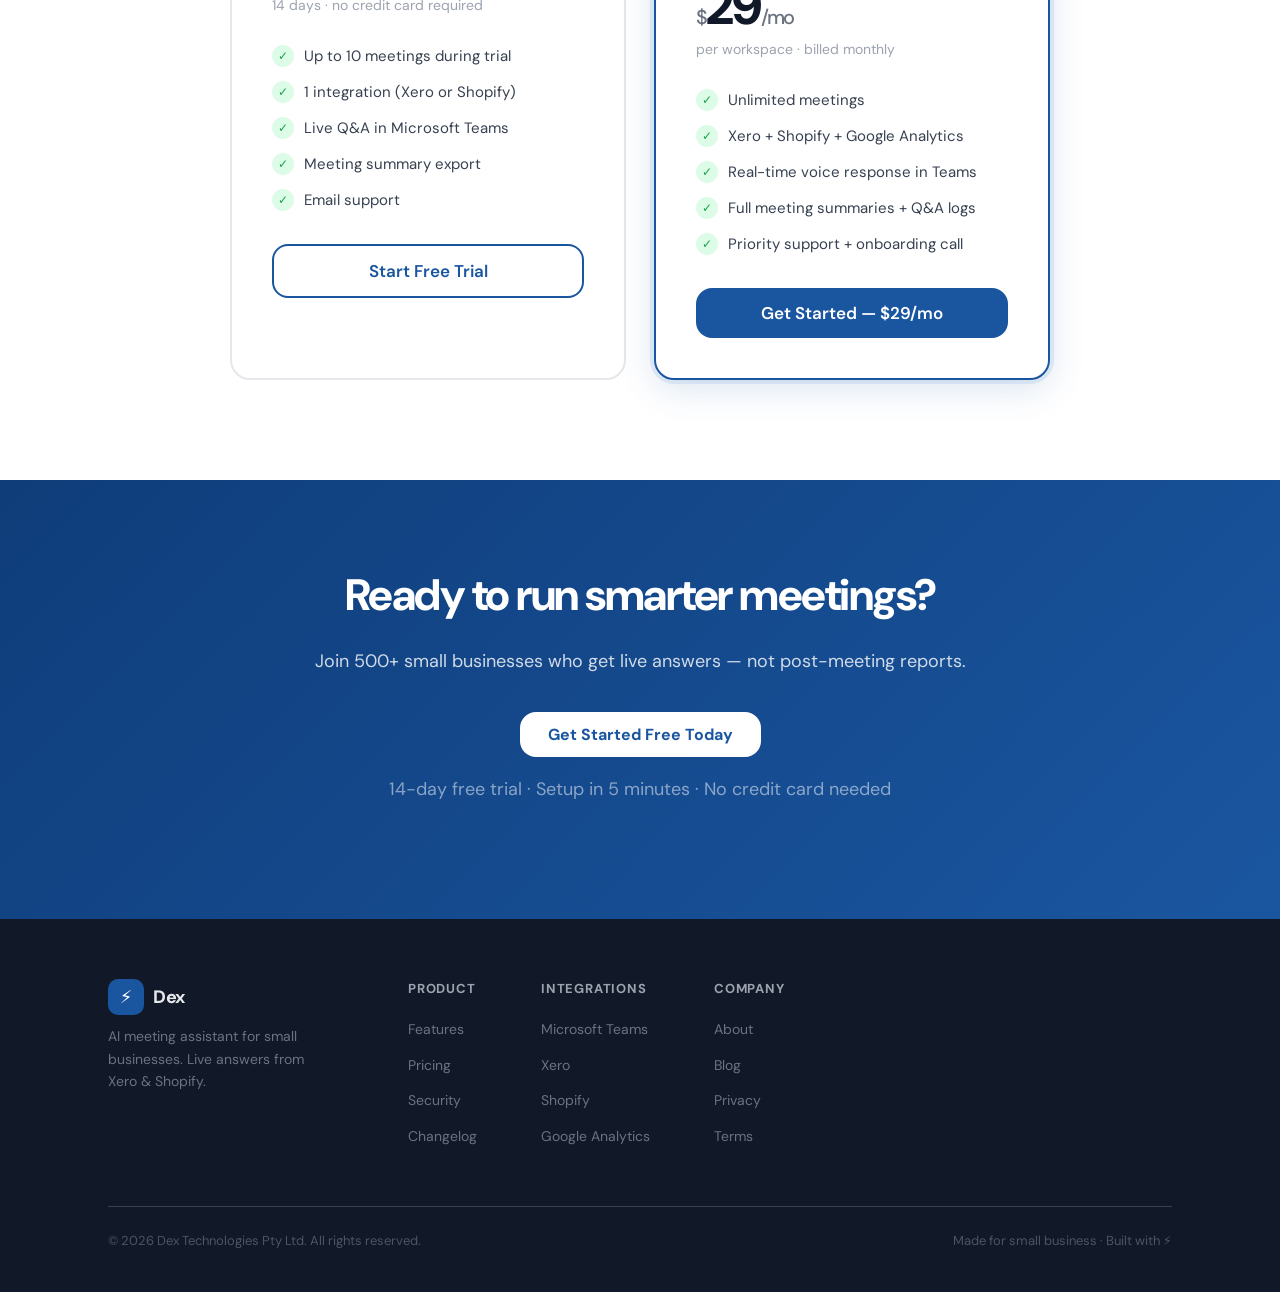
==== commit b6257e05: "update html css js file" ====
--- a/index.html
+++ b/index.html
@@ -1,310 +1,727 @@
-<!DOCTYPE html>
-<html lang="en">
-<head>
-<meta charset="UTF-8"/>
-<meta name="viewport" content="width=device-width, initial-scale=1.0"/>
-<title>Dex — AI Meeting Assistant</title>
-<link href="https://fonts.googleapis.com/css2?family=DM+Sans:wght@400;500;600;700&family=DM+Mono:wght@400;500&display=swap" rel="stylesheet"/>
-<link rel="stylesheet" href="style.css"/>
-</head>
-<body>
-
-<!-- SCREEN 1: SIGN UP -->
-<div id="s1" class="screen active">
-  <div class="split">
-    <div class="left">
-      <div class="logo-wrap">
-        <div class="logo-icon">⚡</div>
-        <span class="logo-text-white">Dex</span>
-      </div>
-      <div class="tagline">Your AI meeting assistant for smarter business decisions</div>
-      <div class="sub">Connect your business data and let Dex answer questions live — using ASR, LLM, RAG and MCP.</div>
-      <div class="feat"><div class="feat-dot"></div>Live data from Xero &amp; Shopify via RAG</div>
-      <div class="feat"><div class="feat-dot"></div>Works inside Microsoft Teams as a bot</div>
-      <div class="feat"><div class="feat-dot"></div>MCP-powered precise calculations</div>
-      <div class="feat"><div class="feat-dot"></div>Private &amp; secure by design</div>
-    </div>
-    <div class="right">
-      <h2 class="form-title">Create your account</h2>
-      <p class="form-sub">Free for 14 days — no credit card required.</p>
-      <div class="form-row">
-        <div class="field"><label>First name</label><input class="input-field" placeholder="Jane"/></div>
-        <div class="field"><label>Last name</label><input class="input-field" placeholder="Smith"/></div>
-      </div>
-      <div class="field"><label>Work email</label><input class="input-field" placeholder="jane@company.com"/></div>
-      <div class="field"><label>Password</label><input class="input-field" type="password" placeholder="Min. 8 characters"/></div>
-      <div class="field"><label>Company name</label><input class="input-field" placeholder="Acme Pty Ltd"/></div>
-      <button class="btn-primary" onclick="go(2)">Create account →</button>
-      <div class="signin-text">Already have an account? <span class="link" onclick="go(2)">Sign in</span></div>
-    </div>
-  </div>
-  <div class="nav-dots">
-    <button class="dot active" onclick="go(1)"></button>
-    <button class="dot" onclick="go(2)"></button>
-    <button class="dot" onclick="go(3)"></button>
-    <button class="dot" onclick="go(4)"></button>
-  </div>
-</div>
-
-<!-- SCREEN 2: CONNECT APPS -->
-<div id="s2" class="screen">
-  <div class="nav-bar">
-    <div class="logo"><div class="logo-icon">⚡</div><span class="logo-text">Dex</span></div>
-    <span class="step-label-text">Setup — Step 2 of 4</span>
-  </div>
-  <div class="step-bar">
-    <div class="step done">1 Sign up</div>
-    <div class="step active">2 Connect apps</div>
-    <div class="step">3 Add to Teams</div>
-    <div class="step">4 Start meeting</div>
-  </div>
-  <div class="page-body">
-    <div class="page-title">Connect your business tools</div>
-    <div class="page-sub">Dex uses <strong>RAG</strong> to fetch live data from these sources during your meetings.</div>
-    <div class="apps">
-      <div class="app-card xero" id="xero-card">
-        <div class="app-header">Xero <span class="badge badge-blue">Finance</span></div>
-        <div class="app-body">
-          <div class="app-desc">Revenue, invoices, cash flow — pulled live via Xero API using RAG retrieval.</div>
-          <button class="btn-connect btn-blue" id="xero-btn" onclick="connectApp('xero')">Connect Xero</button>
-        </div>
-      </div>
-      <div class="app-card shopify" id="shopify-card">
-        <div class="app-header">Shopify <span class="badge badge-green">E-commerce</span></div>
-        <div class="app-body">
-          <div class="app-desc">Orders, sales performance, top products — retrieved in real time during meetings.</div>
-          <button class="btn-connect btn-blue" id="shopify-btn" onclick="connectApp('shopify')">Connect Shopify</button>
-        </div>
-      </div>
-      <div class="app-card ga" id="ga-card">
-        <div class="app-header">Google Analytics <span class="badge badge-amber">Analytics</span></div>
-        <div class="app-body">
-          <div class="app-desc">Website traffic and conversion metrics — available as an additional RAG data source.</div>
-          <button class="btn-connect btn-blue" id="ga-btn" onclick="connectApp('ga')">Connect GA</button>
-        </div>
-      </div>
-    </div>
-    <div class="how-it-works">
-      <div class="how-title">⚡ How Dex works — the AI pipeline</div>
-      <div class="how-grid">
-        <div class="how-step-card"><div class="how-num">1</div><h4>ASR</h4><p>Speech recognition converts spoken questions to text in real time</p><span class="tech-tag">Whisper</span></div>
-        <div class="how-step-card"><div class="how-num">2</div><h4>LLM</h4><p>Large language model understands intent and identifies what data is needed</p><span class="tech-tag">GPT-4</span></div>
-        <div class="how-step-card"><div class="how-num">3</div><h4>RAG</h4><p>Retrieval-Augmented Generation fetches live data from Xero &amp; Shopify APIs</p><span class="tech-tag">API</span></div>
-        <div class="how-step-card"><div class="how-num">4</div><h4>MCP</h4><p>Model Context Protocol runs a calculator tool to compute precise figures</p><span class="tech-tag">Tools</span></div>
-        <div class="how-step-card"><div class="how-num">5</div><h4>Response</h4><p>LLM generates a natural language answer delivered inside Teams</p><span class="tech-tag">&lt;2s</span></div>
-      </div>
-    </div>
-    <div class="center-btn">
-      <button class="btn-primary btn-auto" onclick="go(3)">Continue to Teams setup →</button>
-    </div>
-  </div>
-  <div class="nav-dots">
-    <button class="dot" onclick="go(1)"></button>
-    <button class="dot active" onclick="go(2)"></button>
-    <button class="dot" onclick="go(3)"></button>
-    <button class="dot" onclick="go(4)"></button>
-  </div>
-</div>
-
-<!-- SCREEN 3: MEETING -->
-<div id="s3" class="screen screen-dark">
-
-  <!-- TOP BAR -->
-  <div class="meet-topbar">
-    <div class="meet-topbar-left">
-      <div class="logo-icon meet-logo-icon">⚡</div>
-      <div class="meet-title-group">
-        <span class="meet-name">Strategy Meeting: Q2 Review</span>
-        <span class="meet-platform">Microsoft Teams</span>
-      </div>
-    </div>
-    <div class="meet-topbar-center">
-      <span class="meet-timer">00:18:42</span>
-    </div>
-    <div class="meet-topbar-right">
-      <div class="rec-pill">● REC</div>
-      <div class="participant-pill">👥 4</div>
-    </div>
-  </div>
-
-  <!-- MAIN BODY -->
-  <div class="meet-body">
-
-    <!-- VIDEO GRID -->
-    <div class="video-area">
-      <div class="video-grid">
-
-        <div class="vtile vtile-speaking">
-          <div class="vtile-bg" style="background:linear-gradient(135deg,#1a2a3a,#0f1e2e)"></div>
-          <div class="vtile-center">
-            <div class="vtile-avatar av-blue">O</div>
-          </div>
-          <div class="vtile-footer">
-            <div class="vtile-name-row">
-              <span class="vtile-name">Oscar B.</span>
-              <span class="vtile-mic">🎤</span>
-            </div>
-          </div>
-        </div>
-
-        <div class="vtile">
-          <div class="vtile-bg" style="background:linear-gradient(135deg,#1a1a2e,#0d0d1a)"></div>
-          <div class="vtile-center">
-            <div class="vtile-avatar av-purple">N</div>
-          </div>
-          <div class="vtile-footer">
-            <div class="vtile-name-row">
-              <span class="vtile-name">Nam N.</span>
-              <span class="vtile-mic muted">🔇</span>
-            </div>
-          </div>
-        </div>
-
-        <div class="vtile vtile-dex-tile">
-          <div class="vtile-center">
-            <div class="dex-bolt-xl">⚡</div>
-            <div class="dex-label-xl">Dex</div>
-            <div class="dex-status" id="dex-status">● Listening...</div>
-          </div>
-          <div class="vtile-footer">
-            <div class="vtile-name-row">
-              <span class="vtile-name">Dex AI Assistant</span>
-            </div>
-          </div>
-        </div>
-
-        <div class="vtile">
-          <div class="vtile-bg" style="background:linear-gradient(135deg,#0d1e20,#091515)"></div>
-          <div class="vtile-center">
-            <div class="vtile-avatar av-teal">L</div>
-          </div>
-          <div class="vtile-footer">
-            <div class="vtile-name-row">
-              <span class="vtile-name">Lingyang M.</span>
-              <span class="vtile-mic">🎤</span>
-            </div>
-          </div>
-        </div>
-
-      </div>
-    </div>
-
-    <!-- DEX AI PANEL -->
-    <div class="dex-panel">
-      <div class="dex-panel-title">
-        <span>⚡</span><span>Dex AI Panel</span>
-      </div>
-
-      <div class="ask-row">
-        <input class="ask-input" id="ask-input" placeholder='Ask Dex anything...'/>
-        <button class="ask-btn" onclick="askDex()">Ask</button>
-      </div>
-
-      <div class="question-bubble" id="question-display">Oscar: "What was our revenue last month?"</div>
-
-      <div class="pipeline-box">
-        <div class="pipeline-header">
-          <span>⚡</span>
-          <span class="pipeline-title">Dex AI Pipeline — Live</span>
-        </div>
-        <div class="pipeline-body">
-          <div class="pipeline-step ps-done" id="pstep-1"><div class="ps-num">1</div><span class="ps-label">ASR</span><span class="ps-desc">Speech recognised → text captured</span><span class="ps-tag">Whisper</span></div>
-          <div class="pipeline-step ps-done" id="pstep-2"><div class="ps-num">2</div><span class="ps-label">LLM</span><span class="ps-desc">Intent detected → query Xero</span><span class="ps-tag">GPT-4</span></div>
-          <div class="pipeline-step ps-done" id="pstep-3"><div class="ps-num">3</div><span class="ps-label">RAG</span><span class="ps-desc">April revenue fetched from Xero API</span><span class="ps-tag">API</span></div>
-          <div class="pipeline-step ps-done" id="pstep-4"><div class="ps-num">4</div><span class="ps-label">MCP</span><span class="ps-desc">Growth calculated: +12.4% vs March</span><span class="ps-tag">Calc</span></div>
-          <div class="pipeline-step ps-done" id="pstep-5"><div class="ps-num">5</div><span class="ps-label">Reply</span><span class="ps-desc">Response delivered in Teams</span><span class="ps-tag">&lt;2s</span></div>
-        </div>
-      </div>
-
-      <div class="response-box" id="response-box">
-        <div class="response-header">⚡ Dex — Live from Xero</div>
-        <div class="response-body" id="dex-response">
-          <div class="metric-label">Revenue — April 2026</div>
-          <div><span class="big-num">$84,320</span><span class="growth-tag">▲ +12.4% vs Mar</span></div>
-          <div class="mini-bars" id="bars"></div>
-        </div>
-      </div>
-    </div>
-
-  </div><!-- /meet-body -->
-
-  <!-- BOTTOM TOOLBAR -->
-  <div class="meet-toolbar">
-    <div class="tb-group">
-      <button class="tb-btn"><div class="tb-icon">🎙️</div><div class="tb-label">Mute</div></button>
-      <button class="tb-btn"><div class="tb-icon">📹</div><div class="tb-label">Video</div></button>
-      <button class="tb-btn"><div class="tb-icon">🖥️</div><div class="tb-label">Share</div></button>
-      <button class="tb-btn"><div class="tb-icon">😊</div><div class="tb-label">Reactions</div></button>
-    </div>
-    <div class="tb-center">
-      <button class="tb-btn tb-end" onclick="go(4)">
-        <div class="tb-icon tb-end-icon">✕</div>
-        <div class="tb-label">End Call</div>
-      </button>
-    </div>
-    <div class="tb-group tb-group-right">
-      <button class="tb-btn"><div class="tb-icon">👥</div><div class="tb-label">Participants</div></button>
-      <button class="tb-btn"><div class="tb-icon">💬</div><div class="tb-label">Chat</div></button>
-      <button class="tb-btn"><div class="tb-icon tb-more">•••</div><div class="tb-label">More</div></button>
-    </div>
-  </div>
-  <div class="nav-dots s3-dots">
-    <button class="dot" onclick="go(1)"></button>
-    <button class="dot" onclick="go(2)"></button>
-    <button class="dot active" onclick="go(3)"></button>
-    <button class="dot" onclick="go(4)"></button>
-  </div>
-
-</div>
-
-<!-- SCREEN 4: SUMMARY -->
-<div id="s4" class="screen">
-  <div class="nav-bar">
-    <div class="logo"><div class="logo-icon">⚡</div><span class="logo-text">Dex</span></div>
-    <button class="btn-outline" onclick="go(1)">← Back to start</button>
-  </div>
-  <div class="page-body">
-    <div class="page-title">Meeting summary</div>
-    <div class="page-sub">Strategy Meeting: Q2 Review — 31 May 2026, 10:00am — Duration: 45 min</div>
-    <div class="stats">
-      <div class="stat"><div class="stat-num">7</div><div class="stat-label">Questions answered</div></div>
-      <div class="stat"><div class="stat-num">2</div><div class="stat-label">Data sources used</div></div>
-      <div class="stat"><div class="stat-num">1.8s</div><div class="stat-label">Avg response time</div></div>
-    </div>
-    <div class="pipeline-summary">
-      <div class="pipeline-summary-title">AI pipeline used this meeting</div>
-      <div class="pipeline-flow">
-        <span class="flow-tag flow-blue">ASR → Text</span>
-        <span class="flow-arrow">→</span>
-        <span class="flow-tag flow-blue">LLM Intent</span>
-        <span class="flow-arrow">→</span>
-        <span class="flow-tag flow-blue">RAG Fetch</span>
-        <span class="flow-arrow">→</span>
-        <span class="flow-tag flow-blue">MCP Compute</span>
-        <span class="flow-arrow">→</span>
-        <span class="flow-tag flow-green">Response ✓</span>
-      </div>
-    </div>
-    <div class="qa-header">
-      <div class="qa-title">Questions &amp; answers</div>
-      <button class="btn-outline">↓ Export PDF</button>
-    </div>
-    <div class="qa-item"><div class="qa-q">What was our revenue last month?</div><div class="qa-a">$84,320 — up 12.4% vs March <span class="src-tag">Xero</span><span class="src-tag">MCP calc</span></div></div>
-    <div class="qa-item"><div class="qa-q">How many orders did we process in April?</div><div class="qa-a">1,204 orders — avg order value $70.03 <span class="src-tag">Shopify</span></div></div>
-    <div class="qa-item"><div class="qa-q">What is our top selling product this quarter?</div><div class="qa-a">Product X — 342 units sold, $24,150 revenue <span class="src-tag">Shopify</span></div></div>
-    <div class="qa-item"><div class="qa-q">What is our current cash position?</div><div class="qa-a">$142,800 available — 18 days of runway <span class="src-tag">Xero</span><span class="src-tag">MCP calc</span></div></div>
-    <div class="center-btn" style="margin-top:20px">
-      <button class="btn-primary btn-auto" onclick="go(1)">Start a new meeting</button>
-    </div>
-  </div>
-  <div class="nav-dots">
-    <button class="dot" onclick="go(1)"></button>
-    <button class="dot" onclick="go(2)"></button>
-    <button class="dot" onclick="go(3)"></button>
-    <button class="dot active" onclick="go(4)"></button>
-  </div>
-</div>
-
-<script src="script.js"></script>
-</body>
-</html>
+<!DOCTYPE html>
+<html lang="en">
+<head>
+  <meta charset="UTF-8"/>
+  <meta name="viewport" content="width=device-width, initial-scale=1.0"/>
+  <title>Dex — AI Meeting Assistant</title>
+  <link href="https://fonts.googleapis.com/css2?family=DM+Sans:ital,opsz,wght@0,9..40,300;0,9..40,400;0,9..40,500;0,9..40,600;0,9..40,700;0,9..40,800;1,9..40,400&family=DM+Mono:wght@400;500&display=swap" rel="stylesheet"/>
+  <link rel="stylesheet" href="style.css"/>
+</head>
+<body>
+
+<!-- ══════════════════════════════════════════
+     FIXED NAV DOTS
+══════════════════════════════════════════ -->
+<div id="ndbar">
+  <button class="nd on" onclick="go(1)"></button>
+  <button class="nd"    onclick="go(2)"></button>
+  <button class="nd"    onclick="go(3)"></button>
+  <button class="nd"    onclick="go(4)"></button>
+  <button class="nd"    onclick="go(5)"></button>
+</div>
+
+<!-- ══════════════════════════════════════════
+     PAGE 1 — LANDING
+══════════════════════════════════════════ -->
+<div id="p1" class="page active">
+
+  <!-- Nav -->
+  <nav class="lp-nav">
+    <div class="lp-nav-inner">
+      <div class="logo" onclick="go(1)">
+        <div class="logo-mark">⚡</div>
+        <span class="logo-name">Dex</span>
+      </div>
+      <div class="lp-links">
+        <a href="#features-sec">Features</a>
+        <a href="#hiw-sec">How it works</a>
+        <a href="#pricing-sec">Pricing</a>
+      </div>
+      <div class="lp-nav-cta">
+        <button class="btn btn-ghost btn-sm" onclick="go(2)">Sign in</button>
+        <button class="btn btn-primary"      onclick="go(2)">Get Started Free</button>
+      </div>
+    </div>
+  </nav>
+
+  <!-- Hero -->
+  <section class="hero">
+    <div class="hero-inner">
+      <div class="hero-badge">
+        <span class="hero-badge-dot"></span>
+        Now live in Microsoft Teams
+      </div>
+      <h1 class="hero-h1">Answer any business question — <em>live in your meeting</em></h1>
+      <p class="hero-sub">Dex sits inside Microsoft Teams as an AI bot. Ask a question mid-meeting and Dex instantly fetches live data from Xero and Shopify — revenue, orders, cash flow — and speaks the answer aloud.</p>
+      <div class="hero-cta">
+        <button class="btn btn-white btn-lg" onclick="go(2)">Get Started Free</button>
+        <button class="btn btn-outline btn-lg"
+          style="color:#fff;border-color:rgba(255,255,255,.4);font-size:17px;padding:14px 32px;border-radius:16px"
+          onclick="document.getElementById('hiw-sec').scrollIntoView({behavior:'smooth'})">
+          See how it works →
+        </button>
+      </div>
+      <p class="hero-proof-txt">Free 14-day trial · No credit card required · Setup in 5 minutes</p>
+    </div>
+
+    <!-- App preview mockup -->
+    <div class="preview-outer">
+      <div class="preview-glow"></div>
+      <div class="preview-shell">
+        <div class="preview-chrome">
+          <div class="chrome-dots">
+            <span style="background:#ff5f57"></span>
+            <span style="background:#febc2e"></span>
+            <span style="background:#28c840"></span>
+          </div>
+          <div class="chrome-addr">teams.microsoft.com · Dex AI Meeting</div>
+          <div class="chrome-rec"><span class="chrome-rec-dot"></span>REC 00:14:32</div>
+        </div>
+        <div class="preview-body">
+          <div class="pv-tiles">
+            <div class="pvt spk">
+              <div class="pvt-av av-bl">OB</div>
+              <div class="pvt-name"><span>Oscar B.</span></div>
+            </div>
+            <div class="pvt">
+              <div class="pvt-av av-pu">NN</div>
+              <div class="pvt-name"><span>Nam N.</span></div>
+            </div>
+            <div class="pvt">
+              <div class="pvt-av av-te">LM</div>
+              <div class="pvt-name"><span>Lingyang M.</span></div>
+            </div>
+            <div class="pvt dxt">
+              <div class="pvt-bolt">⚡</div>
+              <div class="pvt-dex-st">● Listening...</div>
+              <div class="pvt-name"><span>Dex AI</span></div>
+            </div>
+          </div>
+          <div class="pv-panel">
+            <div class="pvp-hdr">⚡ Dex — Live from Xero</div>
+            <div class="pvp-steps">
+              <div class="pvps dn"><span class="pvps-n">✓</span><span class="pvps-l">ASR</span><span class="pvps-d">Speech captured</span></div>
+              <div class="pvps dn"><span class="pvps-n">✓</span><span class="pvps-l">LLM</span><span class="pvps-d">Intent: revenue query</span></div>
+              <div class="pvps dn"><span class="pvps-n">✓</span><span class="pvps-l">RAG</span><span class="pvps-d">Fetched from Xero API</span></div>
+              <div class="pvps dn"><span class="pvps-n">✓</span><span class="pvps-l">MCP</span><span class="pvps-d">+12.4% calculated</span></div>
+              <div class="pvps dn"><span class="pvps-n">✓</span><span class="pvps-l">Reply</span><span class="pvps-d">Delivered in Teams</span></div>
+            </div>
+            <div class="pvp-resp">
+              <div class="pvp-resp-hdr">Revenue — April 2026</div>
+              <div class="pvp-resp-body">
+                <div class="pvp-metric">MONTHLY REVENUE · XERO API</div>
+                <div><span class="pvp-num">$84,320</span><span class="pvp-gr">▲ +12.4%</span></div>
+              </div>
+            </div>
+          </div>
+        </div>
+      </div>
+    </div>
+  </section>
+
+  <!-- Social proof -->
+  <div class="proof-bar">
+    <div class="proof-inner">
+      <div class="proof-lbl">Trusted by 500+ small businesses</div>
+      <div class="proof-logos">
+        <div class="proof-logo">TrueNorth Co.</div>
+        <div class="proof-logo">PeakRetail</div>
+        <div class="proof-logo">Stratum Labs</div>
+        <div class="proof-logo">Vantage Group</div>
+        <div class="proof-logo">Cleo &amp; Co</div>
+      </div>
+    </div>
+  </div>
+
+  <!-- Features -->
+  <section class="features-sec" id="features-sec">
+    <div class="wrap">
+      <div class="sec-hdr">
+        <div class="sec-eye">Features</div>
+        <h2 class="sec-h2">Everything you need to run a smarter meeting</h2>
+        <p class="sec-sub">Dex is the only AI assistant built specifically for small business meetings — connecting your live conversation to your actual business data.</p>
+      </div>
+      <div class="feat-grid">
+        <div class="feat-card">
+          <div class="feat-icon">🎙️</div>
+          <div class="feat-title">Live Meeting Intelligence</div>
+          <p class="feat-desc">Dex joins your Microsoft Teams call as a native bot, listens in real-time, and detects when someone asks a business question — no manual activation needed.</p>
+        </div>
+        <div class="feat-card">
+          <div class="feat-icon">🔗</div>
+          <div class="feat-title">RAG-Powered Data Retrieval</div>
+          <p class="feat-desc">The moment a question is detected, Dex uses Retrieval-Augmented Generation to fetch live data directly from your Xero or Shopify account via secure API calls.</p>
+        </div>
+        <div class="feat-card">
+          <div class="feat-icon">⚙️</div>
+          <div class="feat-title">MCP Precision Calculations</div>
+          <p class="feat-desc">Dex uses Model Context Protocol to run exact calculations — growth rates, runway days, average order value — so every figure spoken in the meeting is verified and precise.</p>
+        </div>
+      </div>
+    </div>
+  </section>
+
+  <!-- How it works -->
+  <section class="hiw-sec" id="hiw-sec">
+    <div class="wrap">
+      <div class="sec-hdr">
+        <div class="sec-eye">How it works</div>
+        <h2 class="sec-h2">From spoken question to live answer in under 2 seconds</h2>
+        <p class="sec-sub">Dex runs a 5-stage AI pipeline the moment a question is asked — completely invisible to participants.</p>
+      </div>
+      <div class="hiw-row">
+        <div class="hiw-step">
+          <div class="hiw-num">1</div>
+          <div class="hiw-label">ASR</div>
+          <div class="hiw-title">Speech Recognition</div>
+          <p class="hiw-desc">Whisper ASR transcribes the meeting in real-time and detects question intent from natural conversation.</p>
+        </div>
+        <div class="hiw-step">
+          <div class="hiw-num">2</div>
+          <div class="hiw-label">LLM</div>
+          <div class="hiw-title">Intent Analysis</div>
+          <p class="hiw-desc">GPT-4 classifies the question — revenue, orders, cash flow — and determines which data source to query.</p>
+        </div>
+        <div class="hiw-step">
+          <div class="hiw-num">3</div>
+          <div class="hiw-label">RAG</div>
+          <div class="hiw-title">Live Data Fetch</div>
+          <p class="hiw-desc">Dex calls the Xero or Shopify API in real-time and retrieves the exact figures needed for the answer.</p>
+        </div>
+        <div class="hiw-step">
+          <div class="hiw-num">4</div>
+          <div class="hiw-label">MCP</div>
+          <div class="hiw-title">Precision Compute</div>
+          <p class="hiw-desc">Model Context Protocol runs calculations — growth percentages, cash runway, averages — with full accuracy.</p>
+        </div>
+        <div class="hiw-step">
+          <div class="hiw-num">5</div>
+          <div class="hiw-label">Reply</div>
+          <div class="hiw-title">Spoken Response</div>
+          <p class="hiw-desc">Dex delivers the answer as a voice reply in the Teams call and displays it as a card on all screens.</p>
+        </div>
+      </div>
+    </div>
+  </section>
+
+  <!-- Pricing -->
+  <section class="pricing-sec" id="pricing-sec">
+    <div class="wrap">
+      <div class="sec-hdr">
+        <div class="sec-eye">Pricing</div>
+        <h2 class="sec-h2">Simple, transparent pricing</h2>
+        <p class="sec-sub">Start free. Upgrade when you're ready. No hidden fees, no per-seat surprises.</p>
+      </div>
+      <div class="pricing-grid">
+        <div class="price-card">
+          <div class="price-name">Free Trial</div>
+          <div style="font-size:15px;color:var(--g500);margin-bottom:6px">Try Dex for 14 days</div>
+          <div class="price-amt"><span>$</span>0</div>
+          <div class="price-per">14 days · no credit card required</div>
+          <div class="price-feats">
+            <div class="price-feat">Up to 10 meetings during trial</div>
+            <div class="price-feat">1 integration (Xero or Shopify)</div>
+            <div class="price-feat">Live Q&amp;A in Microsoft Teams</div>
+            <div class="price-feat">Meeting summary export</div>
+            <div class="price-feat">Email support</div>
+          </div>
+          <button class="btn btn-outline btn-full btn-lg" onclick="go(2)">Start Free Trial</button>
+        </div>
+        <div class="price-card pop">
+          <div class="price-badge">Most Popular</div>
+          <div class="price-name">Pro Plan</div>
+          <div style="font-size:15px;color:var(--g500);margin-bottom:6px">For growing businesses</div>
+          <div class="price-amt"><span>$</span>29<span>/mo</span></div>
+          <div class="price-per">per workspace · billed monthly</div>
+          <div class="price-feats">
+            <div class="price-feat">Unlimited meetings</div>
+            <div class="price-feat">Xero + Shopify + Google Analytics</div>
+            <div class="price-feat">Real-time voice response in Teams</div>
+            <div class="price-feat">Full meeting summaries + Q&amp;A logs</div>
+            <div class="price-feat">Priority support + onboarding call</div>
+          </div>
+          <button class="btn btn-primary btn-full btn-lg" onclick="go(2)">Get Started — $29/mo</button>
+        </div>
+      </div>
+    </div>
+  </section>
+
+  <!-- CTA strip -->
+  <section class="cta-strip">
+    <div class="wrap">
+      <h2>Ready to run smarter meetings?</h2>
+      <p>Join 500+ small businesses who get live answers — not post-meeting reports.</p>
+      <button class="btn btn-white btn-xl" onclick="go(2)">Get Started Free Today</button>
+      <p class="hero-proof-txt">14-day free trial · Setup in 5 minutes · No credit card needed</p>
+    </div>
+  </section>
+
+  <!-- Footer -->
+  <footer class="footer">
+    <div class="footer-inner">
+      <div class="footer-top">
+        <div class="footer-brand">
+          <div class="logo">
+            <div class="logo-mark">⚡</div>
+            <span class="logo-name w">Dex</span>
+          </div>
+          <p class="footer-tagline">AI meeting assistant for small businesses. Live answers from Xero &amp; Shopify.</p>
+        </div>
+        <div class="footer-links">
+          <div class="footer-col">
+            <h4>Product</h4>
+            <ul>
+              <li><a href="#">Features</a></li>
+              <li><a href="#">Pricing</a></li>
+              <li><a href="#">Security</a></li>
+              <li><a href="#">Changelog</a></li>
+            </ul>
+          </div>
+          <div class="footer-col">
+            <h4>Integrations</h4>
+            <ul>
+              <li><a href="#">Microsoft Teams</a></li>
+              <li><a href="#">Xero</a></li>
+              <li><a href="#">Shopify</a></li>
+              <li><a href="#">Google Analytics</a></li>
+            </ul>
+          </div>
+          <div class="footer-col">
+            <h4>Company</h4>
+            <ul>
+              <li><a href="#">About</a></li>
+              <li><a href="#">Blog</a></li>
+              <li><a href="#">Privacy</a></li>
+              <li><a href="#">Terms</a></li>
+            </ul>
+          </div>
+        </div>
+      </div>
+      <div class="footer-bottom">
+        <div class="footer-copy">© 2026 Dex Technologies Pty Ltd. All rights reserved.</div>
+        <div style="font-size:13px;color:var(--g600)">Made for small business · Built with ⚡</div>
+      </div>
+    </div>
+  </footer>
+
+</div><!-- /p1 -->
+
+<!-- ══════════════════════════════════════════
+     PAGE 2 — SIGN UP
+══════════════════════════════════════════ -->
+<div id="p2" class="page">
+  <div class="su-right">
+    <div class="su-form-wrap">
+      <h2 class="su-title">Create your account</h2>
+      <p class="su-sub">14-day free trial · No credit card required</p>
+      <div class="su-row">
+        <div class="fld">
+          <label>First name</label>
+          <input class="inp" type="text" placeholder="Jane"/>
+        </div>
+        <div class="fld">
+          <label>Last name</label>
+          <input class="inp" type="text" placeholder="Smith"/>
+        </div>
+      </div>
+      <div class="fld">
+        <label>Work email</label>
+        <input class="inp" type="email" placeholder="jane@yourcompany.com"/>
+      </div>
+      <div class="fld">
+        <label>Password</label>
+        <input class="inp" type="password" placeholder="Create a strong password"/>
+      </div>
+      <div class="fld">
+        <label>Company name</label>
+        <input class="inp" type="text" placeholder="Your Company Pty Ltd"/>
+      </div>
+      <button class="btn btn-primary btn-full btn-lg" onclick="go(3)" style="margin-top:4px">Create Account →</button>
+      <div class="su-divider">or</div>
+      <div class="su-signin">Already have an account? <a onclick="go(3)">Sign in</a></div>
+      <div style="font-size:13px;color:var(--g400);text-align:center;margin-top:20px;line-height:1.6">
+        By creating an account you agree to our
+        <a href="#" style="color:var(--blue)">Terms of Service</a> and
+        <a href="#" style="color:var(--blue)">Privacy Policy</a>.
+      </div>
+    </div>
+  </div>
+</div><!-- /p2 -->
+
+<!-- ══════════════════════════════════════════
+     PAGE 3 — DASHBOARD
+══════════════════════════════════════════ -->
+<div id="p3" class="page">
+  <div class="db-layout">
+    <div class="db-sidebar">
+      <div class="sb-icon active" title="Dashboard">🏠</div>
+      <div class="sb-icon" title="Meetings">🎥</div>
+      <div class="sb-icon" title="Integrations">🔗</div>
+      <div class="sb-icon" title="Settings">⚙️</div>
+    </div>
+    <div class="db-main">
+      <div class="db-greeting">Good morning, Jane 👋</div>
+      <div class="db-greet-sub">Here's what's happening with your business today.</div>
+
+      <div class="stat-cards">
+        <div class="stat-card">
+          <div class="stat-label">Meetings this week</div>
+          <div class="stat-num">5</div>
+          <div class="stat-sub">↑ 2 more than last week</div>
+        </div>
+        <div class="stat-card">
+          <div class="stat-label">Questions answered</div>
+          <div class="stat-num">34</div>
+          <div class="stat-sub">Across 5 meetings</div>
+        </div>
+        <div class="stat-card">
+          <div class="stat-label">Avg response time</div>
+          <div class="stat-num">1.8<span style="font-size:20px;color:var(--g400)">s</span></div>
+          <div class="stat-sub">↓ 0.3s faster than last week</div>
+        </div>
+      </div>
+
+      <div class="db-section">
+        <div class="db-section-title">Connected integrations</div>
+        <div class="integrations">
+          <div class="int-card connected">
+            <div class="int-logo">🟢</div>
+            <div class="int-info">
+              <div class="int-name">Xero</div>
+              <div style="font-size:13px;color:var(--g500)">Accounting &amp; cash flow</div>
+            </div>
+            <span class="int-badge ok">● Connected</span>
+          </div>
+          <div class="int-card connected">
+            <div class="int-logo">🛍️</div>
+            <div class="int-info">
+              <div class="int-name">Shopify</div>
+              <div style="font-size:13px;color:var(--g500)">Orders &amp; revenue</div>
+            </div>
+            <span class="int-badge ok">● Connected</span>
+          </div>
+          <div class="int-card" style="border-style:dashed;cursor:pointer">
+            <div class="int-logo" style="background:var(--g100);opacity:.5">+</div>
+            <div class="int-info">
+              <div class="int-name" style="color:var(--g400)">Add integration</div>
+              <div style="font-size:13px;color:var(--g300)">Google Analytics, Stripe…</div>
+            </div>
+          </div>
+        </div>
+
+        <!-- Manual data source selection for the upcoming meeting -->
+        <div class="int-ms-wrap">
+          <div class="int-ms-label">Select data sources for this meeting</div>
+          <div class="int-ms-opts">
+            <div class="int-ms-opt" id="ms-xero" onclick="toggleSource('xero')">
+              <span class="int-ms-tick" id="tick-xero"></span>
+              <span class="int-ms-icon">🟢</span>
+              <div class="int-ms-info">
+                <div class="int-ms-name">Xero</div>
+                <div class="int-ms-desc">Revenue, cash flow, invoices</div>
+              </div>
+            </div>
+            <div class="int-ms-opt" id="ms-shopify" onclick="toggleSource('shopify')">
+              <span class="int-ms-tick" id="tick-shopify"></span>
+              <span class="int-ms-icon">🛍️</span>
+              <div class="int-ms-info">
+                <div class="int-ms-name">Shopify</div>
+                <div class="int-ms-desc">Orders, products, customers</div>
+              </div>
+            </div>
+          </div>
+          <div class="int-ms-hint" id="ms-hint">Select at least one data source before starting your meeting.</div>
+        </div>
+      </div>
+
+      <div class="db-section">
+        <div class="db-section-title">Recent meetings</div>
+        <table class="meetings-table">
+          <thead>
+            <tr>
+              <th>Meeting</th>
+              <th>Date</th>
+              <th>Questions</th>
+              <th>Duration</th>
+              <th></th>
+            </tr>
+          </thead>
+          <tbody>
+            <tr>
+              <td><strong>Q2 Finance Review</strong></td>
+              <td>2 Jun 2026</td>
+              <td><span class="meet-tag">12 answered</span></td>
+              <td>47 min</td>
+              <td><button class="btn btn-ghost btn-sm" onclick="go(5)">View →</button></td>
+            </tr>
+            <tr>
+              <td><strong>Weekly Sales Standup</strong></td>
+              <td>29 May 2026</td>
+              <td><span class="meet-tag">8 answered</span></td>
+              <td>22 min</td>
+              <td><button class="btn btn-ghost btn-sm" onclick="go(5)">View →</button></td>
+            </tr>
+            <tr>
+              <td><strong>Ops &amp; Inventory Check</strong></td>
+              <td>27 May 2026</td>
+              <td><span class="meet-tag">7 answered</span></td>
+              <td>34 min</td>
+              <td><button class="btn btn-ghost btn-sm" onclick="go(5)">View →</button></td>
+            </tr>
+          </tbody>
+        </table>
+      </div>
+
+      <div class="start-btn-wrap">
+        <button id="start-meet-btn" class="btn btn-primary btn-lg" onclick="go(4)"
+          style="font-size:17px;padding:16px 40px;border-radius:14px;box-shadow:0 8px 28px rgba(26,86,160,.3);opacity:.45;pointer-events:none;transition:opacity .2s">
+          ⚡ Start New Meeting
+        </button>
+      </div>
+    </div>
+  </div>
+</div><!-- /p3 -->
+
+<!-- ══════════════════════════════════════════
+     PAGE 4 — LIVE MEETING
+══════════════════════════════════════════ -->
+<div id="p4" class="page">
+
+  <!-- Body: video grid + Dex panel -->
+  <div class="meet-body">
+    <div class="video-grid">
+      <div class="vtile speaking">
+        <div class="vtile-av av-bl">OB</div>
+        <div class="vtile-footer">
+          <span class="vtile-name">Oscar B.</span>
+          <span class="vtile-mute">🎤</span>
+        </div>
+      </div>
+      <div class="vtile">
+        <div class="vtile-av av-pu">NN</div>
+        <div class="vtile-footer">
+          <span class="vtile-name">Nam N.</span>
+          <span class="vtile-mute">🔇</span>
+        </div>
+      </div>
+      <div class="vtile">
+        <div class="vtile-av av-te">LM</div>
+        <div class="vtile-footer">
+          <span class="vtile-name">Lingyang M.</span>
+          <span class="vtile-mute">🎤</span>
+        </div>
+      </div>
+      <div class="vtile dex-tile">
+        <div class="vtile-bolt">⚡</div>
+        <div class="vtile-dex-st" id="dex-st">● Listening...</div>
+        <div class="vtile-footer">
+          <span class="vtile-name">Dex AI</span>
+        </div>
+      </div>
+    </div>
+
+    <!-- Dex AI panel -->
+    <div class="dex-panel">
+      <div class="dex-panel-hdr">
+        <div class="dex-panel-title">⚡ Dex AI Assistant</div>
+        <div class="dex-st" id="dex-status">● Listening...</div>
+      </div>
+      <div class="dex-panel-body">
+
+        <!-- Question bubble -->
+        <div class="q-bubble">
+          <div class="q-bubble-label">LAST QUESTION</div>
+          <div class="q-bubble-text" id="q-disp">Waiting for a question...</div>
+        </div>
+
+        <!-- Pipeline -->
+        <div class="pipeline-box">
+          <div class="pipeline-hdr">AI Pipeline</div>
+          <div class="pipeline-steps">
+            <div class="pstep" id="ps1">
+              <div class="pstep-n">1</div>
+              <div class="pstep-info">
+                <div class="pstep-label">ASR — Whisper</div>
+                <div class="pstep-desc" id="pd1">Waiting for speech...</div>
+              </div>
+            </div>
+            <div class="pstep" id="ps2">
+              <div class="pstep-n">2</div>
+              <div class="pstep-info">
+                <div class="pstep-label">LLM — GPT-4</div>
+                <div class="pstep-desc" id="pd2">Waiting...</div>
+              </div>
+            </div>
+            <div class="pstep" id="ps3">
+              <div class="pstep-n">3</div>
+              <div class="pstep-info">
+                <div class="pstep-label">RAG — API Fetch</div>
+                <div class="pstep-desc" id="pd3">Waiting...</div>
+              </div>
+            </div>
+            <div class="pstep" id="ps4">
+              <div class="pstep-n">4</div>
+              <div class="pstep-info">
+                <div class="pstep-label">MCP — Calculate</div>
+                <div class="pstep-desc" id="pd4">Waiting...</div>
+              </div>
+            </div>
+            <div class="pstep" id="ps5">
+              <div class="pstep-n">5</div>
+              <div class="pstep-info">
+                <div class="pstep-label">Reply — Teams</div>
+                <div class="pstep-desc" id="pd5">Waiting...</div>
+              </div>
+            </div>
+          </div>
+        </div>
+
+        <!-- Response box -->
+        <div class="resp-box" id="resp-box">
+          <div class="resp-box-hdr">⚡ Dex — Live from Xero</div>
+          <div class="resp-box-body" id="resp-body">
+            <div style="color:#4b5563;font-size:13px;padding:4px 0">Ask a question to see a live response from your data sources.</div>
+          </div>
+        </div>
+      </div>
+
+      <!-- Ask input -->
+      <div class="ask-row">
+        <input class="ask-inp" id="ask-inp" type="text" placeholder="Ask Dex: revenue, orders, cash..."/>
+        <button class="ask-btn" onclick="askDex()">Ask ⚡</button>
+      </div>
+    </div>
+  </div>
+
+  <!-- Toolbar -->
+  <div class="meet-toolbar">
+    <button class="tb-btn"><span class="tb-btn-icon">🎤</span><span class="tb-btn-label">Mute</span></button>
+    <button class="tb-btn"><span class="tb-btn-icon">📷</span><span class="tb-btn-label">Video</span></button>
+    <button class="tb-btn"><span class="tb-btn-icon">🖥️</span><span class="tb-btn-label">Share</span></button>
+    <button class="tb-btn"><span class="tb-btn-icon">💬</span><span class="tb-btn-label">Chat</span></button>
+    <button class="tb-btn"><span class="tb-btn-icon">👥</span><span class="tb-btn-label">People</span></button>
+    <div style="flex:1"></div>
+    <button class="tb-end" onclick="go(5)">📵 End Call</button>
+  </div>
+
+  <!-- Inline nav dots for meeting page -->
+  <div class="m-ndbar">
+    <button class="nd"    onclick="go(1)"></button>
+    <button class="nd"    onclick="go(2)"></button>
+    <button class="nd"    onclick="go(3)"></button>
+    <button class="nd on" onclick="go(4)"></button>
+    <button class="nd"    onclick="go(5)"></button>
+  </div>
+
+  <!-- Hidden element for timer (referenced in JS) -->
+  <span id="meet-timer" style="display:none">00:00:00</span>
+
+</div><!-- /p4 -->
+
+<!-- ══════════════════════════════════════════
+     PAGE 5 — SUMMARY
+══════════════════════════════════════════ -->
+<div id="p5" class="page">
+  <div class="db-layout">
+    <div class="db-sidebar">
+      <div class="sb-icon"        title="Dashboard">🏠</div>
+      <div class="sb-icon active" title="Meetings">🎥</div>
+      <div class="sb-icon"        title="Integrations">🔗</div>
+      <div class="sb-icon"        title="Settings">⚙️</div>
+    </div>
+    <div class="db-main">
+      <div style="display:flex;align-items:flex-start;justify-content:space-between;margin-bottom:6px">
+        <div>
+          <div class="db-greeting">Meeting Summary</div>
+          <div class="db-greet-sub">Q2 Finance Review · 3 Jun 2026 · 47 minutes · 4 participants</div>
+        </div>
+        <button class="btn btn-outline" style="flex-shrink:0;gap:8px">⬇ Export PDF</button>
+      </div>
+
+      <div class="stat-cards" style="margin-bottom:28px">
+        <div class="stat-card">
+          <div class="stat-label">Questions answered</div>
+          <div class="stat-num">7</div>
+          <div class="stat-sub">All answered live in meeting</div>
+        </div>
+        <div class="stat-card">
+          <div class="stat-label">Data sources used</div>
+          <div class="stat-num">2</div>
+          <div class="stat-sub">Xero + Shopify</div>
+        </div>
+        <div class="stat-card">
+          <div class="stat-label">Avg response time</div>
+          <div class="stat-num">1.8<span style="font-size:20px;color:var(--g400)">s</span></div>
+          <div class="stat-sub">Fastest: 1.2s · Slowest: 2.4s</div>
+        </div>
+      </div>
+
+      <div class="db-section" style="margin-bottom:24px">
+        <div class="db-section-title">AI Pipeline — how Dex answered your questions</div>
+        <div class="pipeline-flow">
+          <div class="pf-tag blue">🎙️ ASR · Whisper</div>
+          <div class="pf-arrow">→</div>
+          <div class="pf-tag blue">📝 Text Captured</div>
+          <div class="pf-arrow">→</div>
+          <div class="pf-tag blue">🧠 LLM Intent</div>
+          <div class="pf-arrow">→</div>
+          <div class="pf-tag blue">🔗 RAG Fetch</div>
+          <div class="pf-arrow">→</div>
+          <div class="pf-tag blue">⚙️ MCP Compute</div>
+          <div class="pf-arrow">→</div>
+          <div class="pf-tag green">✓ Response delivered</div>
+        </div>
+        <div style="font-size:14px;color:var(--g500);line-height:1.7">
+          All 7 questions were processed through Dex's 5-stage AI pipeline. Xero was queried 5 times, Shopify 2 times. MCP computed 4 derived metrics (growth rate, runway, average order value, YTD comparison).
+        </div>
+      </div>
+
+      <div class="db-section">
+        <div class="db-section-title">Q&amp;A Log — 7 questions answered live</div>
+        <div class="sum-qa-list">
+          <div class="qa-item">
+            <div class="qa-q">What was our revenue last month?</div>
+            <div class="qa-a">April 2026 revenue was <strong>$84,320</strong>, up 12.4% compared to March 2026 ($75,000). This puts you 6.2% ahead of your Q2 target.</div>
+            <div class="qa-tags">
+              <span class="qa-tag tag-xero">Xero · Invoices API</span>
+              <span class="qa-tag tag-mcp">MCP · growth calc</span>
+            </div>
+          </div>
+          <div class="qa-item">
+            <div class="qa-q">How many orders did we process last month?</div>
+            <div class="qa-a">Shopify processed <strong>1,204 orders</strong> in April 2026, up 8.2% from March (1,112 orders). Average order value was $70.03.</div>
+            <div class="qa-tags">
+              <span class="qa-tag tag-shopify">Shopify · Orders API</span>
+              <span class="qa-tag tag-mcp">MCP · avg calc</span>
+            </div>
+          </div>
+          <div class="qa-item">
+            <div class="qa-q">What is our current cash position?</div>
+            <div class="qa-a">Current cash balance is <strong>$142,800</strong> across all Xero accounts. At current burn rate, this represents approximately 18 days of operating runway.</div>
+            <div class="qa-tags">
+              <span class="qa-tag tag-xero">Xero · Bank Feeds API</span>
+              <span class="qa-tag tag-mcp">MCP · runway calc</span>
+            </div>
+          </div>
+          <div class="qa-item">
+            <div class="qa-q">What's our gross margin this quarter?</div>
+            <div class="qa-a">Q2 2026 gross margin is <strong>62.4%</strong>, compared to 59.1% in Q1. Cost of goods sold decreased by 3.3 percentage points due to the new supplier agreement.</div>
+            <div class="qa-tags">
+              <span class="qa-tag tag-xero">Xero · P&amp;L API</span>
+              <span class="qa-tag tag-mcp">MCP · margin calc</span>
+            </div>
+          </div>
+        </div>
+      </div>
+
+      <div style="display:flex;gap:14px;margin-top:8px">
+        <button class="btn btn-primary btn-lg" onclick="go(4)">⚡ Start New Meeting</button>
+        <button class="btn btn-outline btn-lg" onclick="go(3)">← Back to Dashboard</button>
+      </div>
+    </div>
+  </div>
+</div><!-- /p5 -->
+
+<script src="script.js"></script>
+</body>
+</html>
--- a/style.css
+++ b/style.css
@@ -1,1517 +1,2084 @@
-* {
-  box-sizing: border-box;
-  margin: 0;
-  padding: 0;
-}
-
-:root {
-  --blue: #1a56a0;
-  --blue-dark: #0f3d7a;
-  --blue-light: #e8f1fb;
-  --green: #16a34a;
-  --green-light: #d1fae5;
-  --white: #fff;
-  --grey-50: #f9fafb;
-  --grey-100: #f3f4f6;
-  --grey-200: #e5e7eb;
-  --grey-400: #9ca3af;
-  --grey-600: #6b7280;
-  --grey-900: #1f2937;
-  --dark: #1e1e2e;
-  --dark-mid: #2d2d45;
-  --dark-deep: #12121f;
-  --font: "DM Sans", system-ui, sans-serif;
-  --mono: "DM Mono", monospace;
-}
-
-/*
-make some change here
-*/
-body {
-  font-family: var(--font);
-  background: var(--grey-50);
-  color: var(--grey-900);
-}
-
-/* Screens */
-.screen {
-  display: none;
-  min-height: 100vh;
-  animation: fadeIn 0.35s ease;
-}
-
-.screen.active {
-  display: block;
-}
-
-.screen-dark {
-  background: var(--dark);
-}
-
-@keyframes fadeIn {
-  from {
-    opacity: 0;
-    transform: translateY(6px);
-  }
-  to {
-    opacity: 1;
-    transform: none;
-  }
-}
-
-@keyframes slideUp {
-  from {
-    opacity: 0;
-    transform: translateY(14px);
-  }
-  to {
-    opacity: 1;
-    transform: none;
-  }
-}
-
-@keyframes slideLeft {
-  from {
-    opacity: 0;
-    transform: translateX(-14px);
-  }
-  to {
-    opacity: 1;
-    transform: none;
-  }
-}
-
-@keyframes slideRight {
-  from {
-    opacity: 0;
-    transform: translateX(14px);
-  }
-  to {
-    opacity: 1;
-    transform: none;
-  }
-}
-
-@keyframes pop {
-  0% {
-    transform: scale(0.9);
-  }
-  60% {
-    transform: scale(1.04);
-  }
-  100% {
-    transform: scale(1);
-  }
-}
-
-@keyframes blink {
-  0%,
-  100% {
-    opacity: 1;
-  }
-  50% {
-    opacity: 0.5;
-  }
-}
-
-@keyframes tileGlow {
-  0%,
-  100% {
-    box-shadow: 0 0 8px rgba(59, 130, 246, 0.3);
-  }
-  50% {
-    box-shadow: 0 0 18px rgba(59, 130, 246, 0.6);
-  }
-}
-
-/* Buttons */
-.btn-primary {
-  background: var(--blue);
-  color: #fff;
-  border: none;
-  padding: 0.75rem 1.4rem;
-  border-radius: 10px;
-  font-size: 14px;
-  font-weight: 600;
-  cursor: pointer;
-  width: 100%;
-  font-family: var(--font);
-  transition: all 0.2s;
-  margin-top: 8px;
-}
-
-.btn-primary:hover {
-  background: var(--blue-dark);
-  transform: translateY(-1px);
-  box-shadow: 0 4px 14px rgba(26, 86, 160, 0.3);
-}
-
-.btn-auto {
-  width: auto;
-  padding: 0.7rem 2rem;
-  margin-top: 0;
-}
-
-.btn-outline {
-  background: #fff;
-  color: var(--blue);
-  border: 1.5px solid var(--blue);
-  padding: 0.5rem 1rem;
-  border-radius: 10px;
-  font-size: 13px;
-  font-weight: 600;
-  cursor: pointer;
-  font-family: var(--font);
-  transition: all 0.2s;
-}
-
-.btn-outline:hover {
-  background: var(--blue-light);
-}
-
-.input-field {
-  width: 100%;
-  height: 40px;
-  border: 1px solid var(--grey-200);
-  border-radius: 8px;
-  padding: 0 12px;
-  font-size: 14px;
-  font-family: var(--font);
-  background: var(--grey-50);
-  transition: all 0.2s;
-}
-
-.input-field:focus {
-  outline: none;
-  border-color: var(--blue);
-  background: #fff;
-  box-shadow: 0 0 0 3px rgba(26, 86, 160, 0.08);
-}
-
-/* Nav */
-.nav-bar {
-  display: flex;
-  align-items: center;
-  justify-content: space-between;
-  padding: 12px 24px;
-  background: #fff;
-  border-bottom: 1px solid var(--grey-200);
-}
-
-.logo {
-  display: flex;
-  align-items: center;
-  gap: 8px;
-}
-
-.logo-icon {
-  width: 32px;
-  height: 32px;
-  background: var(--blue);
-  border-radius: 8px;
-  display: flex;
-  align-items: center;
-  justify-content: center;
-  color: #fff;
-  font-size: 15px;
-  flex-shrink: 0;
-}
-
-.logo-text {
-  font-size: 18px;
-  font-weight: 700;
-  color: var(--blue);
-}
-
-.logo-text-white {
-  font-size: 22px;
-  font-weight: 700;
-  color: #fff;
-}
-
-.logo-wrap {
-  display: flex;
-  align-items: center;
-  gap: 8px;
-  margin-bottom: 32px;
-}
-
-.step-label-text {
-  font-size: 13px;
-  color: var(--grey-600);
-}
-
-/* Step bar */
-.step-bar {
-  display: flex;
-  gap: 8px;
-  padding: 12px 24px;
-  background: var(--grey-50);
-  border-bottom: 1px solid var(--grey-200);
-}
-
-.step {
-  flex: 1;
-  text-align: center;
-  padding: 6px 4px;
-  border-radius: 8px;
-  font-size: 12px;
-  font-weight: 600;
-  background: var(--grey-100);
-  color: var(--grey-400);
-  transition: all 0.3s;
-}
-
-.step.done {
-  background: var(--green-light);
-  color: #065f46;
-}
-
-.step.active {
-  background: var(--blue-light);
-  color: var(--blue-dark);
-}
-
-/* Nav dots */
-.nav-dots {
-  display: flex;
-  justify-content: center;
-  gap: 8px;
-  padding: 14px 0;
-  background: var(--grey-50);
-  border-top: 1px solid var(--grey-200);
-}
-
-.top-dots {
-  border-top: none;
-  border-bottom: 1px solid var(--grey-200);
-}
-
-.dot {
-  width: 8px;
-  height: 8px;
-  border-radius: 50%;
-  background: var(--grey-200);
-  cursor: pointer;
-  border: none;
-  transition: all 0.3s;
-}
-
-.dot.active {
-  background: var(--blue);
-  width: 24px;
-  border-radius: 4px;
-}
-
-/* Badges */
-.badge {
-  display: inline-block;
-  padding: 3px 8px;
-  border-radius: 20px;
-  font-size: 10px;
-  font-weight: 600;
-}
-
-.badge-blue {
-  background: #dbeafe;
-  color: #1e40af;
-}
-
-.badge-green {
-  background: var(--green-light);
-  color: #065f46;
-}
-
-.badge-amber {
-  background: #fef3c7;
-  color: #92400e;
-}
-
-/* Page body */
-.page-body {
-  padding: 24px;
-}
-
-.page-title {
-  font-size: 20px;
-  font-weight: 700;
-  color: var(--grey-900);
-  text-align: center;
-}
-
-.page-sub {
-  font-size: 13px;
-  color: var(--grey-600);
-  text-align: center;
-  margin-top: 6px;
-}
-
-.center-btn {
-  text-align: center;
-  margin-top: 24px;
-}
-
-/* SCREEN 1 */
-#s1 .split {
-  display: grid;
-  grid-template-columns: 5fr 7fr;
-  min-height: calc(100vh - 52px);
-}
-
-#s1 .left {
-  background: var(--blue);
-  padding: 48px 40px;
-  display: flex;
-  flex-direction: column;
-  justify-content: center;
-}
-
-#s1 .right {
-  padding: 48px 44px;
-  background: #fff;
-  display: flex;
-  flex-direction: column;
-  justify-content: center;
-}
-
-.tagline {
-  font-size: 26px;
-  font-weight: 700;
-  color: #fff;
-  line-height: 1.35;
-  margin-bottom: 12px;
-}
-
-.sub {
-  font-size: 13px;
-  color: #93c5fd;
-  line-height: 1.7;
-  margin-bottom: 28px;
-}
-
-.feat {
-  display: flex;
-  align-items: center;
-  gap: 10px;
-  margin-bottom: 10px;
-  color: #bfdbfe;
-  font-size: 13px;
-}
-
-.feat-dot {
-  width: 6px;
-  height: 6px;
-  border-radius: 50%;
-  background: #60a5fa;
-  flex-shrink: 0;
-}
-
-.form-title {
-  font-size: 22px;
-  font-weight: 700;
-  color: var(--grey-900);
-  margin-bottom: 6px;
-}
-
-.form-sub {
-  font-size: 13px;
-  color: var(--grey-600);
-  margin-bottom: 24px;
-}
-
-.form-row {
-  display: grid;
-  grid-template-columns: 1fr 1fr;
-  gap: 12px;
-  margin-bottom: 12px;
-}
-
-.field {
-  margin-bottom: 12px;
-}
-
-.field label {
-  display: block;
-  font-size: 11px;
-  font-weight: 700;
-  color: var(--grey-600);
-  text-transform: uppercase;
-  letter-spacing: 0.6px;
-  margin-bottom: 5px;
-}
-
-.signin-text {
-  text-align: center;
-  font-size: 13px;
-  color: var(--grey-600);
-  margin-top: 14px;
-}
-
-.link {
-  color: var(--blue);
-  cursor: pointer;
-  font-weight: 600;
-}
-
-/* SCREEN 2 */
-.apps {
-  display: grid;
-  grid-template-columns: repeat(3, 1fr);
-  gap: 16px;
-  margin-top: 20px;
-}
-
-.app-card {
-  border: 1px solid var(--grey-200);
-  border-radius: 14px;
-  overflow: hidden;
-  transition: all 0.25s;
-}
-
-.app-card:hover {
-  transform: translateY(-3px);
-  box-shadow: 0 8px 24px rgba(0, 0, 0, 0.1);
-}
-
-.app-card.connected {
-  border: 2px solid var(--green);
-}
-
-.app-header {
-  padding: 14px 16px;
-  font-size: 15px;
-  font-weight: 700;
-  display: flex;
-  justify-content: space-between;
-  align-items: center;
-}
-
-.app-body {
-  padding: 14px 16px;
-}
-
-.app-desc {
-  font-size: 12px;
-  color: var(--grey-600);
-  margin-bottom: 14px;
-  line-height: 1.5;
-}
-
-.btn-connect {
-  width: 100%;
-  padding: 8px;
-  border-radius: 8px;
-  font-size: 13px;
-  font-weight: 600;
-  cursor: pointer;
-  border: none;
-  font-family: var(--font);
-  transition: all 0.2s;
-}
-
-.btn-blue {
-  background: var(--blue);
-  color: #fff;
-}
-
-.xero .app-header {
-  background: #e0f6fe;
-  color: #0369a1;
-}
-
-.shopify .app-header {
-  background: #eefcdb;
-  color: #3a6e0e;
-}
-
-.ga .app-header {
-  background: #fef9c3;
-  color: #78350f;
-}
-
-/* How it works */
-.how-it-works {
-  background: #fff;
-  border: 1px solid var(--grey-200);
-  border-radius: 14px;
-  padding: 20px;
-  margin-top: 20px;
-}
-
-.how-title {
-  font-size: 13px;
-  font-weight: 700;
-  color: var(--grey-900);
-  margin-bottom: 14px;
-}
-
-.how-grid {
-  display: grid;
-  grid-template-columns: repeat(5, 1fr);
-  gap: 10px;
-}
-
-.how-step-card {
-  text-align: center;
-  padding: 12px 8px;
-  background: var(--grey-50);
-  border-radius: 10px;
-  border: 1px solid var(--grey-200);
-}
-
-.how-step-card .how-num {
-  width: 26px;
-  height: 26px;
-  border-radius: 50%;
-  background: var(--blue);
-  color: #fff;
-  display: flex;
-  align-items: center;
-  justify-content: center;
-  font-size: 11px;
-  font-weight: 700;
-  margin: 0 auto 8px;
-  font-family: var(--mono);
-}
-
-.how-step-card h4 {
-  font-size: 12px;
-  font-weight: 700;
-  color: var(--grey-900);
-  margin-bottom: 4px;
-}
-
-.how-step-card p {
-  font-size: 10px;
-  color: var(--grey-600);
-  line-height: 1.5;
-  margin-bottom: 6px;
-}
-
-.tech-tag {
-  display: inline-block;
-  font-size: 9px;
-  padding: 2px 6px;
-  border-radius: 8px;
-  background: var(--blue-light);
-  color: var(--blue);
-  font-family: var(--mono);
-  font-weight: 600;
-}
-
-/* SCREEN 3 */
-.meeting-header {
-  display: flex;
-  justify-content: space-between;
-  align-items: center;
-  padding: 10px 20px;
-  background: var(--dark-deep);
-  border-bottom: 1px solid #2d2d45;
-}
-
-.meeting-title {
-  color: #bbb;
-  font-size: 13px;
-}
-
-.rec {
-  color: #f87171;
-  font-size: 12px;
-  animation: blink 2s infinite;
-}
-
-.meeting-body {
-  display: grid;
-  grid-template-columns: 1fr 1fr;
-  gap: 16px;
-  padding: 16px;
-}
-
-.left-panel {
-  display: flex;
-  flex-direction: column;
-  gap: 10px;
-}
-
-.tiles {
-  display: grid;
-  grid-template-columns: 1fr 1fr;
-  gap: 10px;
-}
-
-.tile {
-  background: var(--dark-mid);
-  border-radius: 12px;
-  padding: 16px;
-  text-align: center;
-  min-height: 110px;
-  display: flex;
-  flex-direction: column;
-  align-items: center;
-  justify-content: center;
-}
-
-.tile-dex {
-  background: #0f3d7a;
-  border: 2px solid #3b82f6;
-  animation: tileGlow 2s ease-in-out infinite;
-}
-
-.avatar {
-  width: 44px;
-  height: 44px;
-  border-radius: 50%;
-  display: flex;
-  align-items: center;
-  justify-content: center;
-  color: #fff;
-  font-size: 18px;
-  font-weight: 700;
-  margin: 0 auto 8px;
-}
-
-.av-blue {
-  background: var(--blue);
-}
-
-.av-purple {
-  background: #7c3aed;
-}
-
-.av-teal {
-  background: #0891b2;
-}
-
-.tile-name {
-  color: #bbb;
-  font-size: 12px;
-}
-
-.dex-bolt {
-  font-size: 22px;
-  margin-bottom: 5px;
-}
-
-.dex-name {
-  color: #fff;
-  font-size: 13px;
-  font-weight: 700;
-}
-
-.dex-status {
-  color: #60a5fa;
-  font-size: 11px;
-  margin-top: 3px;
-  font-family: var(--mono);
-}
-
-.ask-row {
-  display: flex;
-  gap: 8px;
-}
-
-.ask-input {
-  flex: 1;
-  background: var(--dark-mid);
-  border: 1px solid #3d3d55;
-  border-radius: 8px;
-  padding: 8px 12px;
-  color: #fff;
-  font-size: 13px;
-  font-family: var(--font);
-}
-
-.ask-input::placeholder {
-  color: #555;
-}
-
-.ask-input:focus {
-  outline: none;
-  border-color: #3b82f6;
-}
-
-.ask-btn {
-  background: var(--blue);
-  color: #fff;
-  border: none;
-  border-radius: 8px;
-  padding: 8px 16px;
-  font-size: 13px;
-  font-weight: 600;
-  cursor: pointer;
-  font-family: var(--font);
-  transition: all 0.2s;
-}
-
-.ask-btn:hover {
-  background: var(--blue-dark);
-}
-
-.meeting-footer {
-  display: flex;
-  gap: 8px;
-  justify-content: center;
-  padding: 10px 0 0;
-}
-
-.ctrl {
-  background: var(--dark-mid);
-  color: #bbb;
-  border: none;
-  border-radius: 8px;
-  padding: 8px 18px;
-  font-size: 12px;
-  cursor: pointer;
-  font-family: var(--font);
-  transition: all 0.2s;
-}
-
-.ctrl:hover {
-  background: #3d3d55;
-}
-
-.ctrl-end {
-  background: #dc2626;
-  color: #fff;
-}
-
-.ctrl-end:hover {
-  background: #b91c1c;
-}
-
-.right-panel {
-  display: flex;
-  flex-direction: column;
-  gap: 10px;
-}
-
-.question-bubble {
-  background: var(--dark-mid);
-  border-radius: 10px;
-  padding: 10px 14px;
-  color: #bbb;
-  font-size: 12px;
-  font-style: italic;
-}
-
-/* Pipeline */
-.pipeline-box {
-  background: #0a1628;
-  border: 1px solid var(--blue);
-  border-radius: 12px;
-  overflow: hidden;
-}
-
-.pipeline-header {
-  background: var(--blue);
-  padding: 8px 14px;
-  display: flex;
-  align-items: center;
-  gap: 8px;
-}
-
-.pipeline-title {
-  color: #fff;
-  font-size: 12px;
-  font-weight: 600;
-}
-
-.pipeline-body {
-  padding: 10px 12px;
-  display: flex;
-  flex-direction: column;
-  gap: 5px;
-}
-
-.pipeline-step {
-  display: flex;
-  align-items: center;
-  gap: 8px;
-  padding: 6px 8px;
-  border-radius: 8px;
-  background: #0f1e35;
-  border: 1px solid #1a3050;
-  transition: all 0.3s;
-  font-size: 11px;
-}
-
-.ps-active {
-  background: #0f3d7a;
-  border-color: #3b82f6;
-}
-
-.ps-done {
-  background: #052e16;
-  border-color: #16a34a;
-}
-
-.ps-num {
-  width: 20px;
-  height: 20px;
-  border-radius: 50%;
-  background: #1a3050;
-  display: flex;
-  align-items: center;
-  justify-content: center;
-  font-size: 9px;
-  font-weight: 700;
-  color: #60a5fa;
-  flex-shrink: 0;
-  font-family: var(--mono);
-}
-
-.ps-active .ps-num {
-  background: var(--blue);
-  color: #fff;
-}
-
-.ps-done .ps-num {
-  background: var(--green);
-  color: #fff;
-}
-
-.ps-label {
-  color: #7fa8cc;
-  font-weight: 600;
-  min-width: 36px;
-  font-family: var(--mono);
-  font-size: 10px;
-}
-
-.ps-active .ps-label {
-  color: #93c5fd;
-}
-
-.ps-done .ps-label {
-  color: #86efac;
-}
-
-.ps-desc {
-  color: #4a6a8a;
-  font-size: 10px;
-  flex: 1;
-}
-
-.ps-active .ps-desc {
-  color: #bfdbfe;
-}
-
-.ps-done .ps-desc {
-  color: #4ade80;
-}
-
-.ps-tag {
-  font-size: 9px;
-  padding: 2px 5px;
-  border-radius: 8px;
-  background: #1a3050;
-  color: #60a5fa;
-  font-family: var(--mono);
-  flex-shrink: 0;
-}
-
-.ps-active .ps-tag {
-  background: rgba(59, 130, 246, 0.2);
-  color: #93c5fd;
-}
-
-.ps-done .ps-tag {
-  background: rgba(22, 163, 74, 0.2);
-  color: #86efac;
-}
-
-/* Response box */
-.response-box {
-  background: #0a1628;
-  border: 1.5px solid var(--blue);
-  border-radius: 12px;
-  overflow: hidden;
-  transition: opacity 0.3s;
-}
-
-.response-header {
-  background: var(--blue);
-  padding: 8px 14px;
-  color: #fff;
-  font-size: 12px;
-  font-weight: 600;
-}
-
-.response-body {
-  padding: 14px;
-}
-
-.big-num {
-  font-size: 28px;
-  font-weight: 700;
-  color: #fff;
-}
-
-.growth-tag {
-  display: inline-block;
-  background: #14532d;
-  color: #4ade80;
-  font-size: 11px;
-  padding: 3px 10px;
-  border-radius: 20px;
-  margin-left: 10px;
-}
-
-.metric-label {
-  color: #7fa8cc;
-  font-size: 11px;
-  margin-bottom: 4px;
-  font-family: var(--mono);
-}
-
-.mini-bars {
-  display: flex;
-  align-items: flex-end;
-  gap: 6px;
-  height: 50px;
-  margin-top: 12px;
-}
-
-.bar-wrap {
-  display: flex;
-  flex-direction: column;
-  align-items: center;
-  gap: 3px;
-  flex: 1;
-}
-
-.bar {
-  width: 100%;
-  border-radius: 3px 3px 0 0;
-}
-
-.bar-label {
-  color: #7fa8cc;
-  font-size: 9px;
-  font-family: var(--mono);
-}
-
-/* SCREEN 4 */
-.stats {
-  display: grid;
-  grid-template-columns: repeat(3, 1fr);
-  gap: 12px;
-  margin: 16px 0;
-}
-
-.stat {
-  background: var(--blue-light);
-  border-radius: 10px;
-  padding: 16px;
-  text-align: center;
-}
-
-.stat-num {
-  font-size: 28px;
-  font-weight: 700;
-  color: var(--blue);
-}
-
-.stat-label {
-  font-size: 11px;
-  color: var(--grey-600);
-  margin-top: 4px;
-}
-
-.pipeline-summary {
-  background: var(--blue-light);
-  border-radius: 10px;
-  padding: 14px 18px;
-  margin-bottom: 16px;
-}
-
-.pipeline-summary-title {
-  font-size: 12px;
-  font-weight: 700;
-  color: var(--blue-dark);
-  margin-bottom: 8px;
-}
-
-.pipeline-flow {
-  display: flex;
-  gap: 6px;
-  align-items: center;
-  flex-wrap: wrap;
-}
-
-.flow-tag {
-  font-size: 11px;
-  padding: 3px 10px;
-  border-radius: 20px;
-  font-family: var(--mono);
-}
-
-.flow-blue {
-  background: var(--blue);
-  color: #fff;
-}
-
-.flow-green {
-  background: var(--green);
-  color: #fff;
-}
-
-.flow-arrow {
-  color: var(--grey-400);
-  font-size: 12px;
-}
-
-.qa-header {
-  display: flex;
-  justify-content: space-between;
-  align-items: center;
-  margin-bottom: 12px;
-}
-
-.qa-title {
-  font-size: 15px;
-  font-weight: 700;
-  color: var(--grey-900);
-}
-
-.qa-item {
-  border-left: 3px solid var(--blue);
-  padding: 10px 14px;
-  background: var(--grey-50);
-  border-radius: 0 8px 8px 0;
-  margin-bottom: 10px;
-  transition: all 0.2s;
-}
-
-.qa-item:hover {
-  transform: translateX(3px);
-  box-shadow: 2px 0 10px rgba(26, 86, 160, 0.1);
-}
-
-.qa-q {
-  font-size: 13px;
-  font-weight: 600;
-  color: var(--grey-900);
-  margin-bottom: 4px;
-}
-
-.qa-a {
-  font-size: 12px;
-  color: var(--grey-600);
-}
-
-.src-tag {
-  display: inline-block;
-  font-size: 10px;
-  padding: 1px 6px;
-  border-radius: 10px;
-  background: var(--blue-light);
-  color: var(--blue);
-  font-weight: 600;
-  margin-left: 4px;
-  font-family: var(--mono);
-}
-
-/* ================================================================
-   SCREEN 3 REDESIGN — Teams / Zoom style
-   ================================================================ */
-
-#s3.screen.active {
-  display: flex;
-  flex-direction: column;
-  height: 100vh;
-  overflow: hidden;
-}
-
-/* Top bar */
-.meet-topbar {
-  height: 52px;
-  background: var(--dark-deep);
-  border-bottom: 1px solid #2a2a3e;
-  display: flex;
-  align-items: center;
-  justify-content: space-between;
-  padding: 0 20px;
-  flex-shrink: 0;
-  position: relative;
-}
-
-.meet-topbar-left {
-  display: flex;
-  align-items: center;
-  gap: 10px;
-}
-
-.meet-logo-icon {
-  width: 26px;
-  height: 26px;
-  font-size: 12px;
-  flex-shrink: 0;
-}
-
-.meet-title-group {
-  display: flex;
-  flex-direction: column;
-}
-
-.meet-name {
-  font-size: 13px;
-  font-weight: 600;
-  color: #e5e7eb;
-  line-height: 1.2;
-}
-
-.meet-platform {
-  font-size: 10px;
-  color: var(--grey-400);
-}
-
-.meet-topbar-center {
-  position: absolute;
-  left: 50%;
-  transform: translateX(-50%);
-}
-
-.meet-timer {
-  font-size: 13px;
-  color: var(--grey-400);
-  font-family: var(--mono);
-  letter-spacing: 1px;
-}
-
-.meet-topbar-right {
-  display: flex;
-  align-items: center;
-  gap: 12px;
-}
-
-.rec-pill {
-  background: rgba(239, 68, 68, 0.12);
-  color: #f87171;
-  border: 1px solid rgba(239, 68, 68, 0.3);
-  border-radius: 20px;
-  padding: 3px 10px;
-  font-size: 11px;
-  font-weight: 700;
-  font-family: var(--mono);
-  animation: blink 2s infinite;
-}
-
-.participant-pill {
-  color: var(--grey-400);
-  font-size: 12px;
-}
-
-/* Main body — video + panel */
-.meet-body {
-  flex: 1;
-  display: flex;
-  overflow: hidden;
-  min-height: 0;
-}
-
-/* Video area */
-.video-area {
-  flex: 1;
-  background: #0e0e1c;
-  padding: 12px;
-  display: flex;
-  align-items: stretch;
-}
-
-.video-grid {
-  flex: 1;
-  display: grid;
-  grid-template-columns: 1fr 1fr;
-  grid-template-rows: 1fr 1fr;
-  gap: 10px;
-}
-
-/* Video tiles */
-.vtile {
-  position: relative;
-  border-radius: 14px;
-  overflow: hidden;
-  display: flex;
-  align-items: center;
-  justify-content: center;
-  background: #18182e;
-  border: 1.5px solid #2d2d45;
-  transition: border-color 0.3s, box-shadow 0.3s;
-  min-height: 0;
-}
-
-.vtile-speaking {
-  border-color: #3b82f6;
-  box-shadow: 0 0 0 2px rgba(59, 130, 246, 0.25);
-}
-
-.vtile-dex-tile {
-  background: #0a1628;
-  border: 2px solid #3b82f6;
-  animation: tileGlow 2s ease-in-out infinite;
-}
-
-.vtile-bg {
-  position: absolute;
-  inset: 0;
-}
-
-.vtile-center {
-  position: relative;
-  z-index: 1;
-  display: flex;
-  flex-direction: column;
-  align-items: center;
-  gap: 8px;
-}
-
-.vtile-avatar {
-  width: 72px;
-  height: 72px;
-  border-radius: 50%;
-  display: flex;
-  align-items: center;
-  justify-content: center;
-  font-size: 28px;
-  font-weight: 700;
-  color: #fff;
-}
-
-.vtile-footer {
-  position: absolute;
-  bottom: 0;
-  left: 0;
-  right: 0;
-  padding: 32px 12px 10px;
-  background: linear-gradient(transparent, rgba(0, 0, 0, 0.72));
-  z-index: 2;
-}
-
-.vtile-name-row {
-  display: flex;
-  align-items: center;
-  justify-content: space-between;
-}
-
-.vtile-name {
-  font-size: 12px;
-  font-weight: 600;
-  color: #fff;
-  text-shadow: 0 1px 4px rgba(0, 0, 0, 0.9);
-}
-
-.vtile-mic {
-  font-size: 12px;
-}
-
-.vtile-mic.muted {
-  opacity: 0.4;
-}
-
-/* Dex tile specifics */
-.dex-bolt-xl {
-  font-size: 38px;
-}
-
-.dex-label-xl {
-  font-size: 15px;
-  font-weight: 700;
-  color: #fff;
-}
-
-/* Dex AI side panel */
-.dex-panel {
-  width: 340px;
-  flex-shrink: 0;
-  background: #1e1e32;
-  border-left: 1px solid #2d2d45;
-  display: flex;
-  flex-direction: column;
-  gap: 10px;
-  padding: 14px;
-  overflow-y: auto;
-}
-
-.dex-panel-title {
-  display: flex;
-  align-items: center;
-  gap: 8px;
-  font-size: 13px;
-  font-weight: 700;
-  color: #93c5fd;
-  padding-bottom: 10px;
-  border-bottom: 1px solid #3d3d55;
-  flex-shrink: 0;
-}
-
-/* Bottom toolbar */
-.meet-toolbar {
-  height: 72px;
-  background: var(--dark-deep);
-  border-top: 1px solid #2a2a3e;
-  display: grid;
-  grid-template-columns: 1fr auto 1fr;
-  align-items: center;
-  padding: 0 24px;
-  flex-shrink: 0;
-}
-
-.tb-group {
-  display: flex;
-  align-items: center;
-  gap: 2px;
-}
-
-.tb-group-right {
-  justify-content: flex-end;
-}
-
-.tb-center {
-  display: flex;
-  justify-content: center;
-}
-
-.tb-btn {
-  display: flex;
-  flex-direction: column;
-  align-items: center;
-  gap: 3px;
-  background: transparent;
-  border: none;
-  cursor: pointer;
-  padding: 8px 12px;
-  border-radius: 10px;
-  transition: background 0.2s;
-  font-family: var(--font);
-}
-
-.tb-btn:hover {
-  background: rgba(255, 255, 255, 0.08);
-}
-
-.tb-icon {
-  font-size: 20px;
-  line-height: 1;
-  color: #e5e7eb;
-}
-
-.tb-more {
-  font-size: 14px;
-  letter-spacing: 2px;
-}
-
-.tb-label {
-  font-size: 10px;
-  color: #9ca3af;
-  font-weight: 500;
-  white-space: nowrap;
-}
-
-.tb-end {
-  background: #dc2626;
-  padding: 10px 28px;
-  border-radius: 12px;
-}
-
-.tb-end:hover {
-  background: #b91c1c;
-}
-
-.tb-end-icon {
-  font-size: 16px;
-  font-weight: 700;
-  color: #fff;
-}
-
-.tb-end .tb-label {
-  color: #fff;
-}
-
-/* ================================================================
-   FULL-SCREEN LAYOUTS — flex column so dots always sit at bottom
-   ================================================================ */
-
-#s1.screen.active {
-  display: flex;
-  flex-direction: column;
-  min-height: 100vh;
-}
-
-#s1 .split {
-  flex: 1;
-  min-height: 0;
-}
-
-#s2.screen.active {
-  display: flex;
-  flex-direction: column;
-  min-height: 100vh;
-}
-
-#s2 .page-body {
-  flex: 1;
-  overflow-y: auto;
-}
-
-#s4.screen.active {
-  display: flex;
-  flex-direction: column;
-  min-height: 100vh;
-}
-
-#s4 .page-body {
-  flex: 1;
-  overflow-y: auto;
-}
-
-/* Dark nav-dots for Screen 3 */
-.s3-dots {
-  background: var(--dark-deep);
-  border-top: 1px solid #2a2a3e;
-}
-
-.s3-dots .dot {
-  background: #3d3d55;
-}
-
-.s3-dots .dot.active {
-  background: #3b82f6;
-}
-
-/* ================================================================
-   TEXT SIZE INCREASES — easier to read
-   ================================================================ */
-
-/* Screen 1 */
-.tagline        { font-size: 30px; }
-.sub            { font-size: 15px; }
-.feat           { font-size: 15px; }
-.form-title     { font-size: 26px; }
-.form-sub       { font-size: 15px; }
-.field label    { font-size: 13px; }
-.input-field    { font-size: 15px; }
-.btn-primary    { font-size: 15px; }
-.signin-text    { font-size: 14px; }
-
-/* Screen 2 */
-.step-label-text            { font-size: 14px; }
-.step                       { font-size: 13px; }
-.page-title                 { font-size: 24px; }
-.page-sub                   { font-size: 15px; }
-.app-header                 { font-size: 17px; }
-.app-desc                   { font-size: 14px; }
-.btn-connect                { font-size: 14px; }
-.how-title                  { font-size: 15px; }
-.how-step-card h4           { font-size: 14px; }
-.how-step-card p            { font-size: 12px; }
-.tech-tag                   { font-size: 11px; }
-
-/* Screen 4 */
-.stat-num                   { font-size: 34px; }
-.stat-label                 { font-size: 13px; }
-.pipeline-summary-title     { font-size: 14px; }
-.flow-tag                   { font-size: 13px; }
-.qa-title                   { font-size: 18px; }
-.qa-q                       { font-size: 15px; }
-.qa-a                       { font-size: 14px; }
+/* ─── Reset ─── */
+*, *::before, *::after {
+  box-sizing: border-box;
+  margin: 0;
+  padding: 0;
+}
+
+html {
+  scroll-behavior: smooth;
+}
+
+body {
+  font-family: "DM Sans", system-ui, sans-serif;
+  background: #fff;
+  color: #1f2937;
+  font-size: 16px;
+  line-height: 1.6;
+  overflow-x: hidden;
+}
+
+a {
+  text-decoration: none;
+  color: inherit;
+}
+
+button {
+  font-family: inherit;
+  cursor: pointer;
+  border: none;
+}
+
+ul {
+  list-style: none;
+}
+
+/* ─── CSS Variables ─── */
+:root {
+  --blue: #1a56a0;
+  --blue-dk: #0f3d7a;
+  --blue-lt: #e8f1fb;
+  --blue-mid: #d0e4f7;
+  --green: #16a34a;
+  --green-lt: #dcfce7;
+  --red: #dc2626;
+  --g50: #f9fafb;
+  --g100: #f3f4f6;
+  --g200: #e5e7eb;
+  --g300: #d1d5db;
+  --g400: #9ca3af;
+  --g500: #6b7280;
+  --g600: #4b5563;
+  --g700: #374151;
+  --g800: #1f2937;
+  --g900: #111827;
+  --dark: #1a1a2e;
+  --dark-mid: #252540;
+  --dark-deep: #0f0f1e;
+  --dark-card: #1e1e35;
+  --mono: "DM Mono", monospace;
+  --r: 8px;
+  --r-lg: 12px;
+  --r-xl: 16px;
+  --r-2xl: 20px;
+  --sh: 0 1px 3px rgba(0,0,0,.06), 0 2px 8px rgba(0,0,0,.04);
+  --sh-md: 0 4px 16px rgba(0,0,0,.08), 0 8px 24px rgba(0,0,0,.06);
+  --sh-lg: 0 12px 40px rgba(0,0,0,.14), 0 24px 64px rgba(0,0,0,.08);
+}
+
+/* ─── Page system ─── */
+.page {
+  display: none;
+  animation: none;
+}
+
+.page.active {
+  display: block;
+  animation: pgIn .35s cubic-bezier(.22,1,.36,1) both;
+}
+
+@keyframes pgIn {
+  from { opacity: 0; transform: translateY(12px); }
+  to   { opacity: 1; transform: none; }
+}
+
+#p2 {
+  min-height: 100vh;
+  background: var(--g50);
+  padding: 60px 24px 80px;
+}
+
+#p2.page.active {
+  display: flex;
+  align-items: center;
+  justify-content: center;
+}
+
+#p4.page.active {
+  display: flex;
+  flex-direction: column;
+  height: 100vh;
+  overflow: hidden;
+  animation: pgIn .35s cubic-bezier(.22,1,.36,1) both;
+}
+
+/* ─── Nav dots bar ─── */
+#ndbar {
+  position: fixed;
+  bottom: 0;
+  left: 0;
+  right: 0;
+  z-index: 500;
+  display: flex;
+  justify-content: center;
+  align-items: center;
+  gap: 8px;
+  padding: 10px 0 14px;
+  background: rgba(255,255,255,.95);
+  backdrop-filter: blur(12px);
+  border-top: 1px solid rgba(0,0,0,.07);
+}
+
+.nd {
+  width: 8px;
+  height: 8px;
+  border-radius: 50%;
+  background: var(--g300);
+  border: none;
+  padding: 0;
+  cursor: pointer;
+  transition: all .25s;
+}
+
+.nd.on {
+  width: 26px;
+  border-radius: 4px;
+  background: var(--blue);
+}
+
+#ndbar.hide {
+  display: none;
+}
+
+/* Meeting inline dots */
+.m-ndbar {
+  display: flex;
+  justify-content: center;
+  align-items: center;
+  gap: 8px;
+  padding: 8px 0;
+}
+
+.m-ndbar .nd {
+  background: rgba(255,255,255,.2);
+}
+
+.m-ndbar .nd.on {
+  background: #3b82f6;
+}
+
+/* ─── Shared Buttons ─── */
+.btn {
+  display: inline-flex;
+  align-items: center;
+  justify-content: center;
+  gap: 7px;
+  font-weight: 600;
+  border-radius: var(--r-lg);
+  cursor: pointer;
+  transition: all .2s;
+  white-space: nowrap;
+  font-family: inherit;
+  border: none;
+}
+
+.btn-primary {
+  background: var(--blue);
+  color: #fff;
+  font-size: 15px;
+  padding: 11px 24px;
+}
+
+.btn-primary:hover {
+  background: var(--blue-dk);
+  transform: translateY(-1px);
+  box-shadow: 0 6px 20px rgba(26,86,160,.32);
+}
+
+.btn-outline {
+  background: transparent;
+  color: var(--blue);
+  border: 2px solid var(--blue);
+  font-size: 15px;
+  padding: 10px 24px;
+}
+
+.btn-outline:hover {
+  background: var(--blue-lt);
+}
+
+.btn-ghost {
+  background: transparent;
+  color: var(--g600);
+  font-size: 14px;
+  padding: 8px 16px;
+  border-radius: var(--r);
+}
+
+.btn-ghost:hover {
+  background: var(--g100);
+  color: var(--g900);
+}
+
+.btn-lg {
+  font-size: 17px;
+  padding: 14px 32px;
+  border-radius: var(--r-xl);
+}
+
+.btn-white {
+  background: #fff;
+  color: var(--blue);
+  font-weight: 700;
+  font-size: 16px;
+  padding: 12px 28px;
+  border-radius: var(--r-xl);
+}
+
+.btn-white:hover {
+  background: var(--g100);
+  transform: translateY(-1px);
+}
+
+.btn-full {
+  width: 100%;
+  justify-content: center;
+}
+
+.btn-danger {
+  background: #dc2626;
+  color: #fff;
+  font-size: 14px;
+  padding: 9px 18px;
+  border-radius: 22px;
+}
+
+.btn-danger:hover {
+  background: #b91c1c;
+}
+
+/* ─── Shared input ─── */
+.inp {
+  width: 100%;
+  height: 46px;
+  border: 1.5px solid var(--g200);
+  border-radius: var(--r-lg);
+  padding: 0 14px;
+  font-size: 15px;
+  font-family: inherit;
+  background: var(--g50);
+  color: var(--g900);
+  outline: none;
+  transition: all .2s;
+}
+
+.inp:focus {
+  border-color: var(--blue);
+  background: #fff;
+  box-shadow: 0 0 0 3px rgba(26,86,160,.12);
+}
+
+.fld {
+  margin-bottom: 16px;
+}
+
+.fld label {
+  display: block;
+  font-size: 13px;
+  font-weight: 600;
+  color: var(--g600);
+  margin-bottom: 6px;
+}
+
+/* ─── Logo ─── */
+.logo {
+  display: inline-flex;
+  align-items: center;
+  gap: 9px;
+  cursor: pointer;
+}
+
+.logo-mark {
+  width: 36px;
+  height: 36px;
+  background: var(--blue);
+  border-radius: 10px;
+  display: flex;
+  align-items: center;
+  justify-content: center;
+  color: #fff;
+  font-size: 18px;
+  font-weight: 800;
+  flex-shrink: 0;
+}
+
+.logo-name {
+  font-size: 20px;
+  font-weight: 800;
+  color: var(--blue);
+  letter-spacing: -.5px;
+}
+
+.logo-name.w {
+  color: #fff;
+}
+
+/* ─── Section wrapper ─── */
+.wrap {
+  max-width: 1120px;
+  margin: 0 auto;
+  padding: 0 28px;
+}
+
+.sec-eye {
+  font-size: 13px;
+  font-weight: 700;
+  text-transform: uppercase;
+  letter-spacing: 1px;
+  color: var(--blue);
+  margin-bottom: 10px;
+}
+
+.sec-h2 {
+  font-size: 42px;
+  font-weight: 800;
+  color: var(--g900);
+  letter-spacing: -1.2px;
+  line-height: 1.12;
+  margin-bottom: 14px;
+}
+
+.sec-sub {
+  font-size: 18px;
+  color: var(--g500);
+  line-height: 1.7;
+  max-width: 580px;
+}
+
+.sec-hdr {
+  text-align: center;
+  margin-bottom: 56px;
+}
+
+.sec-hdr .sec-sub {
+  margin: 0 auto;
+}
+
+/* ════════════════════════════════════════════
+   PAGE 1 — LANDING
+════════════════════════════════════════════ */
+
+/* LP Nav */
+.lp-nav {
+  position: sticky;
+  top: 0;
+  z-index: 200;
+  background: rgba(255,255,255,.97);
+  backdrop-filter: blur(12px);
+  border-bottom: 1px solid var(--g200);
+}
+
+.lp-nav-inner {
+  max-width: 1120px;
+  margin: 0 auto;
+  padding: 14px 28px;
+  display: flex;
+  align-items: center;
+  gap: 0;
+}
+
+.lp-links {
+  display: flex;
+  gap: 2px;
+  flex: 1;
+  margin-left: 40px;
+}
+
+.lp-links a {
+  color: var(--g600);
+  font-size: 15px;
+  font-weight: 500;
+  padding: 7px 14px;
+  border-radius: var(--r);
+  transition: all .2s;
+}
+
+.lp-links a:hover {
+  color: var(--g900);
+  background: var(--g100);
+}
+
+.lp-nav-cta {
+  display: flex;
+  align-items: center;
+  gap: 10px;
+}
+
+/* Hero */
+.hero {
+  background: linear-gradient(150deg, #0f3d7a 0%, #1a56a0 40%, #2563b8 70%, #1d4ed8 100%);
+  padding: 100px 0 80px;
+  text-align: center;
+  overflow: hidden;
+  position: relative;
+}
+
+.hero::after {
+  content: '';
+  position: absolute;
+  bottom: 0;
+  left: 0;
+  right: 0;
+  height: 80px;
+  background: linear-gradient(transparent, rgba(0,0,0,.12));
+}
+
+.hero-inner {
+  position: relative;
+  z-index: 1;
+  max-width: 780px;
+  margin: 0 auto;
+  padding: 0 28px;
+}
+
+.hero-badge {
+  display: inline-flex;
+  align-items: center;
+  gap: 8px;
+  background: rgba(255,255,255,.13);
+  border: 1px solid rgba(255,255,255,.25);
+  border-radius: 100px;
+  font-size: 13px;
+  font-weight: 600;
+  color: #e0eeff;
+  padding: 6px 16px;
+  margin-bottom: 30px;
+  backdrop-filter: blur(8px);
+}
+
+.hero-badge-dot {
+  width: 7px;
+  height: 7px;
+  border-radius: 50%;
+  background: #4ade80;
+  box-shadow: 0 0 6px #4ade80;
+  animation: blink 2s infinite;
+}
+
+.hero-h1 {
+  font-size: 62px;
+  font-weight: 800;
+  color: #fff;
+  line-height: 1.07;
+  letter-spacing: -2.5px;
+  margin-bottom: 24px;
+}
+
+.hero-h1 em {
+  font-style: normal;
+  background: linear-gradient(135deg, #93c5fd, #60a5fa);
+  -webkit-background-clip: text;
+  -webkit-text-fill-color: transparent;
+  background-clip: text;
+}
+
+.hero-sub {
+  font-size: 19px;
+  color: rgba(255,255,255,.82);
+  line-height: 1.7;
+  max-width: 580px;
+  margin: 0 auto 40px;
+}
+
+.hero-cta {
+  display: flex;
+  gap: 14px;
+  justify-content: center;
+  flex-wrap: wrap;
+  margin-bottom: 20px;
+}
+
+.hero-proof-txt {
+  color: rgba(255,255,255,.55);
+  font-size: 14px;
+  margin-top: 8px;
+}
+
+/* Preview mockup */
+.preview-outer {
+  max-width: 980px;
+  margin: 64px auto 0;
+  padding: 0 28px;
+  position: relative;
+}
+
+.preview-glow {
+  position: absolute;
+  top: 0;
+  left: 50%;
+  transform: translateX(-50%);
+  width: 70%;
+  height: 40%;
+  background: radial-gradient(ellipse, rgba(96,165,250,.25), transparent 70%);
+  filter: blur(40px);
+  pointer-events: none;
+}
+
+.preview-shell {
+  background: #0d0d1e;
+  border-radius: 16px;
+  overflow: hidden;
+  box-shadow: 0 48px 120px rgba(0,0,0,.6), 0 0 0 1px rgba(255,255,255,.06);
+  position: relative;
+}
+
+.preview-chrome {
+  background: #080816;
+  padding: 10px 16px;
+  display: flex;
+  align-items: center;
+  justify-content: space-between;
+  border-bottom: 1px solid rgba(255,255,255,.05);
+}
+
+.chrome-dots {
+  display: flex;
+  gap: 6px;
+}
+
+.chrome-dots span {
+  width: 11px;
+  height: 11px;
+  border-radius: 50%;
+}
+
+.chrome-addr {
+  color: #4b5563;
+  font-size: 12px;
+  font-family: var(--mono);
+  background: #111125;
+  border-radius: 6px;
+  padding: 3px 12px;
+}
+
+.chrome-rec {
+  color: #f87171;
+  font-size: 11px;
+  font-family: var(--mono);
+  display: flex;
+  align-items: center;
+  gap: 5px;
+}
+
+.chrome-rec-dot {
+  width: 6px;
+  height: 6px;
+  border-radius: 50%;
+  background: #f87171;
+  animation: blink 1.4s infinite;
+}
+
+.preview-body {
+  display: grid;
+  grid-template-columns: 1fr 220px;
+  gap: 8px;
+  padding: 10px;
+}
+
+.pv-tiles {
+  display: grid;
+  grid-template-columns: 1fr 1fr;
+  grid-template-rows: 1fr 1fr;
+  gap: 7px;
+}
+
+.pvt {
+  background: #1a1a30;
+  border-radius: 10px;
+  border: 1.5px solid #2a2a45;
+  min-height: 95px;
+  display: flex;
+  align-items: center;
+  justify-content: center;
+  flex-direction: column;
+  gap: 5px;
+  position: relative;
+  overflow: hidden;
+}
+
+.pvt.spk {
+  border-color: #3b82f6;
+  box-shadow: 0 0 0 2px rgba(59,130,246,.22);
+}
+
+.pvt.dxt {
+  background: #07192e;
+  border-color: #3b82f6;
+  animation: tileGlow 2.5s ease-in-out infinite;
+}
+
+.pvt-av {
+  width: 38px;
+  height: 38px;
+  border-radius: 50%;
+  display: flex;
+  align-items: center;
+  justify-content: center;
+  font-size: 14px;
+  font-weight: 700;
+  color: #fff;
+}
+
+.av-bl { background: #1a56a0; }
+.av-pu { background: #7c3aed; }
+.av-te { background: #0891b2; }
+.av-or { background: #ea580c; }
+
+.pvt-name {
+  position: absolute;
+  bottom: 0;
+  left: 0;
+  right: 0;
+  padding: 16px 8px 6px;
+  background: linear-gradient(transparent, rgba(0,0,0,.75));
+  color: #fff;
+  font-size: 10px;
+  font-weight: 600;
+}
+
+.pvt-bolt {
+  font-size: 20px;
+  line-height: 1;
+}
+
+.pvt-dex-st {
+  color: #60a5fa;
+  font-size: 10px;
+  font-family: var(--mono);
+}
+
+.pv-panel {
+  background: #0a1628;
+  border-radius: 10px;
+  display: flex;
+  flex-direction: column;
+  gap: 7px;
+  padding: 8px;
+}
+
+.pvp-hdr {
+  background: var(--blue);
+  border-radius: 7px;
+  padding: 5px 9px;
+  color: #fff;
+  font-size: 10px;
+  font-weight: 700;
+  display: flex;
+  align-items: center;
+  gap: 5px;
+}
+
+.pvp-steps {
+  display: flex;
+  flex-direction: column;
+  gap: 3px;
+}
+
+.pvps {
+  display: flex;
+  align-items: center;
+  gap: 6px;
+  padding: 4px 7px;
+  border-radius: 5px;
+  background: #0f1e35;
+  border: 1px solid #1a3050;
+  font-size: 9px;
+  font-family: var(--mono);
+}
+
+.pvps.dn {
+  background: #052e16;
+  border-color: #166534;
+}
+
+.pvps-n {
+  width: 14px;
+  height: 14px;
+  border-radius: 50%;
+  background: #16a34a;
+  display: flex;
+  align-items: center;
+  justify-content: center;
+  font-size: 7px;
+  font-weight: 700;
+  color: #fff;
+  flex-shrink: 0;
+}
+
+.pvps-l {
+  color: #86efac;
+  font-weight: 600;
+  min-width: 28px;
+}
+
+.pvps-d {
+  color: #4ade80;
+  font-size: 8px;
+  flex: 1;
+}
+
+.pvp-resp {
+  background: #051424;
+  border: 1.5px solid var(--blue);
+  border-radius: 7px;
+  overflow: hidden;
+}
+
+.pvp-resp-hdr {
+  background: var(--blue);
+  padding: 5px 9px;
+  color: #fff;
+  font-size: 10px;
+  font-weight: 700;
+}
+
+.pvp-resp-body {
+  padding: 8px 10px;
+}
+
+.pvp-metric {
+  color: #7fa8cc;
+  font-size: 9px;
+  font-family: var(--mono);
+  margin-bottom: 2px;
+}
+
+.pvp-num {
+  font-size: 22px;
+  font-weight: 800;
+  color: #fff;
+  line-height: 1.1;
+}
+
+.pvp-gr {
+  display: inline-flex;
+  align-items: center;
+  background: #14532d;
+  color: #4ade80;
+  font-size: 9px;
+  padding: 2px 7px;
+  border-radius: 20px;
+  margin-left: 6px;
+}
+
+/* Social proof */
+.proof-bar {
+  background: var(--g50);
+  border-top: 1px solid var(--g200);
+  border-bottom: 1px solid var(--g200);
+  padding: 22px 0;
+}
+
+.proof-inner {
+  max-width: 1120px;
+  margin: 0 auto;
+  padding: 0 28px;
+  display: flex;
+  align-items: center;
+  gap: 40px;
+}
+
+.proof-lbl {
+  font-size: 14px;
+  font-weight: 600;
+  color: var(--g500);
+  white-space: nowrap;
+}
+
+.proof-logos {
+  display: flex;
+  align-items: center;
+  gap: 40px;
+  flex: 1;
+}
+
+.proof-logo {
+  font-size: 17px;
+  font-weight: 800;
+  color: var(--g300);
+  letter-spacing: -.5px;
+  transition: color .2s;
+}
+
+.proof-logo:hover {
+  color: var(--g500);
+}
+
+/* Features */
+.features-sec {
+  padding: 100px 0;
+  background: #fff;
+}
+
+.feat-grid {
+  display: grid;
+  grid-template-columns: repeat(3, 1fr);
+  gap: 24px;
+  margin-top: 0;
+}
+
+.feat-card {
+  background: var(--g50);
+  border: 1px solid var(--g200);
+  border-radius: var(--r-xl);
+  padding: 32px;
+  transition: all .25s;
+}
+
+.feat-card:hover {
+  border-color: var(--blue-mid);
+  box-shadow: var(--sh-md);
+  transform: translateY(-3px);
+}
+
+.feat-icon {
+  width: 52px;
+  height: 52px;
+  border-radius: 14px;
+  background: var(--blue-lt);
+  display: flex;
+  align-items: center;
+  justify-content: center;
+  font-size: 24px;
+  margin-bottom: 20px;
+}
+
+.feat-title {
+  font-size: 19px;
+  font-weight: 700;
+  color: var(--g900);
+  margin-bottom: 10px;
+}
+
+.feat-desc {
+  font-size: 15px;
+  color: var(--g500);
+  line-height: 1.7;
+}
+
+/* How it works */
+.hiw-sec {
+  padding: 100px 0;
+  background: var(--g50);
+}
+
+.hiw-row {
+  display: grid;
+  grid-template-columns: repeat(5, 1fr);
+  gap: 0;
+  position: relative;
+  margin-top: 0;
+}
+
+.hiw-row::before {
+  content: '';
+  position: absolute;
+  top: 36px;
+  left: calc(10% + 18px);
+  right: calc(10% + 18px);
+  height: 2px;
+  background: linear-gradient(90deg, var(--blue), #60a5fa);
+  z-index: 0;
+}
+
+.hiw-step {
+  text-align: center;
+  padding: 0 12px;
+  position: relative;
+  z-index: 1;
+}
+
+.hiw-num {
+  width: 72px;
+  height: 72px;
+  border-radius: 50%;
+  background: var(--blue);
+  color: #fff;
+  font-size: 22px;
+  font-weight: 800;
+  display: flex;
+  align-items: center;
+  justify-content: center;
+  margin: 0 auto 18px;
+  box-shadow: 0 4px 18px rgba(26,86,160,.35);
+  font-family: var(--mono);
+}
+
+.hiw-label {
+  font-size: 13px;
+  font-weight: 700;
+  text-transform: uppercase;
+  letter-spacing: .8px;
+  color: var(--blue);
+  margin-bottom: 8px;
+}
+
+.hiw-title {
+  font-size: 16px;
+  font-weight: 700;
+  color: var(--g900);
+  margin-bottom: 8px;
+}
+
+.hiw-desc {
+  font-size: 14px;
+  color: var(--g500);
+  line-height: 1.6;
+}
+
+/* Pricing */
+.pricing-sec {
+  padding: 100px 0;
+  background: #fff;
+}
+
+.pricing-grid {
+  display: grid;
+  grid-template-columns: 1fr 1fr;
+  gap: 28px;
+  max-width: 820px;
+  margin: 0 auto;
+}
+
+.price-card {
+  border: 2px solid var(--g200);
+  border-radius: var(--r-2xl);
+  padding: 40px;
+  transition: all .25s;
+}
+
+.price-card.pop {
+  border-color: var(--blue);
+  box-shadow: 0 8px 36px rgba(26,86,160,.16), 0 0 0 4px var(--blue-lt);
+}
+
+.price-badge {
+  display: inline-block;
+  background: var(--blue);
+  color: #fff;
+  font-size: 12px;
+  font-weight: 700;
+  padding: 4px 12px;
+  border-radius: 20px;
+  margin-bottom: 16px;
+}
+
+.price-name {
+  font-size: 22px;
+  font-weight: 800;
+  color: var(--g900);
+  margin-bottom: 6px;
+}
+
+.price-amt {
+  font-size: 52px;
+  font-weight: 800;
+  color: var(--g900);
+  letter-spacing: -2px;
+  line-height: 1;
+  margin: 16px 0 6px;
+}
+
+.price-amt span {
+  font-size: 20px;
+  font-weight: 500;
+  color: var(--g500);
+}
+
+.price-per {
+  font-size: 14px;
+  color: var(--g400);
+  margin-bottom: 28px;
+}
+
+.price-feats {
+  display: flex;
+  flex-direction: column;
+  gap: 12px;
+  margin-bottom: 32px;
+}
+
+.price-feat {
+  display: flex;
+  align-items: center;
+  gap: 10px;
+  font-size: 15px;
+  color: var(--g700);
+}
+
+.price-feat::before {
+  content: '✓';
+  width: 22px;
+  height: 22px;
+  border-radius: 50%;
+  background: var(--green-lt);
+  color: var(--green);
+  font-size: 12px;
+  font-weight: 700;
+  display: flex;
+  align-items: center;
+  justify-content: center;
+  flex-shrink: 0;
+}
+
+/* CTA strip */
+.cta-strip {
+  background: linear-gradient(135deg, var(--blue-dk) 0%, var(--blue) 100%);
+  padding: 80px 0;
+  text-align: center;
+}
+
+.cta-strip h2 {
+  font-size: 44px;
+  font-weight: 800;
+  color: #fff;
+  letter-spacing: -1.5px;
+  margin-bottom: 16px;
+}
+
+.cta-strip p {
+  font-size: 18px;
+  color: rgba(255,255,255,.8);
+  margin-bottom: 36px;
+}
+
+.cta-strip .hero-proof-txt {
+  color: rgba(255,255,255,.5);
+  margin-top: 18px;
+}
+
+/* Footer */
+.footer {
+  background: var(--g900);
+  padding: 60px 0 40px;
+}
+
+.footer-inner {
+  max-width: 1120px;
+  margin: 0 auto;
+  padding: 0 28px;
+}
+
+.footer-top {
+  display: flex;
+  align-items: flex-start;
+  gap: 80px;
+  margin-bottom: 48px;
+}
+
+.footer-brand {
+  flex-shrink: 0;
+}
+
+.footer-brand .logo-name {
+  color: #e5e7eb;
+  font-size: 18px;
+}
+
+.footer-tagline {
+  font-size: 14px;
+  color: var(--g500);
+  margin-top: 10px;
+  max-width: 220px;
+  line-height: 1.6;
+}
+
+.footer-links {
+  display: flex;
+  gap: 64px;
+}
+
+.footer-col h4 {
+  font-size: 13px;
+  font-weight: 700;
+  text-transform: uppercase;
+  letter-spacing: .8px;
+  color: var(--g400);
+  margin-bottom: 16px;
+}
+
+.footer-col li {
+  margin-bottom: 10px;
+}
+
+.footer-col a {
+  font-size: 14px;
+  color: var(--g500);
+  transition: color .2s;
+}
+
+.footer-col a:hover {
+  color: #fff;
+}
+
+.footer-bottom {
+  border-top: 1px solid #374151;
+  padding-top: 24px;
+  display: flex;
+  align-items: center;
+  justify-content: space-between;
+}
+
+.footer-copy {
+  font-size: 13px;
+  color: var(--g600);
+}
+
+/* ════════════════════════════════════════════
+   PAGE 2 — SIGN UP
+════════════════════════════════════════════ */
+.su-right {
+  width: 100%;
+  max-width: 480px;
+  background: #fff;
+  border: 1px solid var(--g200);
+  border-radius: var(--r-2xl);
+  padding: 48px 48px 40px;
+  box-shadow: var(--sh-md);
+}
+
+.su-form-wrap {
+  width: 100%;
+}
+
+.su-title {
+  font-size: 30px;
+  font-weight: 800;
+  color: var(--g900);
+  letter-spacing: -.8px;
+  margin-bottom: 6px;
+}
+
+.su-sub {
+  font-size: 16px;
+  color: var(--g500);
+  margin-bottom: 36px;
+}
+
+.su-row {
+  display: grid;
+  grid-template-columns: 1fr 1fr;
+  gap: 14px;
+}
+
+.su-divider {
+  text-align: center;
+  font-size: 14px;
+  color: var(--g400);
+  margin: 20px 0;
+}
+
+.su-signin {
+  text-align: center;
+  font-size: 15px;
+  color: var(--g500);
+  margin-top: 22px;
+}
+
+.su-signin a {
+  color: var(--blue);
+  font-weight: 600;
+  cursor: pointer;
+}
+
+/* ════════════════════════════════════════════
+   PAGE 3 — DASHBOARD
+════════════════════════════════════════════ */
+#p3 {
+  min-height: 100vh;
+  background: var(--g50);
+  padding-bottom: 52px;
+}
+
+.db-layout {
+  display: flex;
+  min-height: calc(100vh - 52px);
+}
+
+.db-sidebar {
+  width: 64px;
+  background: #fff;
+  border-right: 1px solid var(--g200);
+  display: flex;
+  flex-direction: column;
+  align-items: center;
+  padding: 20px 0;
+  gap: 4px;
+  flex-shrink: 0;
+}
+
+.sb-icon {
+  width: 44px;
+  height: 44px;
+  border-radius: 10px;
+  display: flex;
+  align-items: center;
+  justify-content: center;
+  font-size: 20px;
+  cursor: pointer;
+  transition: all .2s;
+  position: relative;
+}
+
+.sb-icon:hover {
+  background: var(--g100);
+}
+
+.sb-icon.active {
+  background: var(--blue-lt);
+}
+
+.sb-icon[title]:hover::after {
+  content: attr(title);
+  position: absolute;
+  left: 52px;
+  top: 50%;
+  transform: translateY(-50%);
+  background: var(--g900);
+  color: #fff;
+  font-size: 12px;
+  font-weight: 600;
+  padding: 4px 10px;
+  border-radius: 6px;
+  white-space: nowrap;
+  z-index: 10;
+  pointer-events: none;
+}
+
+.db-main {
+  flex: 1;
+  padding: 36px 40px;
+  overflow-y: auto;
+}
+
+.db-greeting {
+  font-size: 28px;
+  font-weight: 800;
+  color: var(--g900);
+  letter-spacing: -.6px;
+  margin-bottom: 8px;
+}
+
+.db-greet-sub {
+  font-size: 15px;
+  color: var(--g500);
+  margin-bottom: 32px;
+}
+
+.stat-cards {
+  display: grid;
+  grid-template-columns: repeat(3, 1fr);
+  gap: 20px;
+  margin-bottom: 32px;
+}
+
+.stat-card {
+  background: #fff;
+  border: 1px solid var(--g200);
+  border-radius: var(--r-xl);
+  padding: 24px 28px;
+}
+
+.stat-label {
+  font-size: 13px;
+  font-weight: 600;
+  color: var(--g400);
+  text-transform: uppercase;
+  letter-spacing: .7px;
+  margin-bottom: 10px;
+}
+
+.stat-num {
+  font-size: 40px;
+  font-weight: 800;
+  color: var(--g900);
+  letter-spacing: -1.5px;
+  line-height: 1;
+}
+
+.stat-sub {
+  font-size: 13px;
+  color: var(--g400);
+  margin-top: 6px;
+}
+
+.db-section {
+  background: #fff;
+  border: 1px solid var(--g200);
+  border-radius: var(--r-xl);
+  padding: 28px;
+  margin-bottom: 24px;
+}
+
+.db-section-title {
+  font-size: 17px;
+  font-weight: 700;
+  color: var(--g900);
+  margin-bottom: 20px;
+}
+
+.integrations {
+  display: flex;
+  gap: 16px;
+}
+
+.int-card {
+  display: flex;
+  align-items: center;
+  gap: 12px;
+  border: 1.5px solid var(--g200);
+  border-radius: var(--r-lg);
+  padding: 14px 20px;
+  flex: 1;
+  transition: all .2s;
+}
+
+.int-card.connected {
+  border-color: #bbf7d0;
+  background: #f0fdf4;
+}
+
+.int-logo {
+  width: 36px;
+  height: 36px;
+  border-radius: 9px;
+  display: flex;
+  align-items: center;
+  justify-content: center;
+  font-size: 18px;
+  background: var(--g100);
+}
+
+.int-info {
+  flex: 1;
+}
+
+.int-name {
+  font-size: 15px;
+  font-weight: 700;
+  color: var(--g800);
+}
+
+.int-badge {
+  font-size: 11px;
+  font-weight: 700;
+  padding: 2px 9px;
+  border-radius: 20px;
+}
+
+.int-badge.ok {
+  background: var(--green-lt);
+  color: var(--green);
+}
+
+.meetings-table {
+  width: 100%;
+  border-collapse: collapse;
+}
+
+.meetings-table th {
+  text-align: left;
+  font-size: 12px;
+  font-weight: 700;
+  text-transform: uppercase;
+  letter-spacing: .6px;
+  color: var(--g400);
+  padding: 0 0 12px;
+  border-bottom: 1px solid var(--g200);
+}
+
+.meetings-table td {
+  padding: 14px 0;
+  border-bottom: 1px solid var(--g100);
+  font-size: 15px;
+  color: var(--g700);
+  vertical-align: middle;
+}
+
+.meetings-table tr:last-child td {
+  border-bottom: none;
+}
+
+.meet-tag {
+  font-size: 12px;
+  font-weight: 600;
+  padding: 3px 9px;
+  border-radius: 20px;
+  background: var(--blue-lt);
+  color: var(--blue);
+}
+
+.start-btn-wrap {
+  margin-top: 28px;
+}
+
+/* ════════════════════════════════════════════
+   PAGE 4 — LIVE MEETING
+════════════════════════════════════════════ */
+#p4 {
+  background: var(--dark-deep);
+  color: #e2e8f0;
+}
+
+.meet-body {
+  flex: 1;
+  display: grid;
+  grid-template-columns: 1fr 340px;
+  gap: 10px;
+  padding: 10px;
+  min-height: 0;
+  overflow: hidden;
+}
+
+.video-grid {
+  display: grid;
+  grid-template-columns: 1fr 1fr;
+  grid-template-rows: 1fr 1fr;
+  gap: 8px;
+}
+
+.vtile {
+  background: var(--dark-card);
+  border-radius: 12px;
+  border: 2px solid rgba(255,255,255,.06);
+  display: flex;
+  align-items: center;
+  justify-content: center;
+  flex-direction: column;
+  gap: 8px;
+  position: relative;
+  overflow: hidden;
+  transition: border-color .3s;
+}
+
+.vtile:hover {
+  border-color: rgba(255,255,255,.14);
+}
+
+.vtile.speaking {
+  border-color: #3b82f6;
+  box-shadow: 0 0 0 2px rgba(59,130,246,.25);
+}
+
+.vtile.dex-tile {
+  background: linear-gradient(145deg, #07192e, #0a1f3d);
+  border-color: #3b82f6;
+  animation: tileGlow 2.5s ease-in-out infinite;
+}
+
+.vtile-av {
+  width: 52px;
+  height: 52px;
+  border-radius: 50%;
+  display: flex;
+  align-items: center;
+  justify-content: center;
+  font-size: 18px;
+  font-weight: 700;
+  color: #fff;
+  box-shadow: 0 4px 14px rgba(0,0,0,.3);
+}
+
+.vtile-footer {
+  position: absolute;
+  bottom: 0;
+  left: 0;
+  right: 0;
+  padding: 28px 12px 8px;
+  background: linear-gradient(transparent, rgba(0,0,0,.8));
+  display: flex;
+  align-items: center;
+  justify-content: space-between;
+}
+
+.vtile-name {
+  font-size: 13px;
+  font-weight: 600;
+  color: #fff;
+}
+
+.vtile-mute {
+  font-size: 14px;
+  opacity: .7;
+}
+
+.vtile-bolt {
+  font-size: 28px;
+  line-height: 1;
+}
+
+.vtile-dex-st {
+  color: #60a5fa;
+  font-size: 13px;
+  font-family: var(--mono);
+}
+
+.dex-panel {
+  background: var(--dark);
+  border-radius: 12px;
+  border: 1px solid rgba(255,255,255,.08);
+  display: flex;
+  flex-direction: column;
+  overflow: hidden;
+}
+
+.dex-panel-hdr {
+  background: linear-gradient(135deg, var(--blue-dk), var(--blue));
+  padding: 12px 16px;
+  display: flex;
+  align-items: center;
+  justify-content: space-between;
+  flex-shrink: 0;
+}
+
+.dex-panel-title {
+  font-size: 14px;
+  font-weight: 700;
+  color: #fff;
+  display: flex;
+  align-items: center;
+  gap: 7px;
+}
+
+.dex-st {
+  font-size: 12px;
+  color: #86efac;
+  font-family: var(--mono);
+}
+
+.dex-panel-body {
+  flex: 1;
+  padding: 14px;
+  overflow-y: auto;
+  display: flex;
+  flex-direction: column;
+  gap: 12px;
+  min-height: 0;
+}
+
+.q-bubble {
+  background: rgba(255,255,255,.05);
+  border: 1px solid rgba(255,255,255,.1);
+  border-radius: 10px;
+  padding: 10px 13px;
+}
+
+.q-bubble-label {
+  font-size: 11px;
+  color: var(--g400);
+  font-family: var(--mono);
+  margin-bottom: 4px;
+}
+
+.q-bubble-text {
+  font-size: 14px;
+  color: #e2e8f0;
+  font-style: italic;
+}
+
+.pipeline-box {
+  background: var(--dark-mid);
+  border-radius: 10px;
+  overflow: hidden;
+  flex-shrink: 0;
+}
+
+.pipeline-hdr {
+  background: rgba(26,86,160,.5);
+  padding: 8px 12px;
+  font-size: 12px;
+  font-weight: 700;
+  color: #93c5fd;
+  text-transform: uppercase;
+  letter-spacing: .7px;
+}
+
+.pipeline-steps {
+  display: flex;
+  flex-direction: column;
+  gap: 0;
+}
+
+.pstep {
+  display: flex;
+  align-items: center;
+  gap: 9px;
+  padding: 8px 12px;
+  border-bottom: 1px solid rgba(255,255,255,.04);
+  transition: background .3s;
+}
+
+.pstep:last-child {
+  border-bottom: none;
+}
+
+.pstep-n {
+  width: 22px;
+  height: 22px;
+  border-radius: 50%;
+  background: rgba(255,255,255,.08);
+  border: 1.5px solid rgba(255,255,255,.14);
+  display: flex;
+  align-items: center;
+  justify-content: center;
+  font-size: 10px;
+  font-weight: 700;
+  font-family: var(--mono);
+  color: var(--g400);
+  flex-shrink: 0;
+  transition: all .3s;
+}
+
+.pstep-info {
+  flex: 1;
+  min-width: 0;
+}
+
+.pstep-label {
+  font-size: 12px;
+  font-weight: 600;
+  color: var(--g400);
+  transition: color .3s;
+}
+
+.pstep-desc {
+  font-size: 11px;
+  color: var(--g600);
+  transition: color .3s;
+  margin-top: 1px;
+  white-space: nowrap;
+  overflow: hidden;
+  text-overflow: ellipsis;
+}
+
+.pstep.ps-active {
+  background: rgba(59,130,246,.1);
+}
+
+.pstep.ps-active .pstep-n {
+  background: #1d4ed8;
+  border-color: #3b82f6;
+  color: #fff;
+}
+
+.pstep.ps-active .pstep-label {
+  color: #93c5fd;
+}
+
+.pstep.ps-active .pstep-desc {
+  color: #60a5fa;
+}
+
+.pstep.ps-done {
+  background: rgba(22,163,74,.06);
+}
+
+.pstep.ps-done .pstep-n {
+  background: #16a34a;
+  border-color: #16a34a;
+  color: #fff;
+}
+
+.pstep.ps-done .pstep-label {
+  color: #86efac;
+}
+
+.pstep.ps-done .pstep-desc {
+  color: #4ade80;
+}
+
+.resp-box {
+  background: var(--dark-mid);
+  border-radius: 10px;
+  overflow: hidden;
+  flex-shrink: 0;
+  transition: opacity .4s;
+}
+
+.resp-box-hdr {
+  background: linear-gradient(90deg, var(--blue-dk), var(--blue));
+  padding: 9px 13px;
+  font-size: 12px;
+  font-weight: 700;
+  color: #fff;
+  display: flex;
+  align-items: center;
+  gap: 7px;
+}
+
+.resp-box-body {
+  padding: 14px;
+}
+
+.r-metric {
+  font-size: 12px;
+  color: #7fa8cc;
+  font-family: var(--mono);
+  margin-bottom: 4px;
+}
+
+.r-num {
+  font-size: 32px;
+  font-weight: 800;
+  color: #fff;
+  letter-spacing: -1px;
+}
+
+.r-gr {
+  display: inline-flex;
+  align-items: center;
+  background: #14532d;
+  color: #4ade80;
+  font-size: 12px;
+  font-weight: 600;
+  padding: 3px 9px;
+  border-radius: 20px;
+  margin-left: 10px;
+  vertical-align: middle;
+}
+
+.mini-bars {
+  display: flex;
+  align-items: flex-end;
+  gap: 5px;
+  height: 36px;
+  margin-top: 10px;
+}
+
+.b-wrap {
+  display: flex;
+  flex-direction: column;
+  align-items: center;
+  gap: 3px;
+  flex: 1;
+}
+
+.bar {
+  width: 100%;
+  border-radius: 3px 3px 0 0;
+  transition: height .4s ease;
+}
+
+.b-lbl {
+  font-size: 9px;
+  color: var(--g500);
+  font-family: var(--mono);
+}
+
+.ask-row {
+  display: flex;
+  gap: 8px;
+  padding: 10px 14px;
+  background: rgba(255,255,255,.03);
+  border-top: 1px solid rgba(255,255,255,.05);
+  flex-shrink: 0;
+}
+
+.ask-inp {
+  flex: 1;
+  background: var(--dark-mid);
+  border: 1.5px solid rgba(255,255,255,.12);
+  border-radius: 8px;
+  padding: 0 13px;
+  height: 38px;
+  font-size: 14px;
+  color: #e2e8f0;
+  font-family: inherit;
+  outline: none;
+  transition: border-color .2s;
+}
+
+.ask-inp:focus {
+  border-color: #3b82f6;
+}
+
+.ask-inp::placeholder {
+  color: var(--g600);
+}
+
+.ask-btn {
+  background: var(--blue);
+  color: #fff;
+  border-radius: 8px;
+  padding: 0 16px;
+  height: 38px;
+  font-size: 14px;
+  font-weight: 600;
+  border: none;
+  cursor: pointer;
+  transition: background .2s;
+  white-space: nowrap;
+}
+
+.ask-btn:hover {
+  background: var(--blue-dk);
+}
+
+.meet-toolbar {
+  display: flex;
+  align-items: center;
+  justify-content: center;
+  gap: 10px;
+  padding: 10px 24px;
+  background: var(--dark);
+  border-top: 1px solid rgba(255,255,255,.06);
+  flex-shrink: 0;
+}
+
+.tb-btn {
+  display: flex;
+  flex-direction: column;
+  align-items: center;
+  gap: 4px;
+  background: rgba(255,255,255,.07);
+  border: none;
+  border-radius: 22px;
+  padding: 9px 18px;
+  cursor: pointer;
+  transition: all .2s;
+  min-width: 64px;
+}
+
+.tb-btn:hover {
+  background: rgba(255,255,255,.13);
+}
+
+.tb-btn-icon {
+  font-size: 18px;
+  line-height: 1;
+}
+
+.tb-btn-label {
+  font-size: 10px;
+  color: var(--g400);
+  font-weight: 500;
+}
+
+.tb-end {
+  background: #dc2626;
+  border-radius: 22px;
+  padding: 11px 24px;
+  color: #fff;
+  font-size: 14px;
+  font-weight: 600;
+  border: none;
+  cursor: pointer;
+  transition: background .2s;
+}
+
+.tb-end:hover {
+  background: #b91c1c;
+}
+
+/* ════════════════════════════════════════════
+   PAGE 5 — SUMMARY
+════════════════════════════════════════════ */
+#p5 {
+  min-height: 100vh;
+  background: var(--g50);
+  padding-bottom: 52px;
+}
+
+.sum-qa-list {
+  display: flex;
+  flex-direction: column;
+  gap: 14px;
+}
+
+.qa-item {
+  background: #fff;
+  border: 1px solid var(--g200);
+  border-radius: var(--r-xl);
+  padding: 20px 24px;
+  border-left: 4px solid var(--blue);
+}
+
+.qa-q {
+  font-size: 16px;
+  font-weight: 700;
+  color: var(--g900);
+  margin-bottom: 8px;
+}
+
+.qa-a {
+  font-size: 15px;
+  color: var(--g600);
+  line-height: 1.6;
+  margin-bottom: 10px;
+}
+
+.qa-tags {
+  display: flex;
+  gap: 8px;
+  flex-wrap: wrap;
+}
+
+.qa-tag {
+  font-size: 11px;
+  font-weight: 600;
+  padding: 3px 10px;
+  border-radius: 20px;
+}
+
+.tag-xero {
+  background: #dbeafe;
+  color: #1d4ed8;
+}
+
+.tag-shopify {
+  background: #dcfce7;
+  color: #166534;
+}
+
+.tag-mcp {
+  background: #fef3c7;
+  color: #92400e;
+}
+
+.pipeline-flow {
+  display: flex;
+  align-items: center;
+  gap: 0;
+  flex-wrap: wrap;
+  margin-bottom: 28px;
+}
+
+.pf-tag {
+  font-size: 13px;
+  font-weight: 600;
+  padding: 8px 16px;
+  border-radius: var(--r-lg);
+  white-space: nowrap;
+}
+
+.pf-tag.blue {
+  background: var(--blue-lt);
+  color: var(--blue);
+}
+
+.pf-tag.green {
+  background: var(--green-lt);
+  color: var(--green);
+}
+
+.pf-arrow {
+  color: var(--g300);
+  font-size: 18px;
+  padding: 0 4px;
+}
+
+/* ─── Animations ─── */
+@keyframes blink {
+  0%, 100% { opacity: 1; }
+  50%       { opacity: .3; }
+}
+
+@keyframes tileGlow {
+  0%, 100% { box-shadow: 0 0 0 2px rgba(59,130,246,.3),  0 0 20px rgba(59,130,246,.15); }
+  50%      { box-shadow: 0 0 0 3px rgba(59,130,246,.6),  0 0 35px rgba(59,130,246,.3); }
+}
+
+/* ─── Integration meeting selector ─── */
+.int-ms-wrap {
+  margin-top: 20px;
+  border-top: 1px solid var(--g200);
+  padding-top: 20px;
+}
+
+.int-ms-label {
+  font-size: 13px;
+  font-weight: 700;
+  color: var(--g500);
+  text-transform: uppercase;
+  letter-spacing: .6px;
+  margin-bottom: 14px;
+}
+
+.int-ms-opts {
+  display: flex;
+  gap: 12px;
+  flex-wrap: wrap;
+}
+
+.int-ms-opt {
+  display: flex;
+  align-items: center;
+  gap: 10px;
+  border: 2px solid var(--g200);
+  border-radius: var(--r-xl);
+  padding: 12px 18px;
+  cursor: pointer;
+  transition: all .22s;
+  flex: 1;
+  min-width: 160px;
+  user-select: none;
+  background: #fff;
+}
+
+.int-ms-opt:hover {
+  border-color: var(--blue-mid);
+  background: var(--blue-lt);
+}
+
+.int-ms-opt.selected {
+  border-color: var(--blue);
+  background: var(--blue-lt);
+}
+
+.int-ms-opt input[type=checkbox] {
+  display: none;
+}
+
+.int-ms-tick {
+  width: 20px;
+  height: 20px;
+  border-radius: 50%;
+  border: 2px solid var(--g300);
+  display: flex;
+  align-items: center;
+  justify-content: center;
+  font-size: 11px;
+  color: transparent;
+  transition: all .2s;
+  flex-shrink: 0;
+  background: #fff;
+}
+
+.int-ms-opt.selected .int-ms-tick {
+  background: var(--blue);
+  border-color: var(--blue);
+  color: #fff;
+}
+
+.int-ms-icon {
+  font-size: 18px;
+}
+
+.int-ms-info {
+  flex: 1;
+}
+
+.int-ms-name {
+  font-size: 15px;
+  font-weight: 700;
+  color: var(--g900);
+}
+
+.int-ms-desc {
+  font-size: 12px;
+  color: var(--g400);
+}
+
+.int-ms-hint {
+  font-size: 13px;
+  color: var(--g400);
+  margin-top: 10px;
+}
+
+/* ─── Utilities ─── */
+.text-blue  { color: var(--blue); }
+.fw-700     { font-weight: 700; }
+.mt-8       { margin-top: 8px; }
+.mt-16      { margin-top: 16px; }
+.mt-24      { margin-top: 24px; }
+.gap-center { display: flex; align-items: center; gap: 10px; }
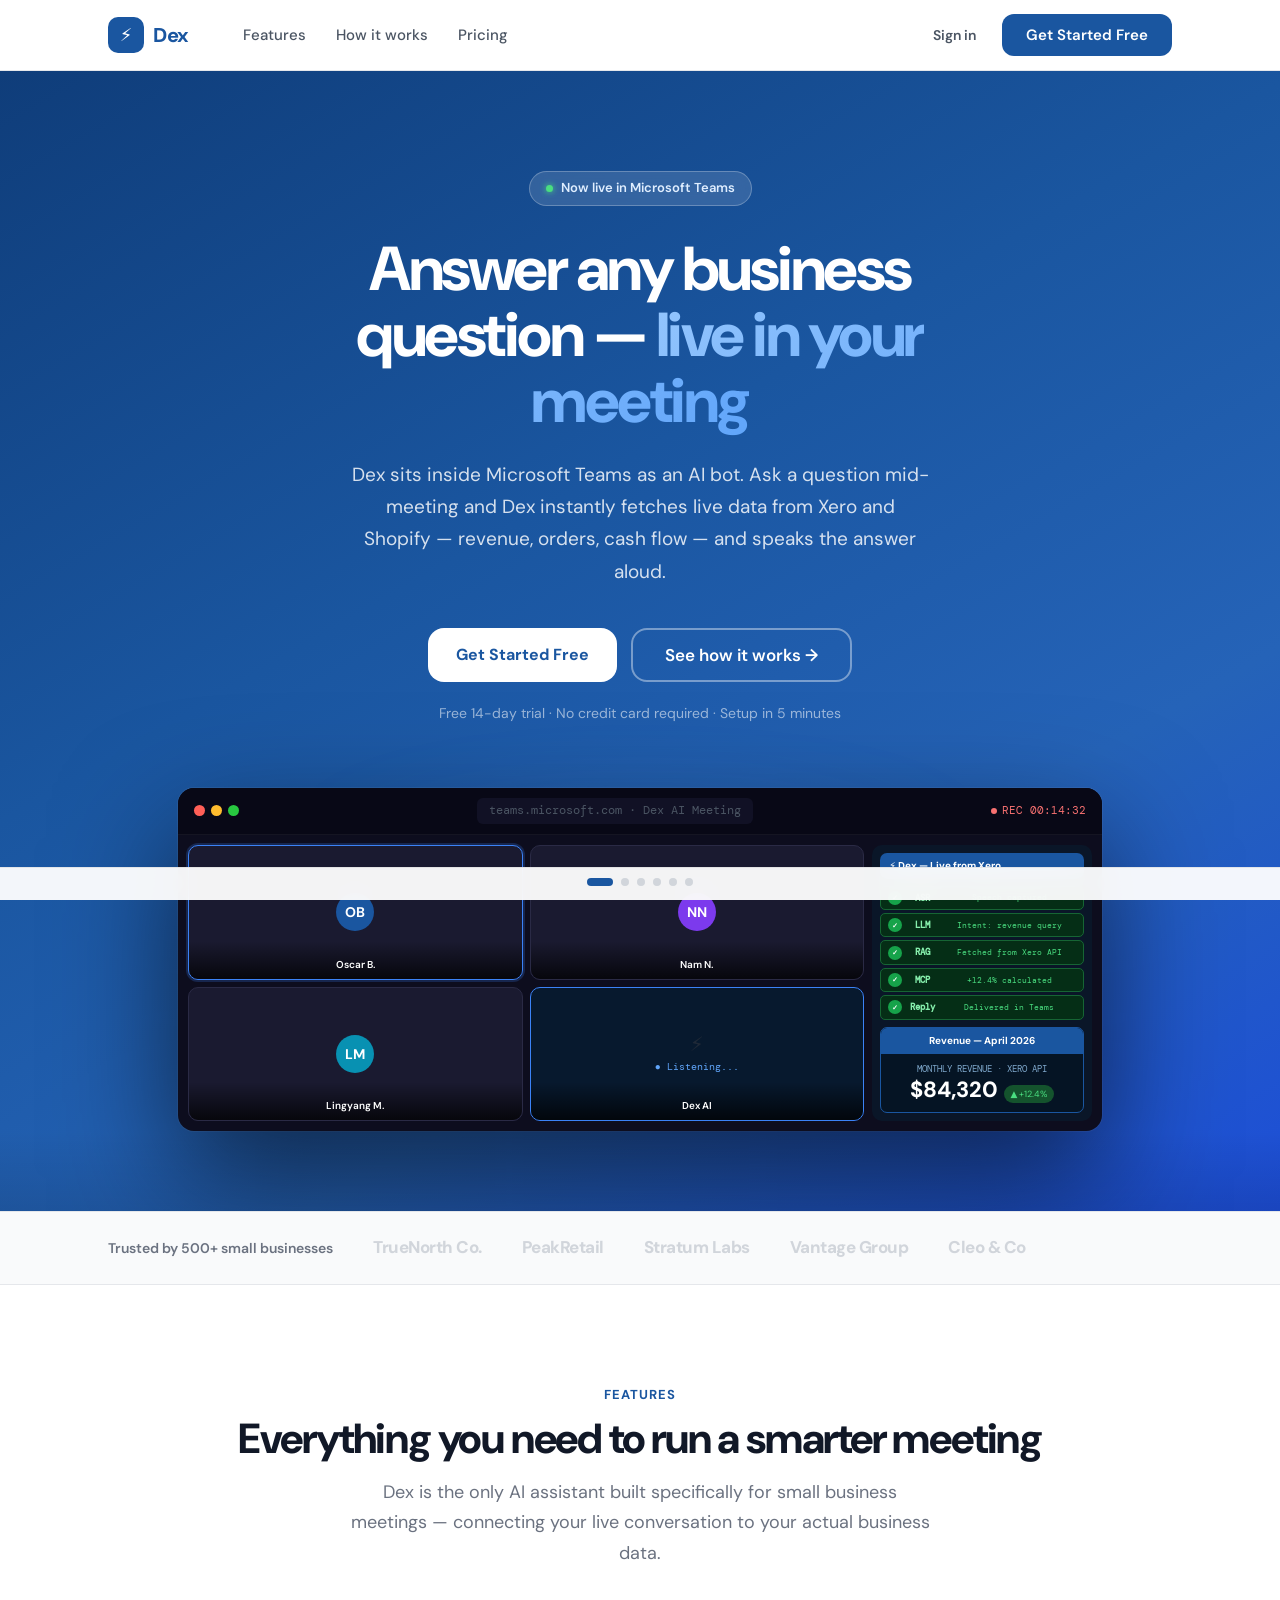
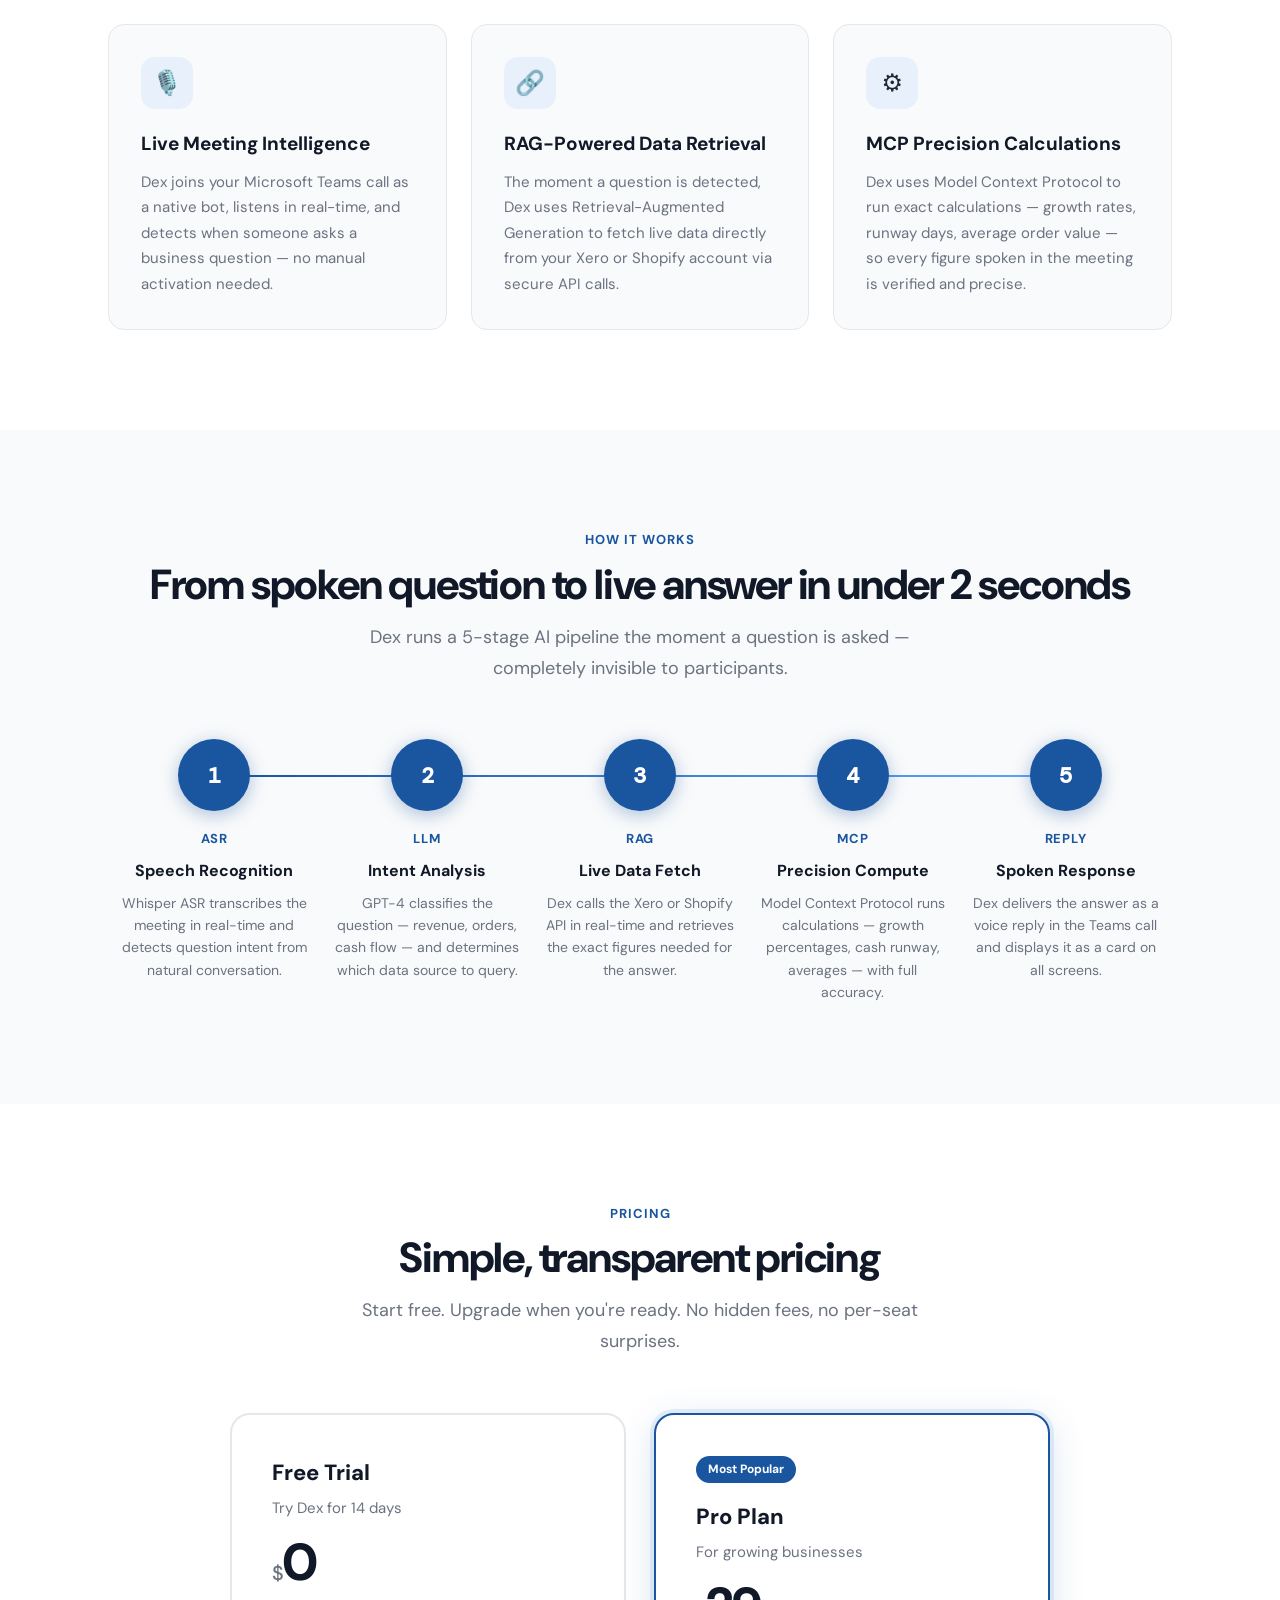
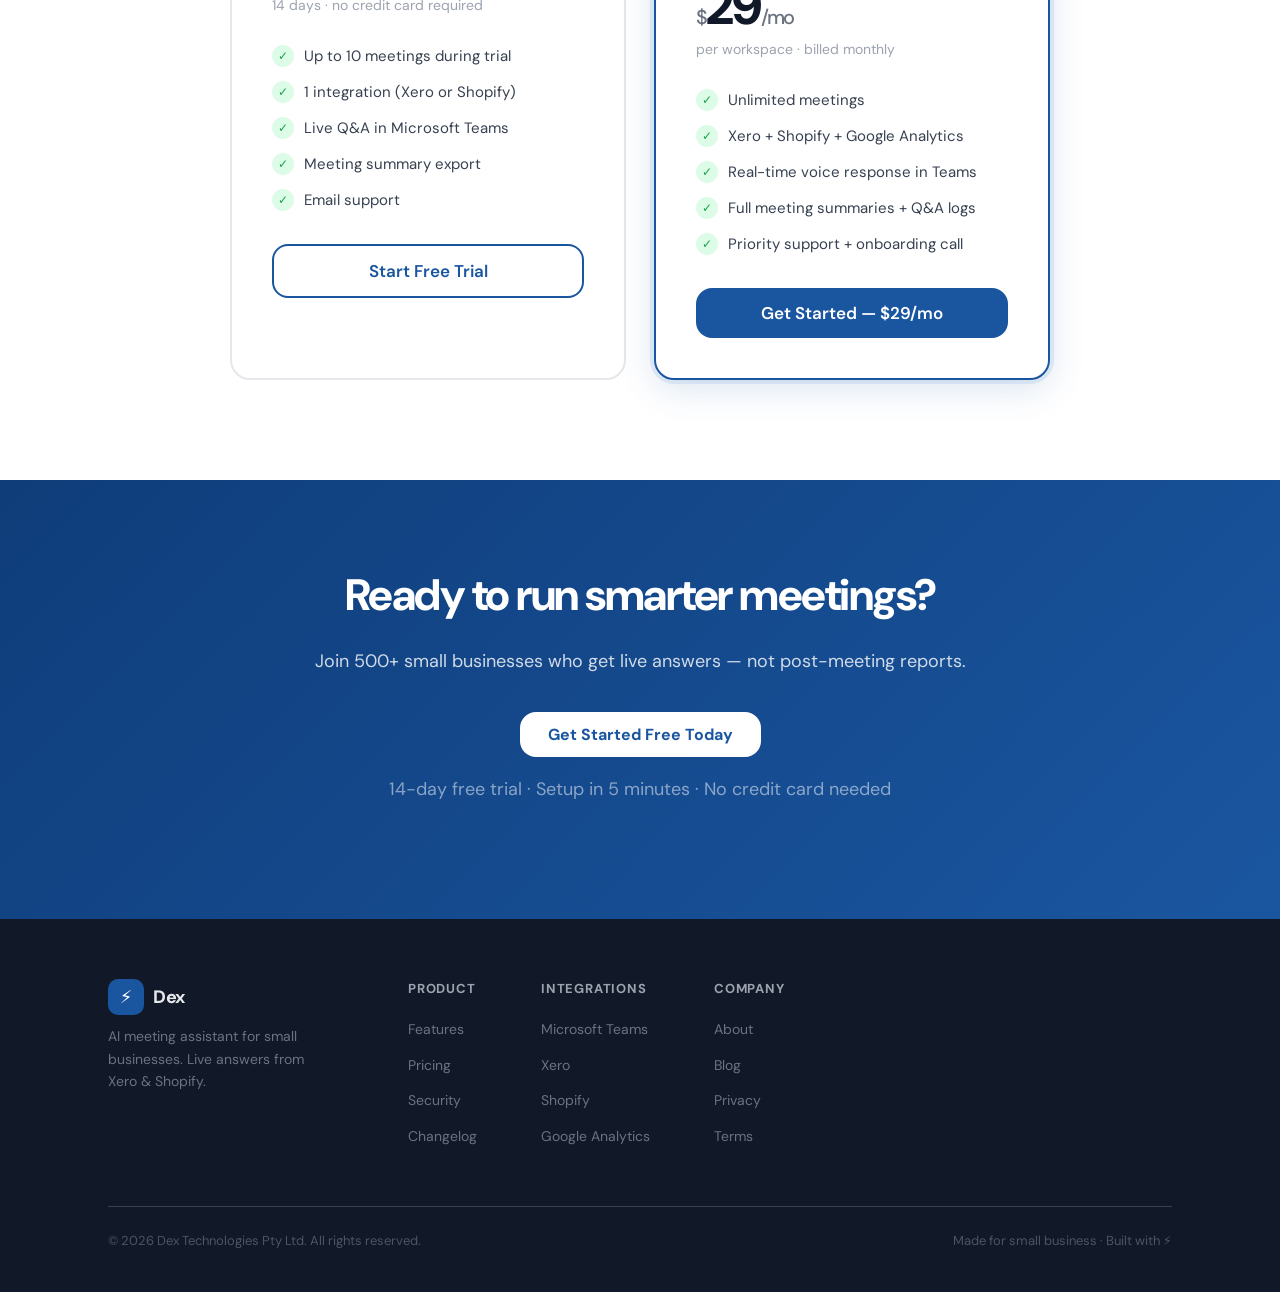
==== commit 57d2f3de: "add page 5 into the demo" ====
--- a/index.html
+++ b/index.html
@@ -18,6 +18,7 @@
   <button class="nd"    onclick="go(3)"></button>
   <button class="nd"    onclick="go(4)"></button>
   <button class="nd"    onclick="go(5)"></button>
+  <button class="nd"    onclick="go(6)"></button>
 </div>
 
 <!-- ══════════════════════════════════════════
@@ -452,21 +453,21 @@
               <td>2 Jun 2026</td>
               <td><span class="meet-tag">12 answered</span></td>
               <td>47 min</td>
-              <td><button class="btn btn-ghost btn-sm" onclick="go(5)">View →</button></td>
+              <td><button class="btn btn-ghost btn-sm" onclick="go(6)">View →</button></td>
             </tr>
             <tr>
               <td><strong>Weekly Sales Standup</strong></td>
               <td>29 May 2026</td>
               <td><span class="meet-tag">8 answered</span></td>
               <td>22 min</td>
-              <td><button class="btn btn-ghost btn-sm" onclick="go(5)">View →</button></td>
+              <td><button class="btn btn-ghost btn-sm" onclick="go(6)">View →</button></td>
             </tr>
             <tr>
               <td><strong>Ops &amp; Inventory Check</strong></td>
               <td>27 May 2026</td>
               <td><span class="meet-tag">7 answered</span></td>
               <td>34 min</td>
-              <td><button class="btn btn-ghost btn-sm" onclick="go(5)">View →</button></td>
+              <td><button class="btn btn-ghost btn-sm" onclick="go(6)">View →</button></td>
             </tr>
           </tbody>
         </table>
@@ -483,9 +484,132 @@
 </div><!-- /p3 -->
 
 <!-- ══════════════════════════════════════════
-     PAGE 4 — LIVE MEETING
+     PAGE 4 — TEAMS APP STORE
 ══════════════════════════════════════════ -->
 <div id="p4" class="page">
+
+  <div class="teams-layout">
+
+    <!-- Left sidebar -->
+    <div class="teams-sidebar">
+      <div class="teams-logo">T</div>
+      <div class="teams-nav-icon" title="Activity">🔔<span>Activity</span></div>
+      <div class="teams-nav-icon" title="Chat">💬<span>Chat</span></div>
+      <div class="teams-nav-icon" title="Teams">👥<span>Teams</span></div>
+      <div class="teams-nav-icon" title="Calendar">📅<span>Calendar</span></div>
+      <div class="teams-nav-icon" title="Calls">📞<span>Calls</span></div>
+      <div class="teams-nav-icon active" title="Apps">⊞<span>Apps</span></div>
+      <div class="teams-avatar-bottom">JS</div>
+    </div>
+
+    <!-- Main content -->
+    <div class="teams-main">
+
+      <!-- Top bar -->
+      <div class="teams-topbar">
+        <button class="btn btn-ghost btn-sm" onclick="go(3)" style="font-size:18px;padding:4px 10px">←</button>
+        <input class="teams-search" type="text" placeholder="Search apps and more"/>
+        <div class="teams-avatar-bottom" style="flex-shrink:0">JS</div>
+      </div>
+
+      <!-- Scrollable content -->
+      <div class="teams-content">
+
+        <!-- Banner -->
+        <div class="teams-banner">
+          <h2>Boost your meetings with AI</h2>
+          <p>Discover apps that work smarter in Teams</p>
+        </div>
+
+        <!-- App cards -->
+        <div class="teams-section-title">Featured for you</div>
+
+        <!-- Card 1 — Dex (highlighted) -->
+        <div class="app-store-card dex-card">
+          <div class="app-store-icon dex-icon">⚡</div>
+          <div class="app-store-info">
+            <div class="app-store-name dex-name">Dex</div>
+            <div class="app-store-publisher">Dex Technologies Pty Ltd</div>
+            <div class="app-store-stars">★★★★★ 4.9 <span style="color:#6b7280">(128 ratings)</span></div>
+            <div class="app-store-desc">AI Meeting Assistant — answers business questions live in your meetings</div>
+          </div>
+          <button class="btn-store-add dex-add" onclick="openDexModal()">Add</button>
+        </div>
+
+        <!-- Card 2 — Copilot -->
+        <div class="app-store-card">
+          <div class="app-store-icon grey-icon">C</div>
+          <div class="app-store-info">
+            <div class="app-store-name">Copilot</div>
+            <div class="app-store-publisher">Microsoft Corporation</div>
+            <div class="app-store-stars">★★★★☆ 4.3</div>
+          </div>
+          <button class="btn-store-open">Open</button>
+        </div>
+
+        <!-- Card 3 — Polls -->
+        <div class="app-store-card">
+          <div class="app-store-icon grey-icon">P</div>
+          <div class="app-store-info">
+            <div class="app-store-name">Polls</div>
+            <div class="app-store-publisher">Microsoft Corporation</div>
+            <div class="app-store-stars">★★★☆☆ 3.8</div>
+          </div>
+          <button class="btn-store-add">Add</button>
+        </div>
+
+        <!-- Card 4 — Jira Cloud -->
+        <div class="app-store-card">
+          <div class="app-store-icon grey-icon">J</div>
+          <div class="app-store-info">
+            <div class="app-store-name">Jira Cloud</div>
+            <div class="app-store-publisher">Atlassian.com</div>
+            <div class="app-store-stars">★★★★☆ 4.1</div>
+          </div>
+          <button class="btn-store-add">Add</button>
+        </div>
+
+        <!-- Card 5 — SharePoint -->
+        <div class="app-store-card">
+          <div class="app-store-icon grey-icon">S</div>
+          <div class="app-store-info">
+            <div class="app-store-name">SharePoint</div>
+            <div class="app-store-publisher">Microsoft Corporation</div>
+            <div class="app-store-stars">★★★☆☆ 3.6</div>
+          </div>
+          <button class="btn-store-open">Open</button>
+        </div>
+
+      </div><!-- /teams-content -->
+    </div><!-- /teams-main -->
+  </div><!-- /teams-layout -->
+
+  <!-- Dex modal -->
+  <div class="modal-overlay hidden" id="dex-modal">
+    <div class="modal-card">
+      <div class="modal-icon">⚡</div>
+      <div class="modal-title">Add Dex to Teams</div>
+      <div class="modal-body">Dex will join your meetings as a bot participant and answer live business questions using your connected Xero and Shopify data.</div>
+      <ul class="modal-perms">
+        <li>Join meetings as a participant</li>
+        <li>Access Xero financial data</li>
+        <li>Access Shopify sales data</li>
+        <li>Respond in meeting chat</li>
+      </ul>
+      <div class="modal-btns">
+        <button class="modal-cancel" onclick="closeDexModal()">Cancel</button>
+        <button class="modal-confirm" onclick="addDexToTeams()">Add to Teams</button>
+      </div>
+    </div>
+  </div>
+
+
+</div><!-- /p4 -->
+
+<!-- ══════════════════════════════════════════
+     PAGE 5 — LIVE MEETING
+══════════════════════════════════════════ -->
+<div id="p5" class="page">
 
   <!-- Body: video grid + Dex panel -->
   <div class="meet-body">
@@ -601,7 +725,7 @@
     <button class="tb-btn"><span class="tb-btn-icon">💬</span><span class="tb-btn-label">Chat</span></button>
     <button class="tb-btn"><span class="tb-btn-icon">👥</span><span class="tb-btn-label">People</span></button>
     <div style="flex:1"></div>
-    <button class="tb-end" onclick="go(5)">📵 End Call</button>
+    <button class="tb-end" onclick="go(6)">📵 End Call</button>
   </div>
 
   <!-- Inline nav dots for meeting page -->
@@ -609,19 +733,20 @@
     <button class="nd"    onclick="go(1)"></button>
     <button class="nd"    onclick="go(2)"></button>
     <button class="nd"    onclick="go(3)"></button>
-    <button class="nd on" onclick="go(4)"></button>
-    <button class="nd"    onclick="go(5)"></button>
+    <button class="nd"    onclick="go(4)"></button>
+    <button class="nd on" onclick="go(5)"></button>
+    <button class="nd"    onclick="go(6)"></button>
   </div>
 
   <!-- Hidden element for timer (referenced in JS) -->
   <span id="meet-timer" style="display:none">00:00:00</span>
 
-</div><!-- /p4 -->
+</div><!-- /p5 -->
 
 <!-- ══════════════════════════════════════════
-     PAGE 5 — SUMMARY
+     PAGE 6 — SUMMARY
 ══════════════════════════════════════════ -->
-<div id="p5" class="page">
+<div id="p6" class="page">
   <div class="db-layout">
     <div class="db-sidebar">
       <div class="sb-icon"        title="Dashboard">🏠</div>
@@ -715,12 +840,12 @@
       </div>
 
       <div style="display:flex;gap:14px;margin-top:8px">
-        <button class="btn btn-primary btn-lg" onclick="go(4)">⚡ Start New Meeting</button>
+        <button class="btn btn-primary btn-lg" onclick="go(5)">⚡ Start New Meeting</button>
         <button class="btn btn-outline btn-lg" onclick="go(3)">← Back to Dashboard</button>
       </div>
     </div>
   </div>
-</div><!-- /p5 -->
+</div><!-- /p6 -->
 
 <script src="script.js"></script>
 </body>
--- a/style.css
+++ b/style.css
@@ -94,7 +94,7 @@
   justify-content: center;
 }
 
-#p4.page.active {
+#p5.page.active {
   display: flex;
   flex-direction: column;
   height: 100vh;
@@ -1413,9 +1413,9 @@
 }
 
 /* ════════════════════════════════════════════
-   PAGE 4 — LIVE MEETING
+   PAGE 5 — LIVE MEETING
 ════════════════════════════════════════════ */
-#p4 {
+#p5 {
   background: var(--dark-deep);
   color: #e2e8f0;
 }
@@ -1871,9 +1871,9 @@
 }
 
 /* ════════════════════════════════════════════
-   PAGE 5 — SUMMARY
+   PAGE 6 — SUMMARY
 ════════════════════════════════════════════ */
-#p5 {
+#p6 {
   min-height: 100vh;
   background: var(--g50);
   padding-bottom: 52px;
@@ -2082,3 +2082,59 @@
 .mt-16      { margin-top: 16px; }
 .mt-24      { margin-top: 24px; }
 .gap-center { display: flex; align-items: center; gap: 10px; }
+
+/* ════════════════════════════════════════════
+   PAGE 4 — TEAMS APP STORE
+════════════════════════════════════════════ */
+.teams-layout{display:flex;min-height:calc(100vh - 52px)}
+.teams-sidebar{width:60px;background:#1a1a2e;display:flex;flex-direction:column;align-items:center;padding:12px 0;gap:4px}
+.teams-logo{width:36px;height:36px;background:#6264a7;border-radius:8px;display:flex;align-items:center;justify-content:center;color:#fff;font-weight:700;font-size:16px;margin-bottom:8px}
+.teams-nav-icon{width:44px;height:44px;display:flex;flex-direction:column;align-items:center;justify-content:center;border-radius:8px;cursor:pointer;color:#888;font-size:18px;gap:2px;transition:all .2s}
+.teams-nav-icon:hover{background:#2d2d45;color:#fff}
+.teams-nav-icon.active{background:#fff;color:#1a1a2e}
+.teams-nav-icon span{font-size:8px;color:inherit}
+.teams-avatar-bottom{width:32px;height:32px;border-radius:50%;background:#1a56a0;display:flex;align-items:center;justify-content:center;color:#fff;font-size:12px;font-weight:700;margin-top:auto}
+.teams-main{flex:1;display:flex;flex-direction:column;background:#f5f5f5}
+.teams-topbar{display:flex;align-items:center;gap:12px;padding:10px 20px;background:#fff;border-bottom:1px solid #e5e7eb}
+.teams-search{flex:1;height:36px;border:1px solid #d1d5db;border-radius:20px;padding:0 16px;font-size:14px;background:#f9fafb;font-family:var(--font)}
+.teams-search:focus{outline:none;border-color:var(--blue)}
+.teams-content{padding:20px;overflow-y:auto;flex:1}
+.teams-banner{background:linear-gradient(135deg,#1a56a0,#0f3d7a);border-radius:12px;padding:24px 28px;margin-bottom:24px;color:#fff}
+.teams-banner h2{font-size:22px;font-weight:700;margin-bottom:6px}
+.teams-banner p{font-size:14px;opacity:.85}
+.teams-section-title{font-size:16px;font-weight:700;color:#1f2937;margin-bottom:14px}
+.app-store-card{display:flex;align-items:center;gap:16px;padding:16px 20px;background:#fff;border:1px solid #e5e7eb;border-radius:12px;margin-bottom:10px;transition:all .2s}
+.app-store-card:hover{box-shadow:0 4px 12px rgba(0,0,0,.08);transform:translateY(-1px)}
+.app-store-card.dex-card{border:2px solid #1a56a0;background:#e8f1fb}
+.app-store-icon{width:48px;height:48px;border-radius:12px;display:flex;align-items:center;justify-content:center;font-size:22px;flex-shrink:0}
+.app-store-icon.dex-icon{background:#1a56a0;color:#fff}
+.app-store-icon.grey-icon{background:#f3f4f6;color:#6b7280;font-size:16px;font-weight:700}
+.app-store-info{flex:1}
+.app-store-name{font-size:15px;font-weight:700;color:#1f2937}
+.app-store-name.dex-name{color:#1a56a0}
+.app-store-publisher{font-size:12px;color:#6b7280;margin-top:1px}
+.app-store-stars{font-size:12px;color:#f59e0b;margin-top:3px}
+.app-store-desc{font-size:12px;color:#6b7280;margin-top:2px}
+.btn-store-add{padding:7px 18px;border-radius:8px;font-size:13px;font-weight:600;cursor:pointer;border:1.5px solid #1a56a0;color:#1a56a0;background:#fff;font-family:var(--font);transition:all .2s;flex-shrink:0}
+.btn-store-add:hover{background:#1a56a0;color:#fff}
+.btn-store-add.dex-add{background:#1a56a0;color:#fff}
+.btn-store-add.dex-add:hover{background:#0f3d7a}
+.btn-store-open{padding:7px 18px;border-radius:8px;font-size:13px;font-weight:600;cursor:pointer;border:1.5px solid #22c55e;color:#16a34a;background:#f0fdf4;font-family:var(--font);flex-shrink:0}
+
+/* ─── Modal ─── */
+.modal-overlay{position:fixed;top:0;left:0;width:100%;height:100%;background:rgba(0,0,0,.5);display:flex;align-items:center;justify-content:center;z-index:1000;animation:fadeIn .2s ease}
+.modal-overlay.hidden{display:none}
+.modal-card{background:#fff;border-radius:16px;padding:32px;max-width:420px;width:90%;box-shadow:0 20px 60px rgba(0,0,0,.2);animation:slideUp .3s ease}
+.modal-icon{width:56px;height:56px;background:#1a56a0;border-radius:14px;display:flex;align-items:center;justify-content:center;font-size:26px;margin:0 auto 16px}
+.modal-title{font-size:20px;font-weight:700;color:#1f2937;text-align:center;margin-bottom:10px}
+.modal-body{font-size:14px;color:#6b7280;text-align:center;line-height:1.6;margin-bottom:16px}
+.modal-perms{list-style:none;margin-bottom:24px;background:#f9fafb;border-radius:10px;padding:14px 18px}
+.modal-perms li{font-size:13px;color:#374151;padding:4px 0;display:flex;gap:8px}
+.modal-perms li::before{content:"✓";color:#16a34a;font-weight:700}
+.modal-btns{display:flex;gap:12px}
+.modal-cancel{flex:1;padding:10px;border-radius:10px;border:1.5px solid #d1d5db;background:#fff;color:#6b7280;font-size:14px;font-weight:600;cursor:pointer;font-family:var(--font)}
+.modal-confirm{flex:1;padding:10px;border-radius:10px;border:none;background:#1a56a0;color:#fff;font-size:14px;font-weight:600;cursor:pointer;font-family:var(--font);transition:all .2s}
+.modal-confirm:hover{background:#0f3d7a}
+
+@keyframes fadeIn { from{opacity:0} to{opacity:1} }
+@keyframes slideUp { from{opacity:0;transform:translateY(20px)} to{opacity:1;transform:none} }
